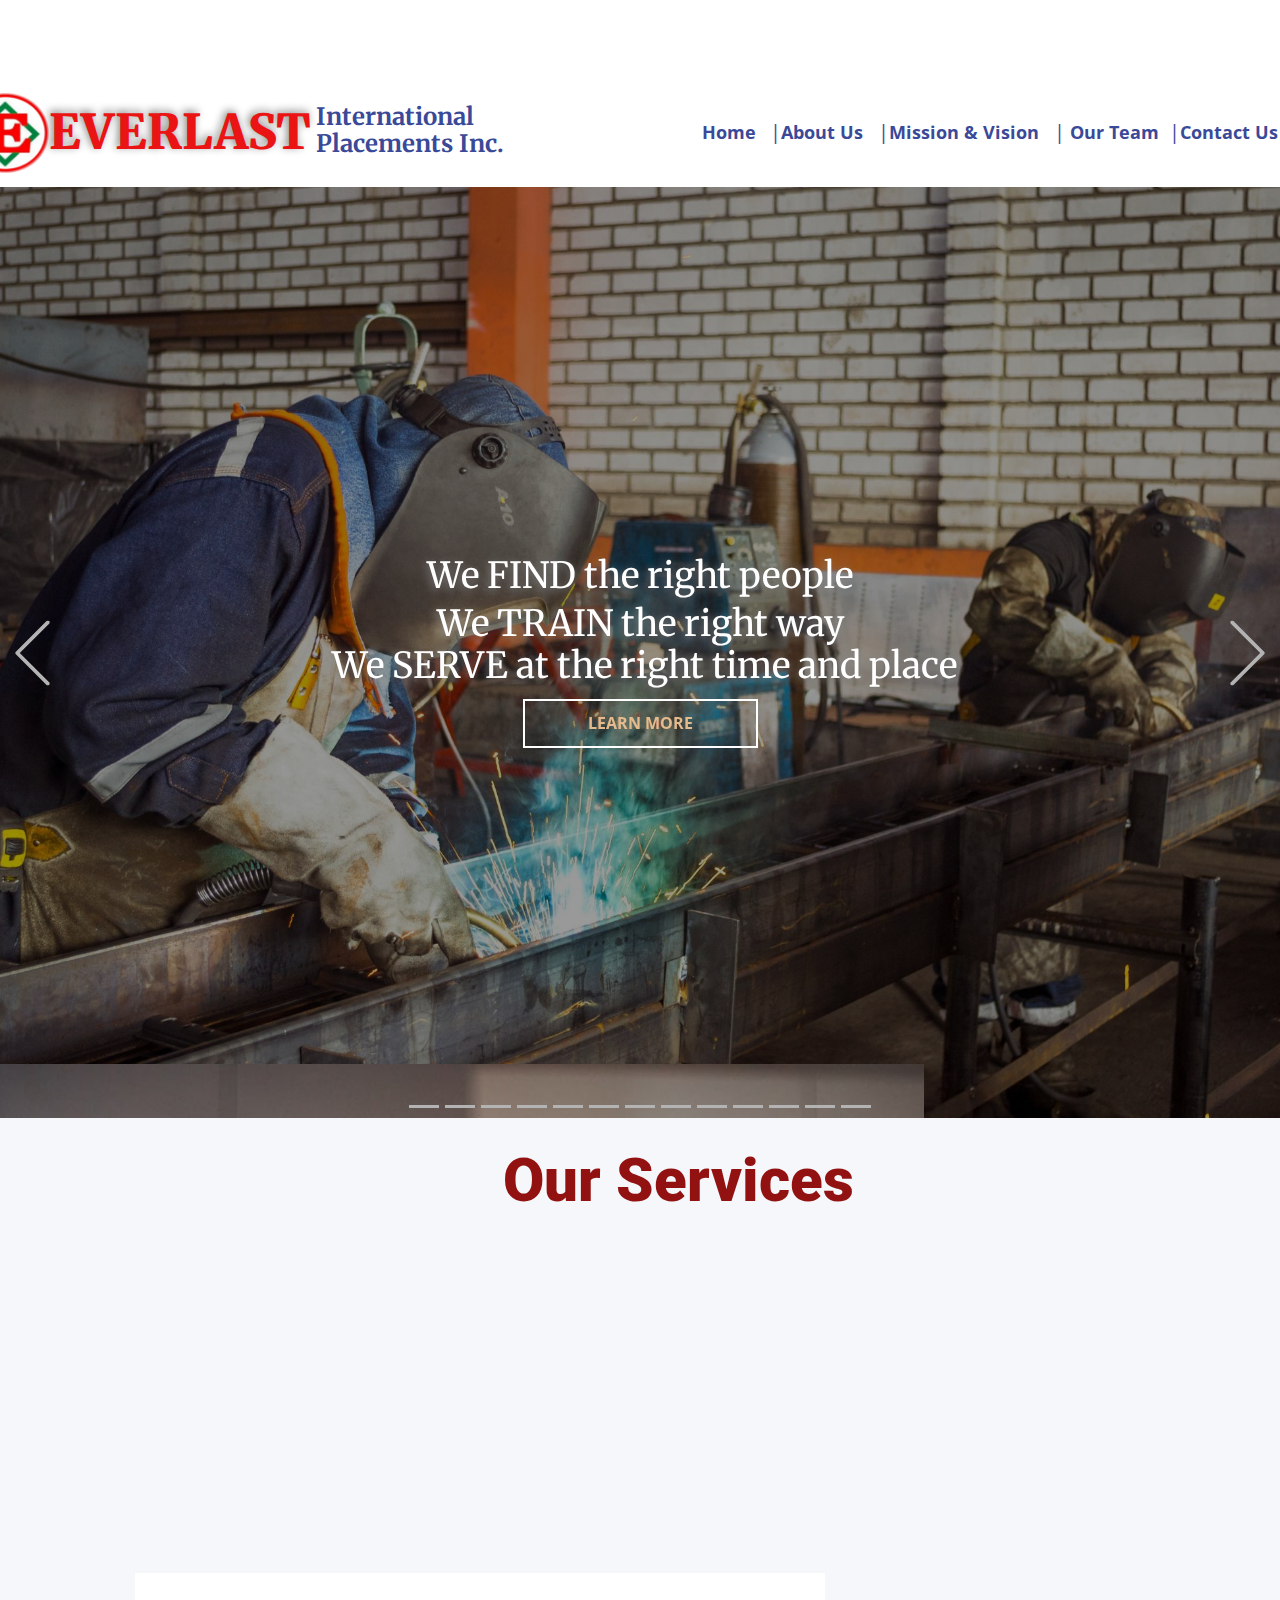
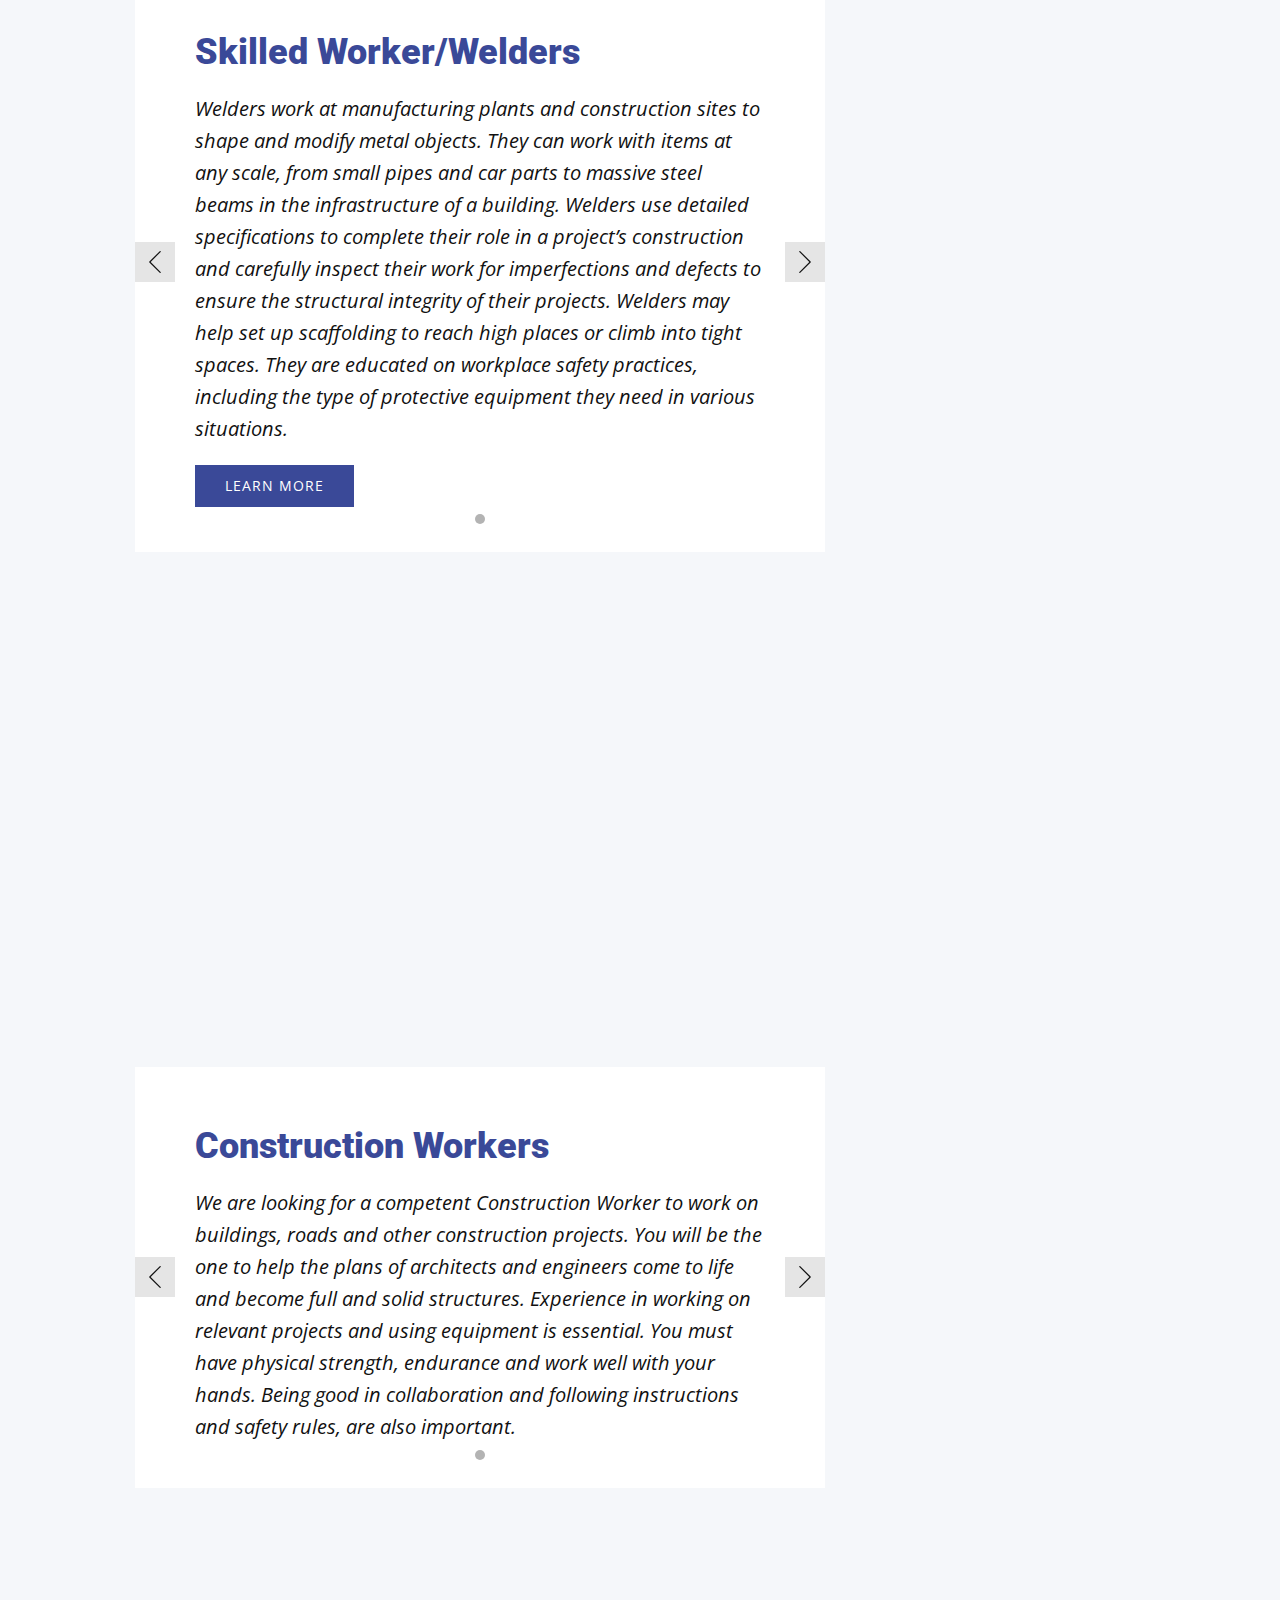
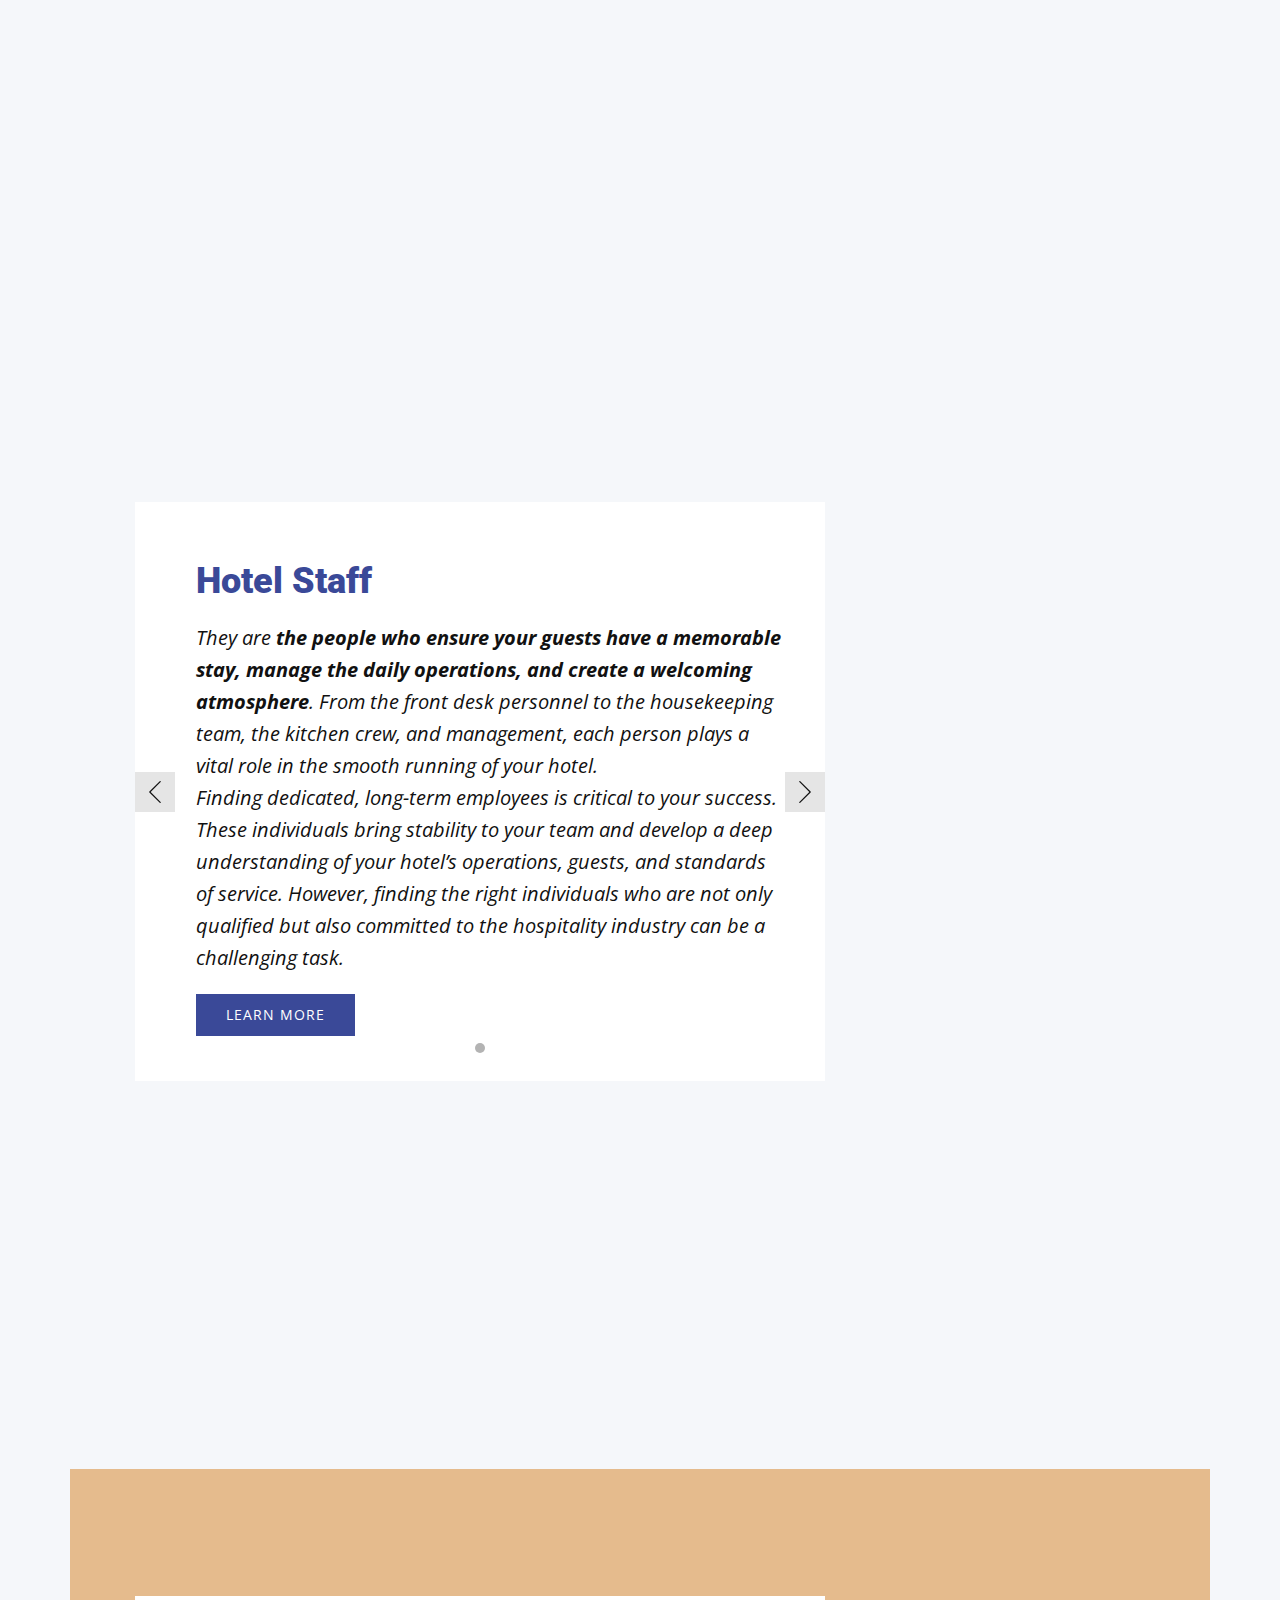
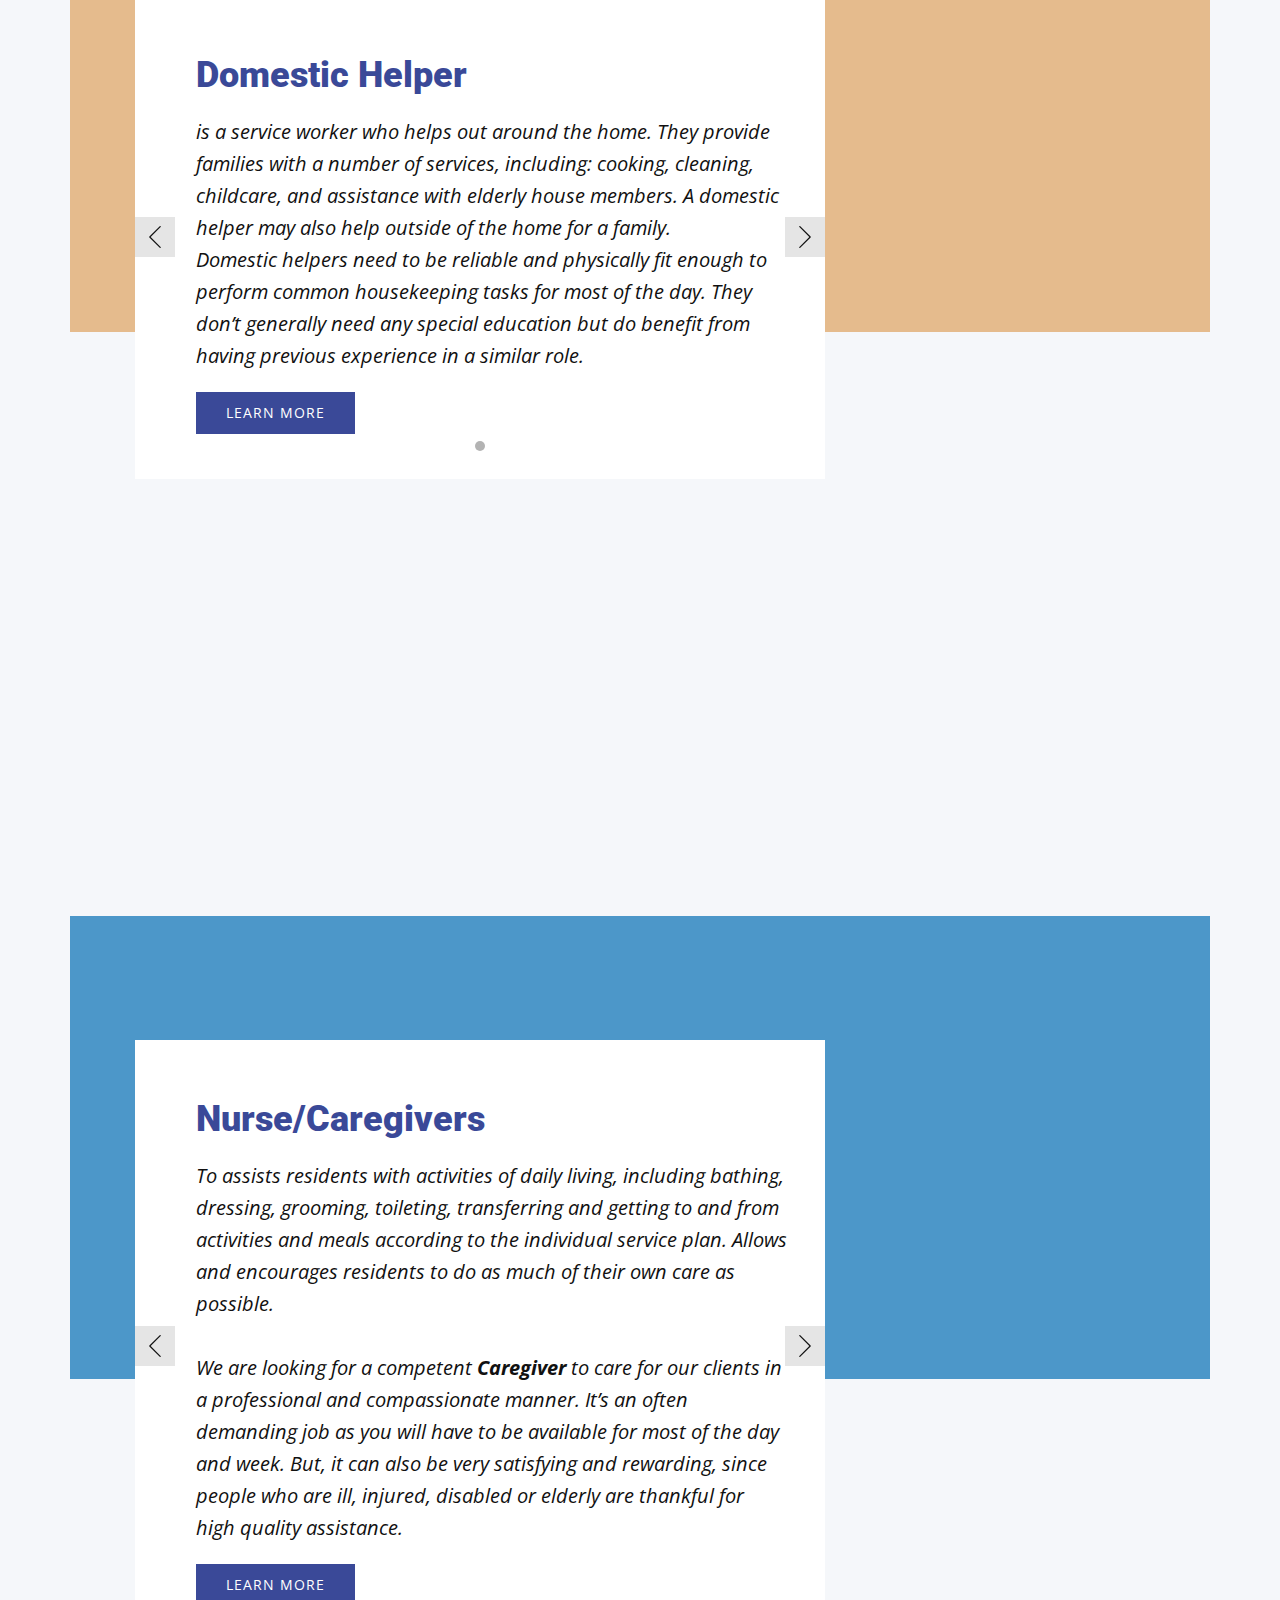
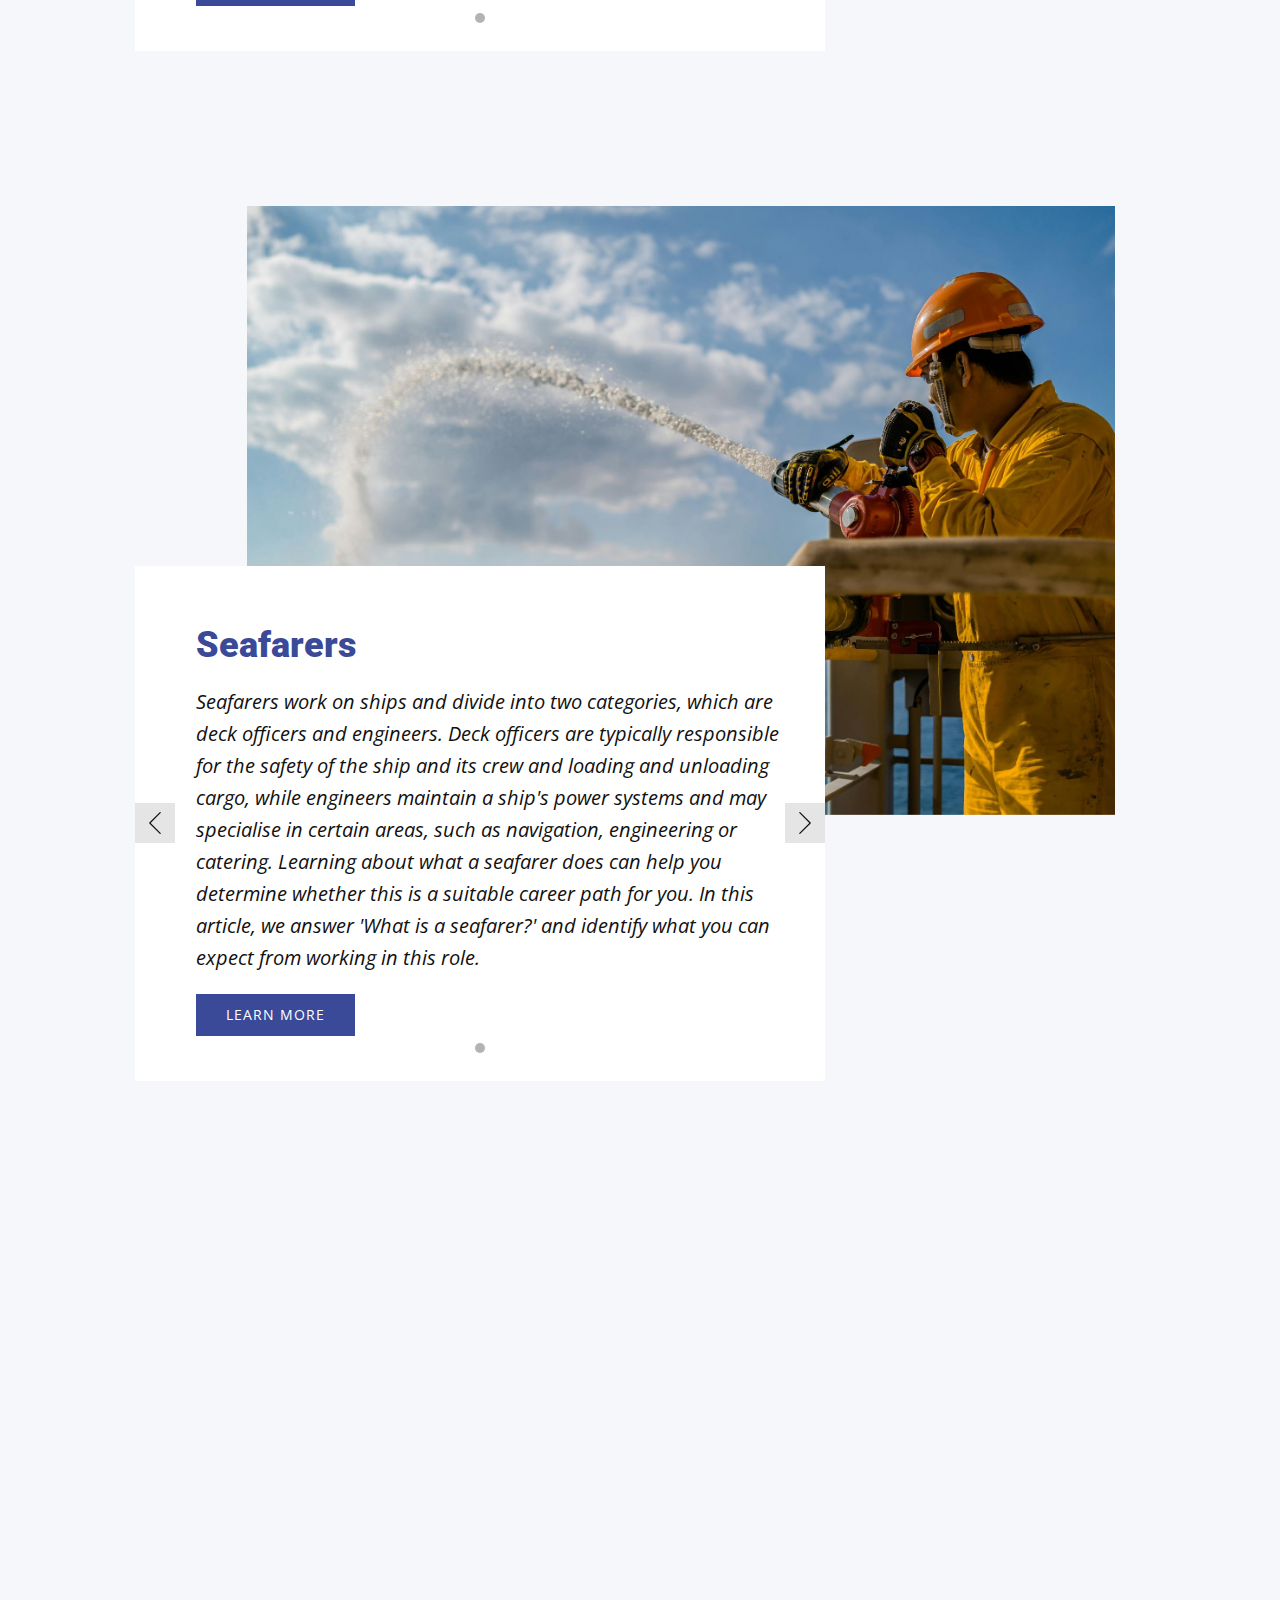
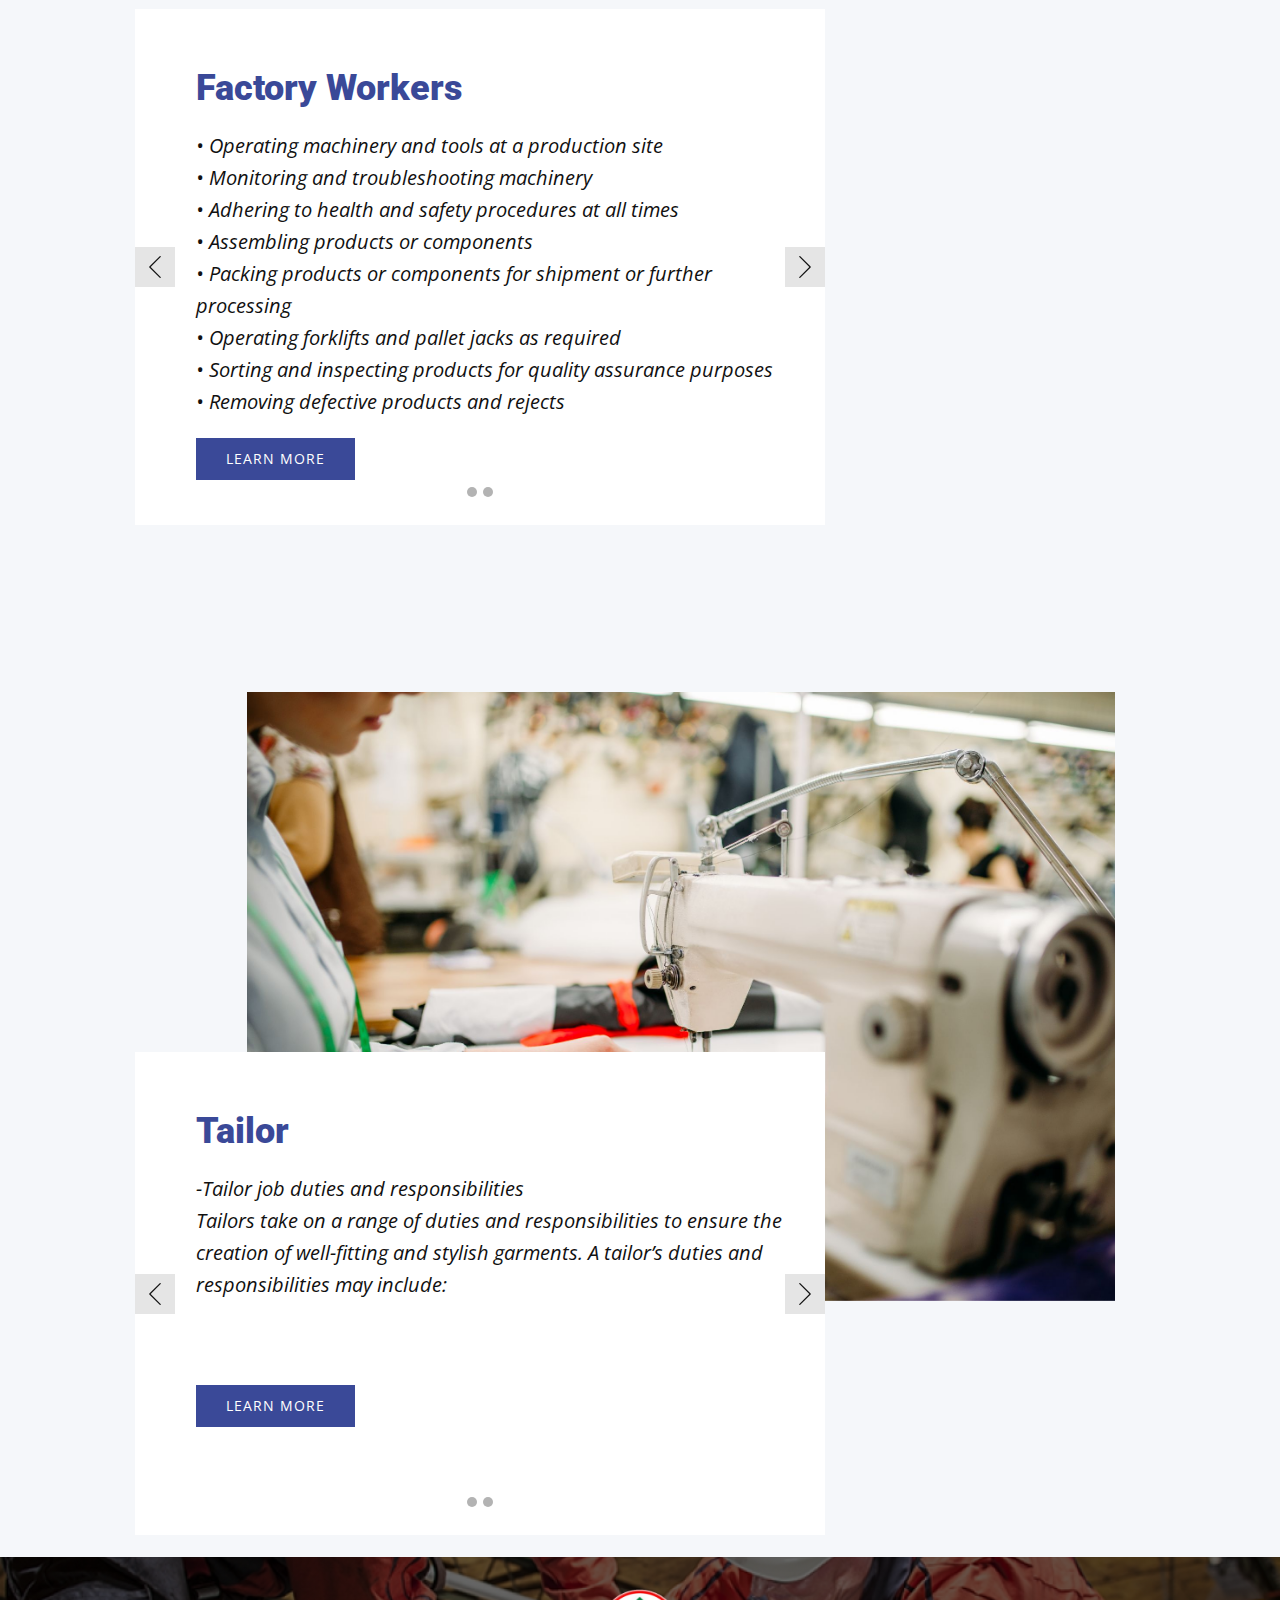
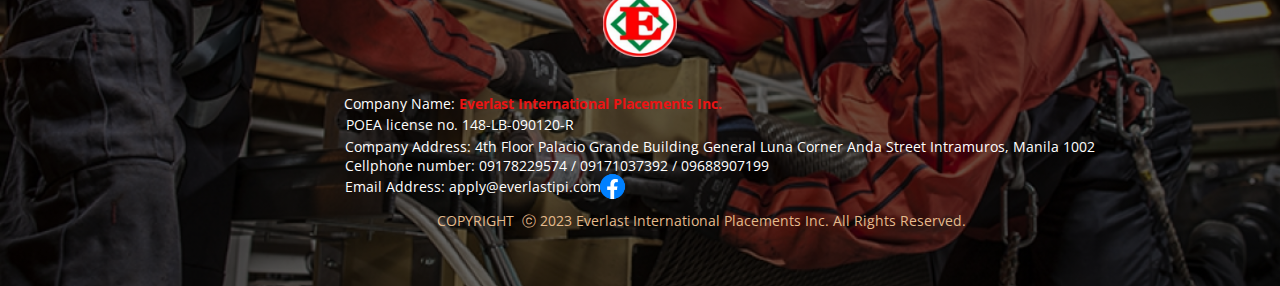
==== index.html @ 1fcce65f "Update index.html" ====
<!DOCTYPE html>
<html style="font-size: 16px;" lang="en"><head>
    <meta name="viewport" content="width=device-width, initial-scale=1.0">
    <meta charset="utf-8">
    <meta name="keywords" content="Top PC Games">
    <meta name="description" content="">
    <title>EVERLASTIPI</title>
    <link rel="stylesheet" href="nicepage.css" media="screen">
<link rel="stylesheet" href="EVERLASTIPI.css" media="screen">
    <script class="u-script" type="text/javascript" src="jquery-1.9.1.min.js" defer=""></script>
    <script class="u-script" type="text/javascript" src="nicepage.js" defer=""></script>
    <meta name="generator" content="Nicepage 6.8.8, nicepage.com">
    <link rel="icon" href="images/favicon.png">
    <link id="u-theme-google-font" rel="stylesheet" href="https://fonts.googleapis.com/css?family=Ubuntu:300,300i,400,400i,500,500i,700,700i|Open+Sans:300,300i,400,400i,500,500i,600,600i,700,700i,800,800i">
    <link id="u-page-google-font" rel="stylesheet" href="https://fonts.googleapis.com/css?family=Merriweather:300,300i,400,400i,700,700i,900,900i|Roboto:100,100i,300,300i,400,400i,500,500i,700,700i,900,900i">
    
    
    
    
    
    
    
    
    
    
    
    
    <script type="application/ld+json">{
		"@context": "http://schema.org",
		"@type": "Organization",
		"name": "everlastipi",
		"url": "/",
		"logo": "images/CopyofRedModernHiringInstagramPost1-1.png"
}</script>
    <meta name="theme-color" content="#3a4998">
    <meta property="og:title" content="EVERLASTIPI">
    <meta property="og:description" content="">
    <meta property="og:type" content="website">
    <link rel="canonical" href="/">
  <meta data-intl-tel-input-cdn-path="intlTelInput/"></head>
  <body data-home-page="https://everlastipi.nicepage.io/EVERLASTIPI.html?version=433267ba-91a5-27f6-fa46-a8f481340554" data-home-page-title="EVERLASTIPI" data-path-to-root="./" data-include-products="false" class="u-body u-xl-mode" data-lang="en"><header class="u-clearfix u-header u-header" id="sec-da44"><a href="#" class="u-image u-logo u-image-1" data-image-width="731" data-image-height="680">
        <img src="images/CopyofRedModernHiringInstagramPost1-1.png" class="u-logo-image u-logo-image-1">
      </a><h1 class="u-custom-font u-font-merriweather u-text u-text-custom-color-1 u-title u-text-1">EVERLAST</h1><h1 class="u-custom-font u-font-merriweather u-text u-text-palette-1-base u-title u-text-2">Placements Inc.</h1><h1 class="u-custom-font u-font-merriweather u-text u-text-palette-1-base u-title u-text-3">International</h1><p class="u-large-text u-text u-text-font u-text-palette-1-base u-text-variant u-text-4">
        <a href="EVERLASTIPI.html" class="u-active-none u-border-2 u-border-white u-btn u-button-style u-hover-none u-none u-text-palette-1-base u-btn-1">Home</a>&nbsp; |<a href="ABOUT-US.html" class="u-active-none u-border-none u-btn u-button-link u-button-style u-hover-none u-none u-text-palette-1-base u-btn-2">About Us</a>&nbsp; &nbsp;|<a href="MISSION-and-VISION.html" class="u-active-none u-border-none u-btn u-button-link u-button-style u-hover-none u-none u-text-palette-1-base u-btn-3">Mission &amp; Vision</a>&nbsp; &nbsp;| <a href="OUR-TEAM.html" class="u-active-none u-border-none u-btn u-button-link u-button-style u-hover-none u-none u-text-palette-1-base u-btn-4">Our Team</a>&nbsp; |<a href="CONTACT-US.html" class="u-active-none u-border-none u-btn u-button-link u-button-style u-hover-none u-none u-text-palette-1-base u-btn-5">Contact Us</a>
      </p></header>
    <section class="u-carousel u-slide u-block-360d-1" id="carousel-65d8" data-interval="5000" data-u-ride="carousel">
      <ol class="u-absolute-hcenter u-carousel-indicators u-block-360d-2">
        <li data-u-target="#carousel-65d8" class="u-active u-grey-30" data-u-slide-to="0"></li>
        <li data-u-target="#carousel-65d8" class="u-grey-30" data-u-slide-to="1"></li>
        <li data-u-target="#carousel-65d8" class="u-grey-30" data-u-slide-to="2"></li>
        <li data-u-target="#carousel-65d8" class="u-grey-30" data-u-slide-to="3"></li>
        <li data-u-target="#carousel-65d8" class="u-grey-30" data-u-slide-to="4"></li>
        <li data-u-target="#carousel-65d8" class="u-grey-30" data-u-slide-to="5"></li>
        <li data-u-target="#carousel-65d8" class="u-grey-30" data-u-slide-to="6"></li>
        <li data-u-target="#carousel-65d8" class="u-grey-30" data-u-slide-to="7"></li>
        <li data-u-target="#carousel-65d8" class="u-grey-30" data-u-slide-to="8"></li>
        <li data-u-target="#carousel-65d8" class="u-grey-30" data-u-slide-to="9"></li>
        <li data-u-target="#carousel-65d8" class="u-grey-30" data-u-slide-to="10"></li>
        <li data-u-target="#carousel-65d8" class="u-grey-30" data-u-slide-to="11"></li>
        <li data-u-target="#carousel-65d8" class="u-grey-30" data-u-slide-to="12"></li>
      </ol>
      <div class="u-carousel-inner" role="listbox">
        <div class="u-active u-align-center u-carousel-item u-clearfix u-image u-shading u-section-1-1" data-image-width="2000" data-image-height="1414">
          <h1 class="u-custom-font u-font-merriweather u-text u-text-body-alt-color u-title u-text-1"> We FIND the right people</h1>
          <h1 class="u-custom-font u-font-merriweather u-text u-text-body-alt-color u-title u-text-2"> We TRAIN the right way</h1>
          <h1 class="u-custom-font u-font-merriweather u-text u-text-body-alt-color u-title u-text-3"> &nbsp;We SERVE at the right time and place</h1>
          <a href="#" class="u-active-white u-border-2 u-border-white u-btn u-button-style u-hover-white u-none u-text-active-black u-text-hover-black u-text-palette-3-base u-btn-1">Learn more</a>
          <img class="custom-expanded u-image u-image-1" src="images/fffffff-min.jpg" data-image-width="1200" data-image-height="800">
        </div>
        <div class="u-align-center u-carousel-item u-clearfix u-image u-shading u-section-1-2" data-image-width="2000" data-image-height="1414">
          <div class="u-clearfix u-sheet u-valign-middle u-sheet-1">
            <h1 class="u-custom-font u-font-merriweather u-text u-text-body-alt-color u-title u-text-1"> We FIND the right people</h1>
            <h1 class="u-custom-font u-font-merriweather u-text u-text-body-alt-color u-title u-text-2"> We TRAIN the right way</h1>
            <h1 class="u-custom-font u-font-merriweather u-text u-text-body-alt-color u-title u-text-3"> &nbsp;We SERVE at the right time and place</h1>
            <a href="#" class="u-active-white u-border-2 u-border-white u-btn u-button-style u-hover-white u-none u-text-active-black u-text-hover-black u-text-palette-3-base u-btn-1">Learn more</a>
          </div>
        </div>
        <div class="u-align-center u-carousel-item u-clearfix u-image u-shading u-section-1-3" data-image-width="2000" data-image-height="1414">
          <div class="u-clearfix u-sheet u-valign-middle u-sheet-1">
            <h1 class="u-custom-font u-font-merriweather u-text u-text-body-alt-color u-title u-text-1"> We FIND the right people</h1>
            <h1 class="u-custom-font u-font-merriweather u-text u-text-body-alt-color u-title u-text-2"> We TRAIN the right way</h1>
            <h1 class="u-custom-font u-font-merriweather u-text u-text-body-alt-color u-title u-text-3"> &nbsp;We SERVE at the right time and place</h1>
            <a href="#" class="u-active-white u-border-2 u-border-white u-btn u-button-style u-hover-white u-none u-text-active-black u-text-hover-black u-text-palette-3-base u-btn-1">Learn more</a>
          </div>
        </div>
        <div class="u-align-center u-carousel-item u-clearfix u-image u-shading u-section-1-4" data-image-width="2000" data-image-height="1414">
          <div class="u-clearfix u-sheet u-valign-middle u-sheet-1">
            <h1 class="u-custom-font u-font-merriweather u-text u-text-body-alt-color u-title u-text-1"> We FIND the right people</h1>
            <h1 class="u-custom-font u-font-merriweather u-text u-text-body-alt-color u-title u-text-2"> We TRAIN the right way</h1>
            <h1 class="u-custom-font u-font-merriweather u-text u-text-body-alt-color u-title u-text-3"> &nbsp;We SERVE at the right time and place</h1>
            <a href="#" class="u-active-white u-border-2 u-border-white u-btn u-button-style u-hover-white u-none u-text-active-black u-text-hover-black u-text-palette-3-base u-btn-1">Learn more</a>
          </div>
        </div>
        <div class="u-align-center u-carousel-item u-clearfix u-image u-shading u-section-1-5" data-image-width="2000" data-image-height="1414">
          <div class="u-clearfix u-sheet u-valign-middle u-sheet-1">
            <h1 class="u-custom-font u-font-merriweather u-text u-text-body-alt-color u-title u-text-1"> We FIND the right people</h1>
            <h1 class="u-custom-font u-font-merriweather u-text u-text-body-alt-color u-title u-text-2"> We TRAIN the right way</h1>
            <h1 class="u-custom-font u-font-merriweather u-text u-text-body-alt-color u-title u-text-3"> &nbsp;We SERVE at the right time and place</h1>
            <a href="#" class="u-active-white u-border-2 u-border-white u-btn u-button-style u-hover-white u-none u-text-active-black u-text-hover-black u-text-palette-3-base u-btn-1">Learn more</a>
          </div>
        </div>
        <div class="u-align-center u-carousel-item u-clearfix u-image u-shading u-section-1-6" data-image-width="2000" data-image-height="1414">
          <div class="u-clearfix u-sheet u-sheet-1">
            <h1 class="u-custom-font u-font-merriweather u-text u-text-body-alt-color u-title u-text-1"> We FIND the right people</h1>
            <h1 class="u-custom-font u-font-merriweather u-text u-text-body-alt-color u-title u-text-2"> We TRAIN the right way</h1>
            <h1 class="u-custom-font u-font-merriweather u-text u-text-body-alt-color u-title u-text-3"> &nbsp;We SERVE at the right time and place</h1>
            <a href="#" class="u-active-white u-border-2 u-border-white u-btn u-button-style u-hover-white u-none u-text-active-black u-text-hover-black u-text-palette-3-base u-btn-1">Learn more</a>
          </div>
        </div>
        <div class="u-align-center u-carousel-item u-clearfix u-image u-shading u-section-1-7" data-image-width="2000" data-image-height="1414">
          <div class="u-clearfix u-sheet u-valign-middle u-sheet-1">
            <h1 class="u-custom-font u-font-merriweather u-text u-text-body-alt-color u-title u-text-1"> We FIND the right people</h1>
            <h1 class="u-custom-font u-font-merriweather u-text u-text-body-alt-color u-title u-text-2"> We TRAIN the right way</h1>
            <h1 class="u-custom-font u-font-merriweather u-text u-text-body-alt-color u-title u-text-3"> &nbsp;We SERVE at the right time and place</h1>
            <a href="#" class="u-active-white u-border-2 u-border-white u-btn u-button-style u-hover-white u-none u-text-active-black u-text-hover-black u-text-palette-3-base u-btn-1">Learn more</a>
          </div>
        </div>
        <div class="u-align-center u-carousel-item u-clearfix u-image u-shading u-section-1-8" data-image-width="2000" data-image-height="1414">
          <div class="u-clearfix u-sheet u-sheet-1">
            <h1 class="u-custom-font u-font-merriweather u-text u-text-body-alt-color u-title u-text-1"> We FIND the right people</h1>
            <h1 class="u-custom-font u-font-merriweather u-text u-text-body-alt-color u-title u-text-2"> We TRAIN the right way</h1>
            <h1 class="u-custom-font u-font-merriweather u-text u-text-body-alt-color u-title u-text-3"> &nbsp;We SERVE at the right time and place</h1>
            <a href="#" class="u-active-white u-border-2 u-border-white u-btn u-button-style u-hover-white u-none u-text-active-black u-text-hover-black u-text-palette-3-base u-btn-1">Learn more</a>
          </div>
        </div>
        <div class="u-align-center u-carousel-item u-clearfix u-image u-shading u-section-1-9" data-image-width="2000" data-image-height="1414">
          <div class="u-clearfix u-sheet u-valign-middle u-sheet-1">
            <h1 class="u-custom-font u-font-merriweather u-text u-text-body-alt-color u-title u-text-1"> We FIND the right people</h1>
            <h1 class="u-custom-font u-font-merriweather u-text u-text-body-alt-color u-title u-text-2"> We TRAIN the right way</h1>
            <h1 class="u-custom-font u-font-merriweather u-text u-text-body-alt-color u-title u-text-3"> &nbsp;We SERVE at the right time and place</h1>
            <a href="#" class="u-active-white u-border-2 u-border-white u-btn u-button-style u-hover-white u-none u-text-active-black u-text-hover-black u-text-palette-3-base u-btn-1">Learn more</a>
          </div>
        </div>
        <div class="u-align-center u-carousel-item u-clearfix u-image u-shading u-section-1-10" data-image-width="2000" data-image-height="1414">
          <div class="u-clearfix u-sheet u-sheet-1">
            <h1 class="u-custom-font u-font-merriweather u-text u-text-body-alt-color u-title u-text-1"> We FIND the right people</h1>
            <h1 class="u-custom-font u-font-merriweather u-text u-text-body-alt-color u-title u-text-2"> We TRAIN the right way</h1>
            <h1 class="u-custom-font u-font-merriweather u-text u-text-body-alt-color u-title u-text-3"> &nbsp;We SERVE at the right time and place</h1>
            <a href="#" class="u-active-white u-border-2 u-border-white u-btn u-button-style u-hover-white u-none u-text-active-black u-text-hover-black u-text-palette-3-base u-btn-1">Learn more</a>
          </div>
        </div>
        <div class="u-align-center u-carousel-item u-clearfix u-image u-shading u-section-1-11" data-image-width="2000" data-image-height="1414">
          <div class="u-clearfix u-sheet u-valign-middle u-sheet-1">
            <h1 class="u-custom-font u-font-merriweather u-text u-text-body-alt-color u-title u-text-1"> We FIND the right people</h1>
            <h1 class="u-custom-font u-font-merriweather u-text u-text-body-alt-color u-title u-text-2"> We TRAIN the right way</h1>
            <h1 class="u-custom-font u-font-merriweather u-text u-text-body-alt-color u-title u-text-3"> &nbsp;We SERVE at the right time and place</h1>
            <a href="#" class="u-active-white u-border-2 u-border-white u-btn u-button-style u-hover-white u-none u-text-active-black u-text-hover-black u-text-palette-3-base u-btn-1">Learn more</a>
          </div>
        </div>
        <div class="u-align-center u-carousel-item u-clearfix u-image u-shading u-section-1-12" data-image-width="2000" data-image-height="1414">
          <div class="u-clearfix u-sheet u-valign-middle u-sheet-1">
            <h1 class="u-custom-font u-font-merriweather u-text u-text-body-alt-color u-title u-text-1"> We FIND the right people</h1>
            <h1 class="u-custom-font u-font-merriweather u-text u-text-body-alt-color u-title u-text-2"> We TRAIN the right way</h1>
            <h1 class="u-custom-font u-font-merriweather u-text u-text-body-alt-color u-title u-text-3"> &nbsp;We SERVE at the right time and place</h1>
            <a href="#" class="u-active-white u-border-2 u-border-white u-btn u-button-style u-hover-white u-none u-text-active-black u-text-hover-black u-text-palette-3-base u-btn-1">Learn more</a>
          </div>
        </div>
        <div class="u-align-center u-carousel-item u-clearfix u-image u-shading u-section-1-13" data-image-width="3264" data-image-height="2176">
          <div class="u-clearfix u-sheet u-valign-middle u-sheet-1">
            <h1 class="u-custom-font u-font-merriweather u-text u-text-body-alt-color u-title u-text-1"> We FIND the right people</h1>
            <h1 class="u-custom-font u-font-merriweather u-text u-text-body-alt-color u-title u-text-2"> We TRAIN the right way</h1>
            <h1 class="u-custom-font u-font-merriweather u-text u-text-body-alt-color u-title u-text-3"> &nbsp;We SERVE at the right time and place</h1>
            <a href="#" class="u-active-white u-border-2 u-border-white u-btn u-button-style u-hover-white u-none u-text-active-black u-text-hover-black u-text-palette-3-base u-btn-1">Learn more</a>
          </div>
        </div>
      </div>
      <a class="u-absolute-vcenter u-carousel-control u-carousel-control-prev u-text-grey-30 u-block-360d-3" href="#carousel-65d8" role="button" data-u-slide="prev">
        <span aria-hidden="true">
          <svg class="u-svg-link" viewBox="0 0 477.175 477.175"><path d="M145.188,238.575l215.5-215.5c5.3-5.3,5.3-13.8,0-19.1s-13.8-5.3-19.1,0l-225.1,225.1c-5.3,5.3-5.3,13.8,0,19.1l225.1,225
                    c2.6,2.6,6.1,4,9.5,4s6.9-1.3,9.5-4c5.3-5.3,5.3-13.8,0-19.1L145.188,238.575z"></path></svg>
        </span>
        <span class="sr-only">Previous</span>
      </a>
      <a class="u-absolute-vcenter u-carousel-control u-carousel-control-next u-text-grey-30 u-block-360d-4" href="#carousel-65d8" role="button" data-u-slide="next">
        <span aria-hidden="true">
          <svg class="u-svg-link" viewBox="0 0 477.175 477.175"><path d="M360.731,229.075l-225.1-225.1c-5.3-5.3-13.8-5.3-19.1,0s-5.3,13.8,0,19.1l215.5,215.5l-215.5,215.5
                    c-5.3,5.3-5.3,13.8,0,19.1c2.6,2.6,6.1,4,9.5,4c3.4,0,6.9-1.3,9.5-4l225.1-225.1C365.931,242.875,365.931,234.275,360.731,229.075z"></path></svg>
        </span>
        <span class="sr-only">Next</span>
      </a>
    </section>
    <section class="u-clearfix u-palette-5-light-3 u-section-2" id="sec-f967">
      <div class="u-clearfix u-sheet u-sheet-1">
        <h2 class="u-text u-text-custom-color-3 u-text-1">Our Services</h2>
        <div class="u-expanded-width u-palette-1-base u-shape u-shape-rectangle u-shape-1" data-animation-name="flipIn" data-animation-duration="1000" data-animation-direction="X"></div>
        <img src="images/14.jpg" alt="" class="u-image u-image-default u-image-1" data-image-width="2000" data-image-height="1414" data-animation-name="customAnimationIn" data-animation-duration="1000">
        <div id="carousel-5937" data-interval="5000" data-u-ride="carousel" class="u-carousel u-slider u-slider-1">
          <ol class="u-absolute-hcenter u-carousel-indicators u-carousel-indicators-1">
            <li data-u-target="#carousel-5937" class="u-active u-grey-30 u-shape-circle" data-u-slide-to="0" style="width: 10px; height: 10px;"></li>
          </ol>
          <div class="u-carousel-inner" role="listbox">
            <div class="u-active u-carousel-item u-container-style u-slide u-white u-carousel-item-1">
              <div class="u-container-layout u-valign-top u-container-layout-1">
                <h2 class="u-text u-text-palette-1-base u-text-2">Skilled Worker/Welders</h2>
                <p class="u-align-center-xs u-large-text u-text u-text-variant u-text-3"> Welders work at manufacturing plants and construction sites to shape and modify metal objects. They can work with items at any scale, from small pipes and car parts to massive steel beams in the infrastructure of a building. Welders use detailed specifications to complete their role in a project’s construction and carefully inspect their work for imperfections and defects to ensure the structural integrity of their projects. Welders may help set up scaffolding to reach high places or climb into tight spaces. They are educated on workplace safety practices, including the type of protective equipment they need in various situations.</p>
                <a href="#" class="u-active-palette-1-dark-3 u-btn u-button-style u-hover-palette-1-dark-3 u-palette-1-base u-btn-1">learn more</a>
              </div>
            </div>
          </div>
          <a class="u-absolute-vcenter u-carousel-control u-carousel-control-prev u-grey-10 u-hover-grey-15 u-spacing-9 u-text-body-color u-text-hover-grey-60 u-carousel-control-1" href="#carousel-5937" role="button" data-u-slide="prev">
            <span aria-hidden="true">
              <svg viewBox="0 0 477.175 477.175"><path d="M145.188,238.575l215.5-215.5c5.3-5.3,5.3-13.8,0-19.1s-13.8-5.3-19.1,0l-225.1,225.1c-5.3,5.3-5.3,13.8,0,19.1l225.1,225
                    c2.6,2.6,6.1,4,9.5,4s6.9-1.3,9.5-4c5.3-5.3,5.3-13.8,0-19.1L145.188,238.575z"></path></svg>
            </span>
            <span class="sr-only">Previous</span>
          </a>
          <a class="u-absolute-vcenter u-carousel-control u-carousel-control-next u-grey-10 u-hover-grey-15 u-spacing-9 u-text-body-color u-text-hover-grey-60 u-carousel-control-2" href="#carousel-5937" role="button" data-u-slide="next">
            <span aria-hidden="true">
              <svg viewBox="0 0 477.175 477.175"><path d="M360.731,229.075l-225.1-225.1c-5.3-5.3-13.8-5.3-19.1,0s-5.3,13.8,0,19.1l215.5,215.5l-215.5,215.5
                    c-5.3,5.3-5.3,13.8,0,19.1c2.6,2.6,6.1,4,9.5,4c3.4,0,6.9-1.3,9.5-4l225.1-225.1C365.931,242.875,365.931,234.275,360.731,229.075z"></path></svg>
            </span>
            <span class="sr-only">Next</span>
          </a>
        </div>
      </div>
    </section>
    <section class="u-clearfix u-palette-5-light-3 u-section-3" id="carousel_6635">
      <div class="u-clearfix u-sheet u-sheet-1">
        <div class="u-custom-color-2 u-expanded-width u-shape u-shape-rectangle u-shape-1" data-animation-name="flipIn" data-animation-duration="1000" data-animation-direction="X"></div>
        <img src="images/16.jpg" alt="" class="u-image u-image-default u-image-1" data-image-width="2000" data-image-height="1414" data-animation-name="flipIn" data-animation-duration="1000" data-animation-direction="X">
        <div id="carousel-a6b8" data-interval="5000" data-u-ride="carousel" class="u-carousel u-slider u-slider-1">
          <ol class="u-absolute-hcenter-lg u-absolute-hcenter-md u-absolute-hcenter-sm u-absolute-hcenter-xl u-align-left-xs u-carousel-indicators u-dnd-started u-res-move-started u-carousel-indicators-1">
            <li data-u-target="#carousel-a6b8" class="u-active u-grey-30 u-shape-circle" data-u-slide-to="0" style="width: 10px; height: 10px;"></li>
          </ol>
          <div class="u-carousel-inner" role="listbox">
            <div class="u-active u-carousel-item u-container-style u-slide u-white u-carousel-item-1">
              <div class="u-container-layout u-valign-bottom u-container-layout-1">
                <h2 class="u-align-center-xs u-text u-text-palette-1-base u-text-1">Construction Workers</h2>
                <p class="u-large-text u-text u-text-variant u-text-2"> We are looking for a competent&nbsp;Construction Worker&nbsp;to work on buildings, roads and other construction projects. You will be the one to help the plans of architects and engineers come to life and become full and solid structures. Experience in working on relevant projects and using equipment is essential. You must have physical strength, endurance and work well with your hands. Being good in collaboration and following instructions and safety rules, are also important.</p>
              </div>
            </div>
          </div>
          <a class="u-absolute-vcenter u-carousel-control u-carousel-control-prev u-grey-10 u-hover-grey-15 u-spacing-9 u-text-body-color u-text-hover-grey-60 u-carousel-control-1" href="#carousel-a6b8" role="button" data-u-slide="prev">
            <span aria-hidden="true">
              <svg viewBox="0 0 477.175 477.175"><path d="M145.188,238.575l215.5-215.5c5.3-5.3,5.3-13.8,0-19.1s-13.8-5.3-19.1,0l-225.1,225.1c-5.3,5.3-5.3,13.8,0,19.1l225.1,225
                    c2.6,2.6,6.1,4,9.5,4s6.9-1.3,9.5-4c5.3-5.3,5.3-13.8,0-19.1L145.188,238.575z"></path></svg>
            </span>
            <span class="sr-only">Previous</span>
          </a>
          <a class="u-absolute-vcenter u-carousel-control u-carousel-control-next u-grey-10 u-hover-grey-15 u-spacing-9 u-text-body-color u-text-hover-grey-60 u-carousel-control-2" href="#carousel-a6b8" role="button" data-u-slide="next">
            <span aria-hidden="true">
              <svg viewBox="0 0 477.175 477.175"><path d="M360.731,229.075l-225.1-225.1c-5.3-5.3-13.8-5.3-19.1,0s-5.3,13.8,0,19.1l215.5,215.5l-215.5,215.5
                    c-5.3,5.3-5.3,13.8,0,19.1c2.6,2.6,6.1,4,9.5,4c3.4,0,6.9-1.3,9.5-4l225.1-225.1C365.931,242.875,365.931,234.275,360.731,229.075z"></path></svg>
            </span>
            <span class="sr-only">Next</span>
          </a>
        </div>
      </div>
    </section>
    <section class="u-clearfix u-palette-5-light-3 u-section-4" id="carousel_f308">
      <div class="u-clearfix u-sheet u-sheet-1">
        <div class="u-custom-color-3 u-expanded-width u-shape u-shape-rectangle u-shape-1" data-animation-name="flipIn" data-animation-duration="1000" data-animation-direction="X"></div>
        <img src="images/17.jpg" alt="" class="u-image u-image-default u-image-1" data-image-width="2000" data-image-height="1414" data-animation-name="flipIn" data-animation-duration="1000" data-animation-direction="X">
        <div id="carousel-4ea5" data-interval="5000" data-u-ride="carousel" class="u-carousel u-slider u-slider-1">
          <ol class="u-absolute-hcenter-lg u-absolute-hcenter-md u-absolute-hcenter-sm u-absolute-hcenter-xl u-carousel-indicators u-carousel-indicators-1">
            <li data-u-target="#carousel-4ea5" class="u-active u-grey-30 u-shape-circle" data-u-slide-to="0" style="width: 10px; height: 10px;"></li>
          </ol>
          <div class="u-carousel-inner" role="listbox">
            <div class="u-active u-carousel-item u-container-style u-slide u-white u-carousel-item-1">
              <div class="u-container-layout u-valign-bottom-xs u-valign-top-lg u-valign-top-md u-valign-top-sm u-valign-top-xl u-container-layout-1">
                <h2 class="u-align-center-xs u-text u-text-palette-1-base u-text-1">Hotel Staff</h2>
                <p class="u-large-text u-text u-text-variant u-text-2"> They are&nbsp;<b>the people who ensure your guests have a memorable stay, manage the daily operations, and create a welcoming atmosphere</b>. From the front desk personnel to the housekeeping team, the kitchen crew, and management, each person plays a vital role in the smooth running of your hotel.<br>Finding dedicated, long-term employees is critical to your success. These individuals bring stability to your team and develop a deep understanding of your hotel’s operations, guests, and standards of service. However, finding the right individuals who are not only qualified but also committed to the hospitality industry can be a challenging task.<br>
                </p>
                <a href="#" class="u-active-palette-1-dark-3 u-btn u-button-style u-hover-palette-1-dark-3 u-palette-1-base u-btn-1">learn more</a>
              </div>
            </div>
          </div>
          <a class="u-absolute-vcenter u-carousel-control u-carousel-control-prev u-grey-10 u-hover-grey-15 u-spacing-9 u-text-body-color u-text-hover-grey-60 u-carousel-control-1" href="#carousel-4ea5" role="button" data-u-slide="prev">
            <span aria-hidden="true">
              <svg viewBox="0 0 477.175 477.175"><path d="M145.188,238.575l215.5-215.5c5.3-5.3,5.3-13.8,0-19.1s-13.8-5.3-19.1,0l-225.1,225.1c-5.3,5.3-5.3,13.8,0,19.1l225.1,225
                    c2.6,2.6,6.1,4,9.5,4s6.9-1.3,9.5-4c5.3-5.3,5.3-13.8,0-19.1L145.188,238.575z"></path></svg>
            </span>
            <span class="sr-only">Previous</span>
          </a>
          <a class="u-absolute-vcenter u-carousel-control u-carousel-control-next u-grey-10 u-hover-grey-15 u-spacing-9 u-text-body-color u-text-hover-grey-60 u-carousel-control-2" href="#carousel-4ea5" role="button" data-u-slide="next">
            <span aria-hidden="true">
              <svg viewBox="0 0 477.175 477.175"><path d="M360.731,229.075l-225.1-225.1c-5.3-5.3-13.8-5.3-19.1,0s-5.3,13.8,0,19.1l215.5,215.5l-215.5,215.5
                    c-5.3,5.3-5.3,13.8,0,19.1c2.6,2.6,6.1,4,9.5,4c3.4,0,6.9-1.3,9.5-4l225.1-225.1C365.931,242.875,365.931,234.275,360.731,229.075z"></path></svg>
            </span>
            <span class="sr-only">Next</span>
          </a>
        </div>
      </div>
    </section>
    <section class="u-clearfix u-palette-5-light-3 u-section-5" id="carousel_421e">
      <div class="u-clearfix u-sheet u-sheet-1">
        <div class="u-expanded-width u-palette-3-light-1 u-shape u-shape-rectangle u-shape-1" data-animation-name="shake" data-animation-duration="1000" data-animation-direction=""></div>
        <img src="images/CopyofRedModernHiringInstagramPost1.jpg" alt="" class="u-image u-image-default u-image-1" data-image-width="2000" data-image-height="1414" data-animation-name="customAnimationIn" data-animation-duration="1000">
        <div id="carousel-7bbb" data-interval="5000" data-u-ride="carousel" class="u-carousel u-slider u-slider-1">
          <ol class="u-absolute-hcenter-lg u-absolute-hcenter-md u-absolute-hcenter-sm u-absolute-hcenter-xl u-carousel-indicators u-carousel-indicators-1">
            <li data-u-target="#carousel-7bbb" class="u-active u-grey-30 u-shape-circle" data-u-slide-to="0" style="width: 10px; height: 10px;"></li>
          </ol>
          <div class="u-carousel-inner" role="listbox">
            <div class="u-active u-carousel-item u-container-style u-slide u-white u-carousel-item-1">
              <div class="u-container-layout u-valign-bottom-xs u-valign-top-lg u-valign-top-md u-valign-top-sm u-valign-top-xl u-container-layout-1">
                <h2 class="u-align-center-xs u-text u-text-palette-1-base u-text-1">Domestic Helper</h2>
                <p class="u-large-text u-text u-text-variant u-text-2"> is a service worker who helps out around the home. They provide families with a number of services, including: cooking, cleaning, childcare, and assistance with elderly house members. A domestic helper may also help outside of the home for a family.<br>Domestic helpers need to be reliable and physically fit enough to perform common housekeeping tasks for most of the day. They don’t generally need any special education but do benefit from having previous experience in a similar role.<br>
                </p>
                <a href="#" class="u-active-palette-1-dark-3 u-btn u-button-style u-hover-palette-1-dark-3 u-palette-1-base u-btn-1">learn more</a>
              </div>
            </div>
          </div>
          <a class="u-absolute-vcenter u-carousel-control u-carousel-control-prev u-grey-10 u-hover-grey-15 u-spacing-9 u-text-body-color u-text-hover-grey-60 u-carousel-control-1" href="#carousel-7bbb" role="button" data-u-slide="prev">
            <span aria-hidden="true">
              <svg viewBox="0 0 477.175 477.175"><path d="M145.188,238.575l215.5-215.5c5.3-5.3,5.3-13.8,0-19.1s-13.8-5.3-19.1,0l-225.1,225.1c-5.3,5.3-5.3,13.8,0,19.1l225.1,225
                    c2.6,2.6,6.1,4,9.5,4s6.9-1.3,9.5-4c5.3-5.3,5.3-13.8,0-19.1L145.188,238.575z"></path></svg>
            </span>
            <span class="sr-only">Previous</span>
          </a>
          <a class="u-absolute-vcenter u-carousel-control u-carousel-control-next u-grey-10 u-hover-grey-15 u-spacing-9 u-text-body-color u-text-hover-grey-60 u-carousel-control-2" href="#carousel-7bbb" role="button" data-u-slide="next">
            <span aria-hidden="true">
              <svg viewBox="0 0 477.175 477.175"><path d="M360.731,229.075l-225.1-225.1c-5.3-5.3-13.8-5.3-19.1,0s-5.3,13.8,0,19.1l215.5,215.5l-215.5,215.5
                    c-5.3,5.3-5.3,13.8,0,19.1c2.6,2.6,6.1,4,9.5,4c3.4,0,6.9-1.3,9.5-4l225.1-225.1C365.931,242.875,365.931,234.275,360.731,229.075z"></path></svg>
            </span>
            <span class="sr-only">Next</span>
          </a>
        </div>
      </div>
    </section>
    <section class="u-clearfix u-palette-5-light-3 u-section-6" id="carousel_7cf0">
      <div class="u-clearfix u-sheet u-sheet-1">
        <div class="u-expanded-width u-palette-4-base u-shape u-shape-rectangle u-shape-1" data-animation-name="swing" data-animation-duration="1000" data-animation-direction=""></div>
        <img src="images/CopyofRedModernHiringInstagramPost2.jpg" alt="" class="u-image u-image-default u-image-1" data-image-width="2000" data-image-height="1414" data-animation-name="bounceIn" data-animation-duration="1000" data-animation-direction="">
        <div id="carousel-3913" data-interval="5000" data-u-ride="carousel" class="u-carousel u-slider u-slider-1">
          <ol class="u-absolute-hcenter-lg u-absolute-hcenter-md u-absolute-hcenter-sm u-absolute-hcenter-xl u-carousel-indicators u-carousel-indicators-1">
            <li data-u-target="#carousel-3913" class="u-active u-grey-30 u-shape-circle" data-u-slide-to="0" style="width: 10px; height: 10px;"></li>
          </ol>
          <div class="u-carousel-inner" role="listbox">
            <div class="u-active u-carousel-item u-container-style u-slide u-white u-carousel-item-1">
              <div class="u-container-layout u-valign-bottom-xs u-valign-top-lg u-valign-top-md u-valign-top-sm u-valign-top-xl u-container-layout-1">
                <h2 class="u-align-center-xs u-text u-text-palette-1-base u-text-1">Nurse/Caregivers</h2>
                <p class="u-large-text u-text u-text-variant u-text-2"> To assists residents with activities of daily living, including bathing, dressing, grooming, toileting, transferring and getting to and from activities and meals according to the individual service plan. Allows and encourages residents to do as much of their own care as possible.<br>
                  <br>We are looking for a competent&nbsp;<b>Caregiver</b>&nbsp;to care for our clients&nbsp;in a professional and compassionate manner. It’s an&nbsp;often demanding job as you will have to be available for most of the day and week. But, it can also be very satisfying and rewarding, since people who are ill, injured, disabled or elderly are thankful for high quality assistance.<br>
                </p>
                <a href="#" class="u-active-palette-1-dark-3 u-btn u-button-style u-hover-palette-1-dark-3 u-palette-1-base u-btn-1">learn more</a>
              </div>
            </div>
          </div>
          <a class="u-absolute-vcenter u-carousel-control u-carousel-control-prev u-grey-10 u-hover-grey-15 u-spacing-9 u-text-body-color u-text-hover-grey-60 u-carousel-control-1" href="#carousel-3913" role="button" data-u-slide="prev">
            <span aria-hidden="true">
              <svg viewBox="0 0 477.175 477.175"><path d="M145.188,238.575l215.5-215.5c5.3-5.3,5.3-13.8,0-19.1s-13.8-5.3-19.1,0l-225.1,225.1c-5.3,5.3-5.3,13.8,0,19.1l225.1,225
                    c2.6,2.6,6.1,4,9.5,4s6.9-1.3,9.5-4c5.3-5.3,5.3-13.8,0-19.1L145.188,238.575z"></path></svg>
            </span>
            <span class="sr-only">Previous</span>
          </a>
          <a class="u-absolute-vcenter u-carousel-control u-carousel-control-next u-grey-10 u-hover-grey-15 u-spacing-9 u-text-body-color u-text-hover-grey-60 u-carousel-control-2" href="#carousel-3913" role="button" data-u-slide="next">
            <span aria-hidden="true">
              <svg viewBox="0 0 477.175 477.175"><path d="M360.731,229.075l-225.1-225.1c-5.3-5.3-13.8-5.3-19.1,0s-5.3,13.8,0,19.1l215.5,215.5l-215.5,215.5
                    c-5.3,5.3-5.3,13.8,0,19.1c2.6,2.6,6.1,4,9.5,4c3.4,0,6.9-1.3,9.5-4l225.1-225.1C365.931,242.875,365.931,234.275,360.731,229.075z"></path></svg>
            </span>
            <span class="sr-only">Next</span>
          </a>
        </div>
      </div>
    </section>
    <section class="u-clearfix u-palette-5-light-3 u-section-7" id="carousel_52c8">
      <div class="u-clearfix u-sheet u-sheet-1">
        <div class="u-custom-color-2 u-expanded-width u-shape u-shape-rectangle u-shape-1" data-animation-name="flipIn" data-animation-duration="1000" data-animation-direction="X"></div>
        <img src="images/CopyofRedModernHiringInstagramPost3.jpg" alt="" class="u-image u-image-default u-image-1" data-image-width="2000" data-image-height="1414" data-animation-name="shake" data-animation-duration="1000" data-animation-direction="">
        <div id="carousel-3b4f" data-interval="5000" data-u-ride="carousel" class="u-carousel u-slider u-slider-1">
          <ol class="u-absolute-hcenter-lg u-absolute-hcenter-md u-absolute-hcenter-sm u-absolute-hcenter-xl u-carousel-indicators u-carousel-indicators-1">
            <li data-u-target="#carousel-3b4f" class="u-active u-grey-30 u-shape-circle" data-u-slide-to="0" style="width: 10px; height: 10px;"></li>
          </ol>
          <div class="u-carousel-inner" role="listbox">
            <div class="u-active u-carousel-item u-container-style u-slide u-white u-carousel-item-1">
              <div class="u-container-layout u-valign-top u-container-layout-1">
                <h2 class="u-text u-text-palette-1-base u-text-1">Seafarers</h2>
                <p class="u-large-text u-text u-text-variant u-text-2"> Seafarers work on ships and divide into two categories, which are deck officers and engineers. Deck officers are typically responsible for the safety of the ship and its crew and loading and unloading cargo, while engineers maintain a ship's power systems and may specialise in certain areas, such as navigation, engineering or catering. Learning about what a seafarer does can help you determine whether this is a suitable career path for you. In this article, we answer 'What is a seafarer?' and identify what you can expect from working in this role.<br>
                </p>
                <a href="#" class="u-active-palette-1-dark-3 u-btn u-button-style u-hover-palette-1-dark-3 u-palette-1-base u-btn-1">learn more</a>
              </div>
            </div>
          </div>
          <a class="u-absolute-vcenter u-carousel-control u-carousel-control-prev u-grey-10 u-hover-grey-15 u-spacing-9 u-text-body-color u-text-hover-grey-60 u-carousel-control-1" href="#carousel-3b4f" role="button" data-u-slide="prev">
            <span aria-hidden="true">
              <svg viewBox="0 0 477.175 477.175"><path d="M145.188,238.575l215.5-215.5c5.3-5.3,5.3-13.8,0-19.1s-13.8-5.3-19.1,0l-225.1,225.1c-5.3,5.3-5.3,13.8,0,19.1l225.1,225
                    c2.6,2.6,6.1,4,9.5,4s6.9-1.3,9.5-4c5.3-5.3,5.3-13.8,0-19.1L145.188,238.575z"></path></svg>
            </span>
            <span class="sr-only">Previous</span>
          </a>
          <a class="u-absolute-vcenter u-carousel-control u-carousel-control-next u-grey-10 u-hover-grey-15 u-spacing-9 u-text-body-color u-text-hover-grey-60 u-carousel-control-2" href="#carousel-3b4f" role="button" data-u-slide="next">
            <span aria-hidden="true">
              <svg viewBox="0 0 477.175 477.175"><path d="M360.731,229.075l-225.1-225.1c-5.3-5.3-13.8-5.3-19.1,0s-5.3,13.8,0,19.1l215.5,215.5l-215.5,215.5
                    c-5.3,5.3-5.3,13.8,0,19.1c2.6,2.6,6.1,4,9.5,4c3.4,0,6.9-1.3,9.5-4l225.1-225.1C365.931,242.875,365.931,234.275,360.731,229.075z"></path></svg>
            </span>
            <span class="sr-only">Next</span>
          </a>
        </div>
      </div>
    </section>
    <section class="u-clearfix u-palette-5-light-3 u-section-8" id="carousel_5e2d">
      <div class="u-clearfix u-sheet u-sheet-1">
        <div class="u-custom-color-4 u-expanded-width u-shape u-shape-rectangle u-shape-1" data-animation-name="bounceIn" data-animation-duration="1000" data-animation-direction=""></div>
        <img src="images/CopyofRedModernHiringInstagramPost5.jpg" alt="" class="u-image u-image-default u-image-1" data-image-width="2000" data-image-height="1414" data-animation-name="jackInTheBox" data-animation-duration="1000" data-animation-direction="">
        <div id="carousel-7dcc" data-interval="5000" data-u-ride="carousel" class="u-carousel u-slider u-slider-1">
          <ol class="u-absolute-hcenter-lg u-absolute-hcenter-md u-absolute-hcenter-sm u-absolute-hcenter-xl u-carousel-indicators u-carousel-indicators-1">
            <li data-u-target="#carousel-7dcc" class="u-active u-grey-30 u-shape-circle" data-u-slide-to="0" style="width: 10px; height: 10px;"></li>
            <li data-u-target="#carousel-7dcc" class="u-grey-30 u-shape-circle" data-u-slide-to="1" style="width: 10px; height: 10px;"></li>
          </ol>
          <div class="u-carousel-inner" role="listbox">
            <div class="u-active u-carousel-item u-container-style u-slide u-white u-carousel-item-1">
              <div class="u-container-layout u-valign-top u-container-layout-1">
                <h2 class="u-text u-text-palette-1-base u-text-1">Factory Workers</h2>
                <p class="u-large-text u-text u-text-variant u-text-2"> • Operating machinery and tools at a production site <br>• Monitoring and troubleshooting machinery <br>• Adhering to health and safety procedures at all times <br>• Assembling products or components <br>• Packing products or components for shipment or further processing <br>• Operating forklifts and pallet jacks as required <br>• Sorting and inspecting products for quality assurance purposes <br>• Removing defective products and rejects&nbsp;<br>
                </p>
                <a href="#" class="u-active-palette-1-dark-3 u-btn u-button-style u-hover-palette-1-dark-3 u-palette-1-base u-btn-1">learn more</a>
              </div>
            </div>
            <div class="u-carousel-item u-container-style u-slide u-white u-carousel-item-2">
              <div class="u-container-layout u-container-layout-2">
                <h2 class="u-text u-text-palette-1-base u-text-3"> Ship Chandling Services</h2>
                <p class="u-large-text u-text u-text-variant u-text-4"> Stationery Supplies: Our Ship Chandling Services extend to providing a wide range of stationary supplies at highly competitive prices, catering to the unique needs of ships and boats. General Ship Supplies: From essential equipment to everyday supplies, our Ship Chandling Services cover a diverse range of items required for the smooth operation of ships and boats.</p>
                <a href="#" class="u-active-palette-1-dark-3 u-btn u-button-style u-hover-palette-1-dark-3 u-palette-1-base u-btn-2">learn more</a>
              </div>
            </div>
          </div>
          <a class="u-absolute-vcenter u-carousel-control u-carousel-control-prev u-grey-10 u-hover-grey-15 u-spacing-9 u-text-body-color u-text-hover-grey-60 u-carousel-control-1" href="#carousel-7dcc" role="button" data-u-slide="prev">
            <span aria-hidden="true">
              <svg viewBox="0 0 477.175 477.175"><path d="M145.188,238.575l215.5-215.5c5.3-5.3,5.3-13.8,0-19.1s-13.8-5.3-19.1,0l-225.1,225.1c-5.3,5.3-5.3,13.8,0,19.1l225.1,225
                    c2.6,2.6,6.1,4,9.5,4s6.9-1.3,9.5-4c5.3-5.3,5.3-13.8,0-19.1L145.188,238.575z"></path></svg>
            </span>
            <span class="sr-only">Previous</span>
          </a>
          <a class="u-absolute-vcenter u-carousel-control u-carousel-control-next u-grey-10 u-hover-grey-15 u-spacing-9 u-text-body-color u-text-hover-grey-60 u-carousel-control-2" href="#carousel-7dcc" role="button" data-u-slide="next">
            <span aria-hidden="true">
              <svg viewBox="0 0 477.175 477.175"><path d="M360.731,229.075l-225.1-225.1c-5.3-5.3-13.8-5.3-19.1,0s-5.3,13.8,0,19.1l215.5,215.5l-215.5,215.5
                    c-5.3,5.3-5.3,13.8,0,19.1c2.6,2.6,6.1,4,9.5,4c3.4,0,6.9-1.3,9.5-4l225.1-225.1C365.931,242.875,365.931,234.275,360.731,229.075z"></path></svg>
            </span>
            <span class="sr-only">Next</span>
          </a>
        </div>
      </div>
    </section>
    <section class="u-clearfix u-palette-5-light-3 u-section-9" id="carousel_a989">
      <div class="u-clearfix u-sheet u-sheet-1">
        <div class="u-custom-color-5 u-expanded-width u-shape u-shape-rectangle u-shape-1" data-animation-name="customAnimationIn" data-animation-duration="1000"></div>
        <img src="images/CopyofRedModernHiringInstagramPost6.jpg" alt="" class="u-image u-image-default u-image-1" data-image-width="2000" data-image-height="1414" data-animation-name="jello" data-animation-duration="1000" data-animation-direction="">
        <div id="carousel-f195" data-interval="5000" data-u-ride="carousel" class="u-carousel u-slider u-slider-1">
          <ol class="u-absolute-hcenter-lg u-absolute-hcenter-md u-absolute-hcenter-sm u-absolute-hcenter-xl u-carousel-indicators u-carousel-indicators-1">
            <li data-u-target="#carousel-f195" class="u-active u-grey-30 u-shape-circle" data-u-slide-to="0" style="width: 10px; height: 10px;"></li>
            <li data-u-target="#carousel-f195" class="u-grey-30 u-shape-circle" data-u-slide-to="1" style="width: 10px; height: 10px;"></li>
          </ol>
          <div class="u-carousel-inner" role="listbox">
            <div class="u-active u-carousel-item u-container-style u-slide u-white u-carousel-item-1">
              <div class="u-container-layout u-valign-top-lg u-valign-top-md u-valign-top-sm u-valign-top-xl u-container-layout-1">
                <h2 class="u-text u-text-palette-1-base u-text-1">Tailor</h2>
                <p class="u-large-text u-text u-text-variant u-text-2"> -Tailor job duties and responsibilities<br>Tailors take on a range of duties and responsibilities to ensure the creation of well-fitting and stylish garments. A tailor’s duties and responsibilities may include:<br>
                  <br>
                  <br>
                </p>
                <a href="#" class="u-active-palette-1-dark-3 u-btn u-button-style u-hover-palette-1-dark-3 u-palette-1-base u-btn-1">learn more</a>
              </div>
            </div>
            <div class="u-carousel-item u-container-style u-slide u-white u-carousel-item-2">
              <div class="u-container-layout u-container-layout-2">
                <h2 class="u-text u-text-palette-1-base u-text-3">Taylor</h2>
                <p class="u-large-text u-text u-text-variant u-text-4"> -Sewing and measuring clothing<br>-Designing and creating clothes from scratch for a customer,&nbsp; &nbsp; &nbsp;such as suits, jackets, blazers, pants and more<br>-Fixing clothes that have been damaged or ripped<br>-Altering clothes to fit better, including making garments shorter,&nbsp; longer, tighter or looser<br>-Ironing and steaming clothes that are finished and ready to be picked up by customers&nbsp;
                </p>
                <a href="#" class="u-active-palette-1-dark-3 u-btn u-button-style u-hover-palette-1-dark-3 u-palette-1-base u-btn-2">learn more</a>
              </div>
            </div>
          </div>
          <a class="u-absolute-vcenter u-carousel-control u-carousel-control-prev u-grey-10 u-hover-grey-15 u-spacing-9 u-text-body-color u-text-hover-grey-60 u-carousel-control-1" href="#carousel-f195" role="button" data-u-slide="prev">
            <span aria-hidden="true">
              <svg viewBox="0 0 477.175 477.175"><path d="M145.188,238.575l215.5-215.5c5.3-5.3,5.3-13.8,0-19.1s-13.8-5.3-19.1,0l-225.1,225.1c-5.3,5.3-5.3,13.8,0,19.1l225.1,225
                    c2.6,2.6,6.1,4,9.5,4s6.9-1.3,9.5-4c5.3-5.3,5.3-13.8,0-19.1L145.188,238.575z"></path></svg>
            </span>
            <span class="sr-only">Previous</span>
          </a>
          <a class="u-absolute-vcenter u-carousel-control u-carousel-control-next u-grey-10 u-hover-grey-15 u-spacing-9 u-text-body-color u-text-hover-grey-60 u-carousel-control-2" href="#carousel-f195" role="button" data-u-slide="next">
            <span aria-hidden="true">
              <svg viewBox="0 0 477.175 477.175"><path d="M360.731,229.075l-225.1-225.1c-5.3-5.3-13.8-5.3-19.1,0s-5.3,13.8,0,19.1l215.5,215.5l-215.5,215.5
                    c-5.3,5.3-5.3,13.8,0,19.1c2.6,2.6,6.1,4,9.5,4c3.4,0,6.9-1.3,9.5-4l225.1-225.1C365.931,242.875,365.931,234.275,360.731,229.075z"></path></svg>
            </span>
            <span class="sr-only">Next</span>
          </a>
        </div>
      </div>
    </section>
    <section class="u-align-center u-clearfix u-image u-shading u-section-10" data-image-width="1110" data-image-height="800" id="carousel_a8ef">
      <div class="u-clearfix u-sheet u-sheet-1">
        <img class="u-image u-image-contain u-image-default u-image-1" src="images/CopyofRedModernHiringInstagramPost1-1.png" alt="" data-image-width="731" data-image-height="680">
        <p class="u-small-text u-text u-text-custom-color-1 u-text-variant u-text-1">
          <span class="u-text-white"> Company Name: </span>
          <span style="font-weight: 700;">Everlast International Placements Inc.</span>
        </p>
        <p class="u-align-left u-small-text u-text u-text-variant u-text-2"> POEA license no. 148-LB-090120-R</p>
        <p class="u-align-left u-small-text u-text u-text-variant u-text-3"> Company Address:&nbsp;4th Floor Palacio Grande Building&nbsp;General Luna Corner Anda Street&nbsp;Intramuros, Manila 1002</p>
        <p class="u-align-left u-small-text u-text u-text-variant u-text-4"> &nbsp;Cellphone number: 09178229574 /&nbsp;09171037392 /&nbsp;09688907199</p>
        <p class="u-align-left u-small-text u-text u-text-variant u-text-5"> Email Address: apply@everlastipi.com</p>
        <img class="u-image u-image-contain u-image-default u-preserve-proportions u-image-2" src="images/facebook-logo-facebook-logo-transparent-facebook-icon-transparent-free-free-png.webp" alt="" data-image-width="980" data-image-height="980" data-href="https://www.facebook.com/everlastipi">
        <p class="u-align-left u-small-text u-text u-text-palette-3-base u-text-variant u-text-6"> COPYRIGHT &nbsp;ⓒ 2023 Everlast International Placements Inc. All Rights Reserved.</p>
      </div>
    </section>
</body></html>
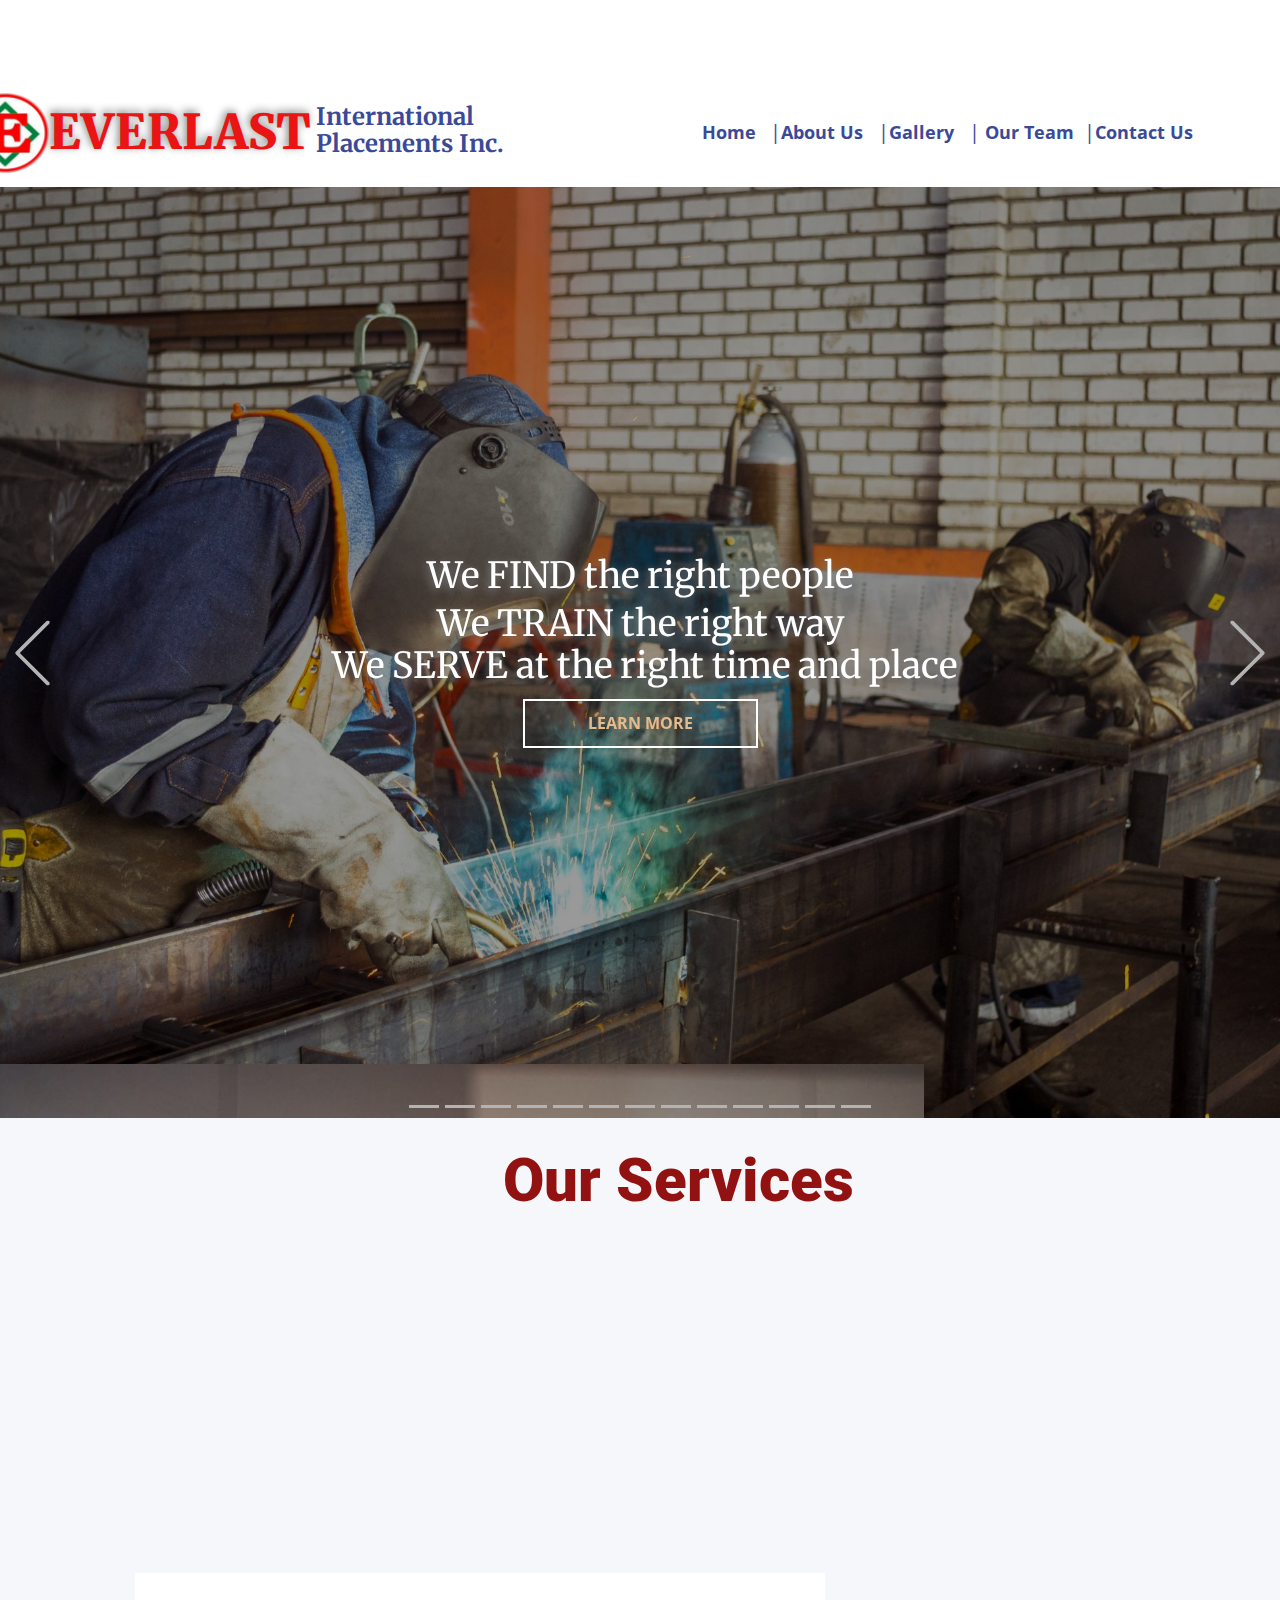
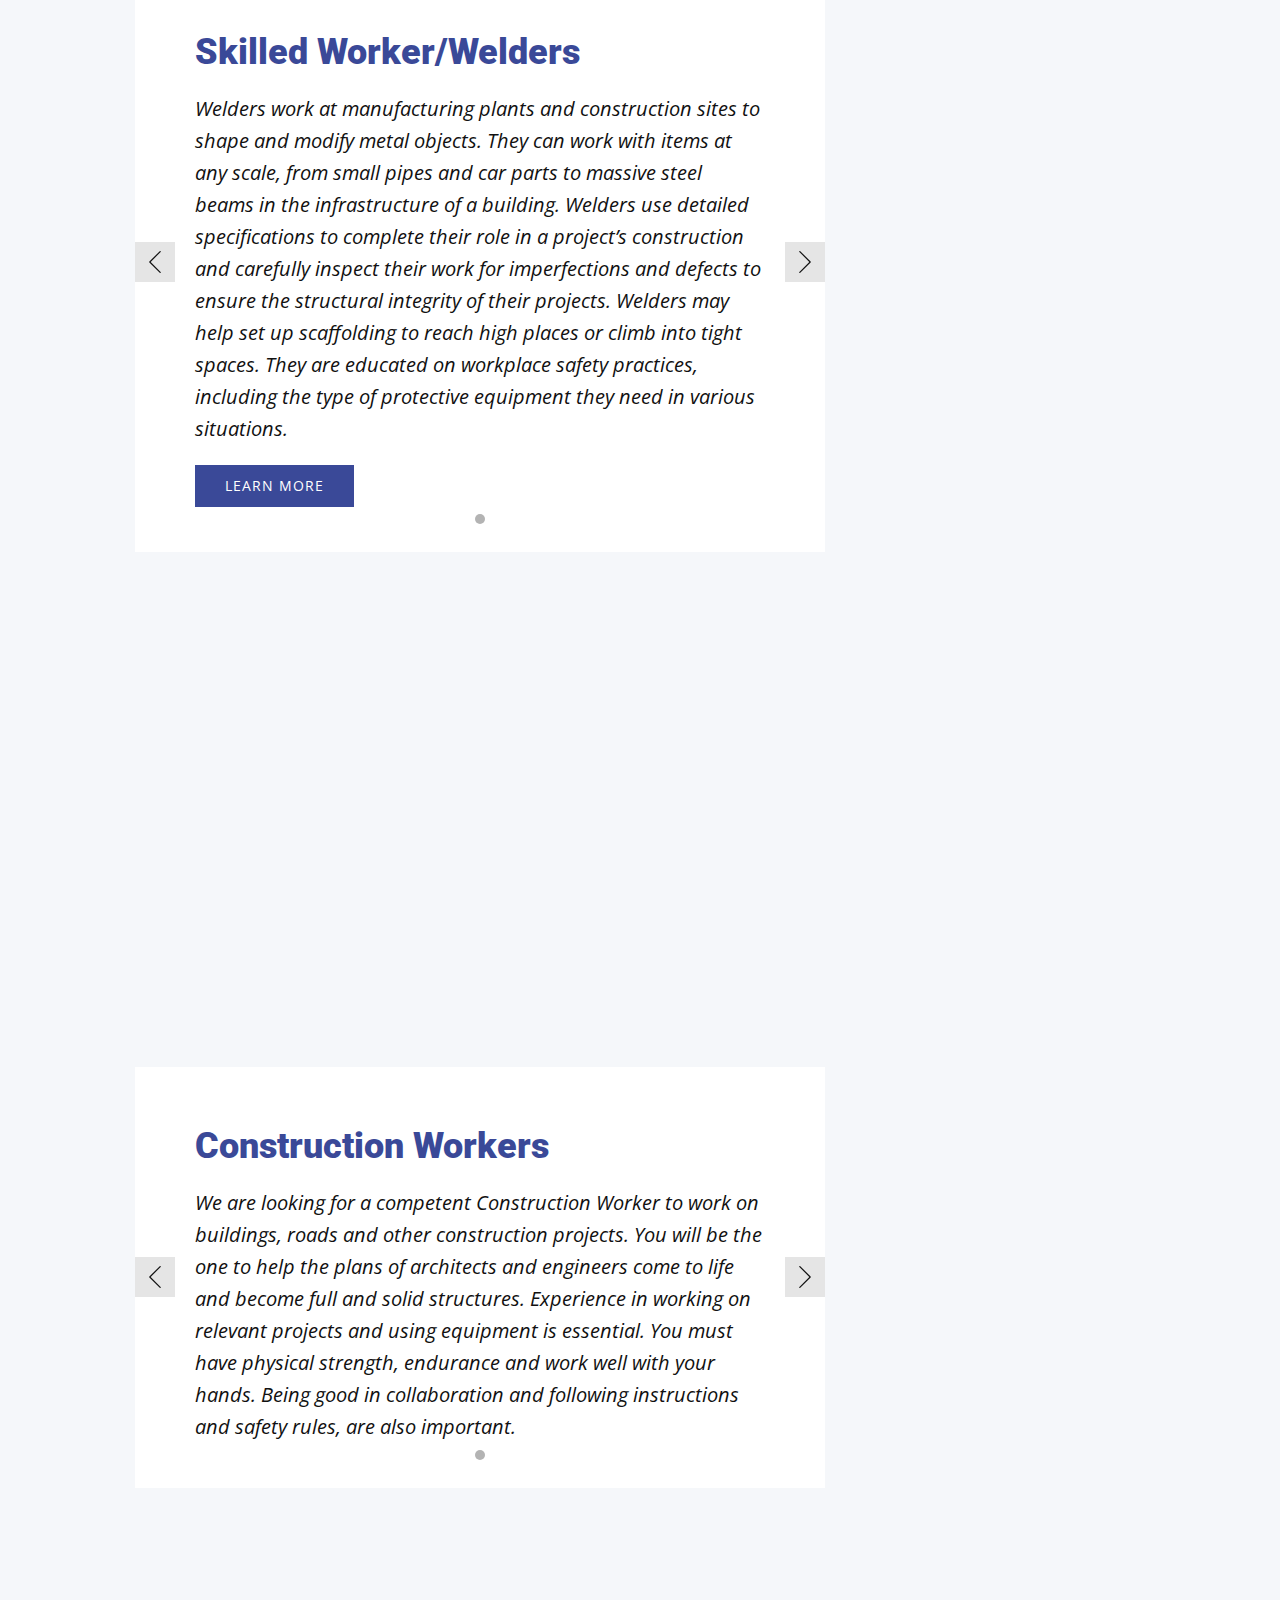
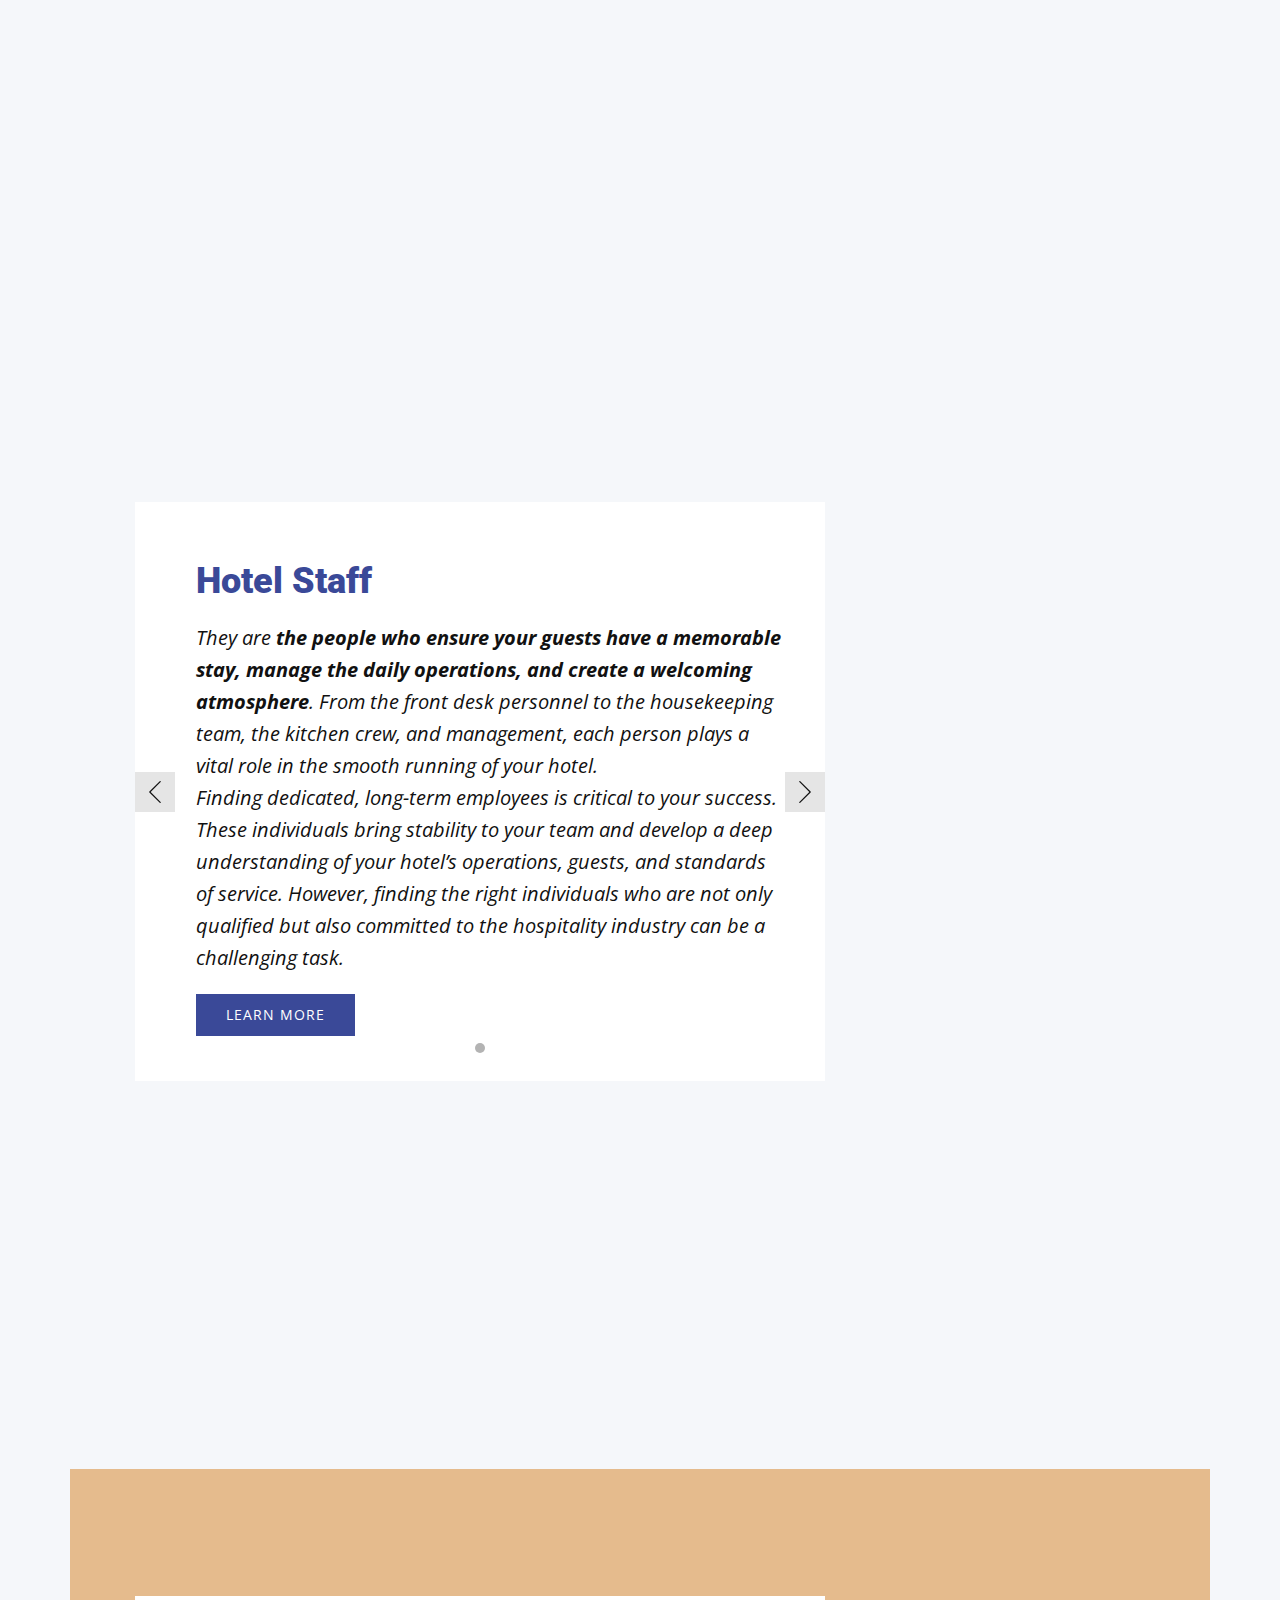
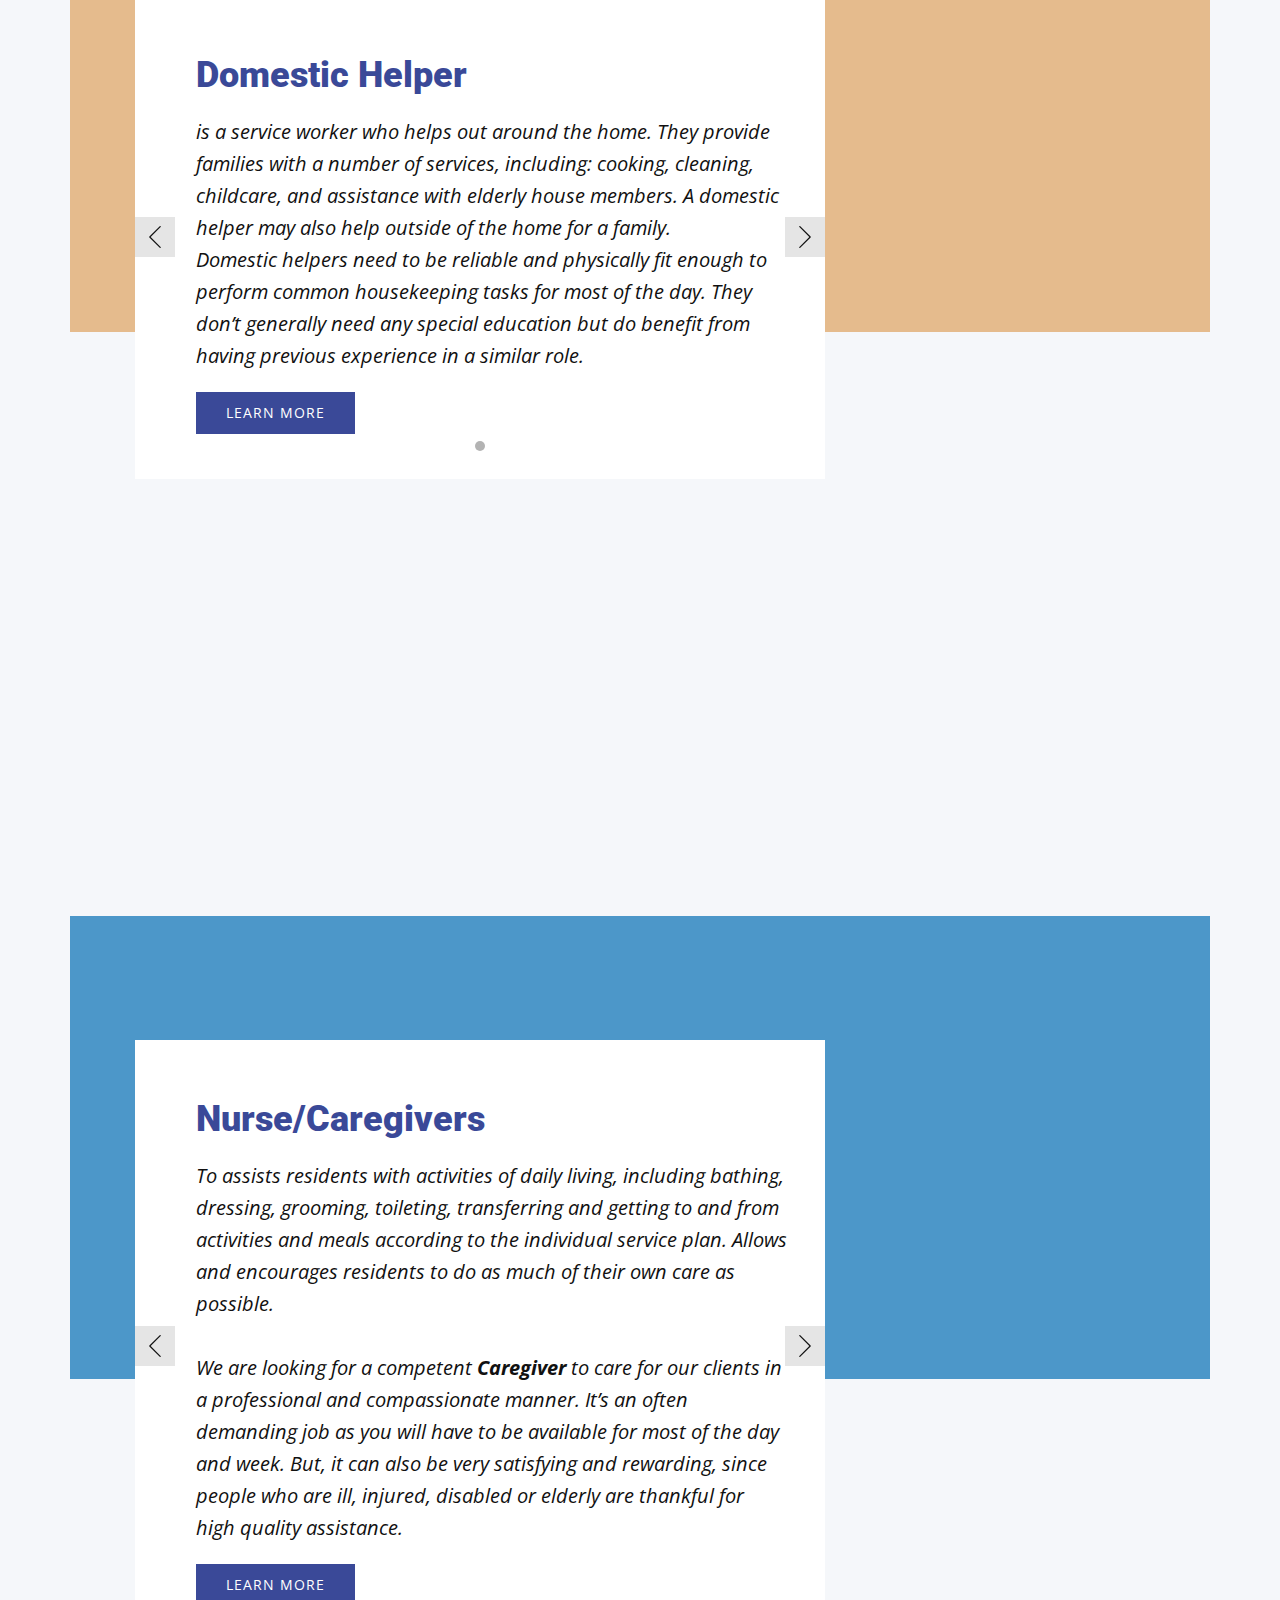
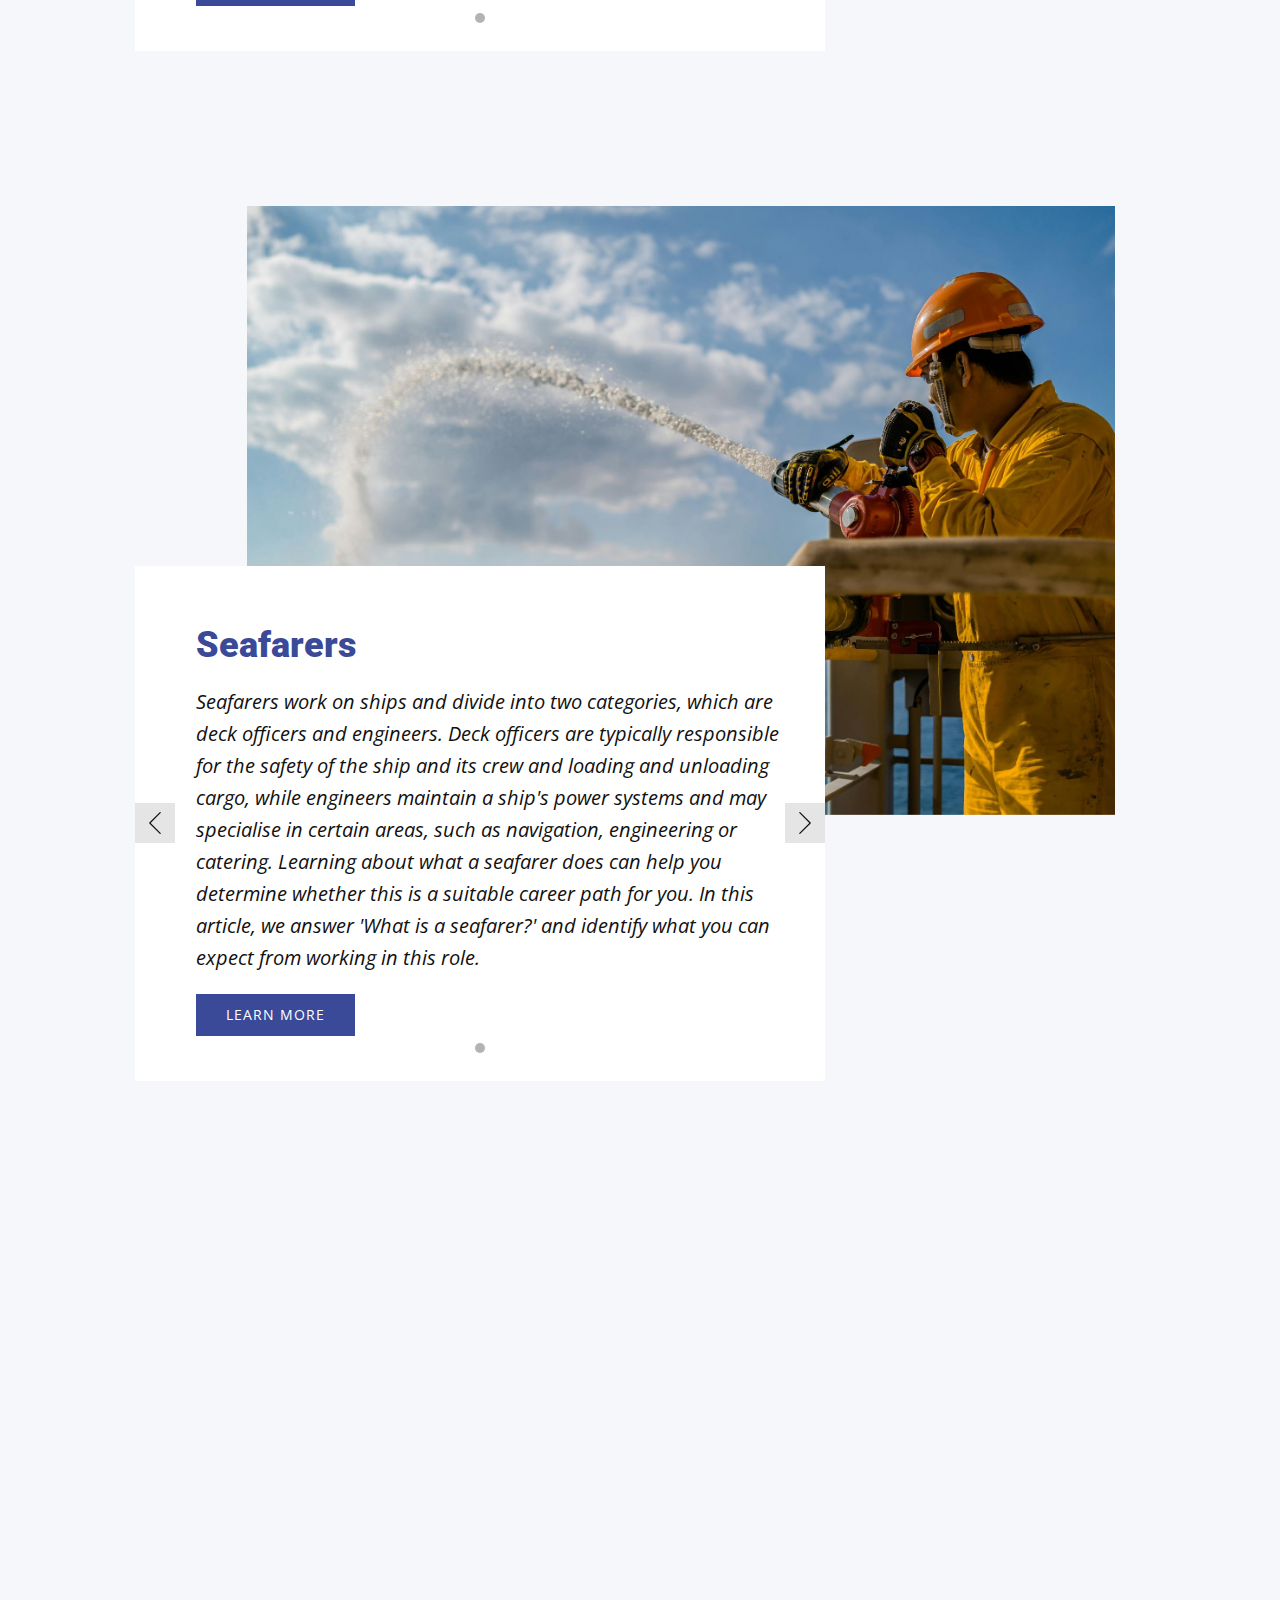
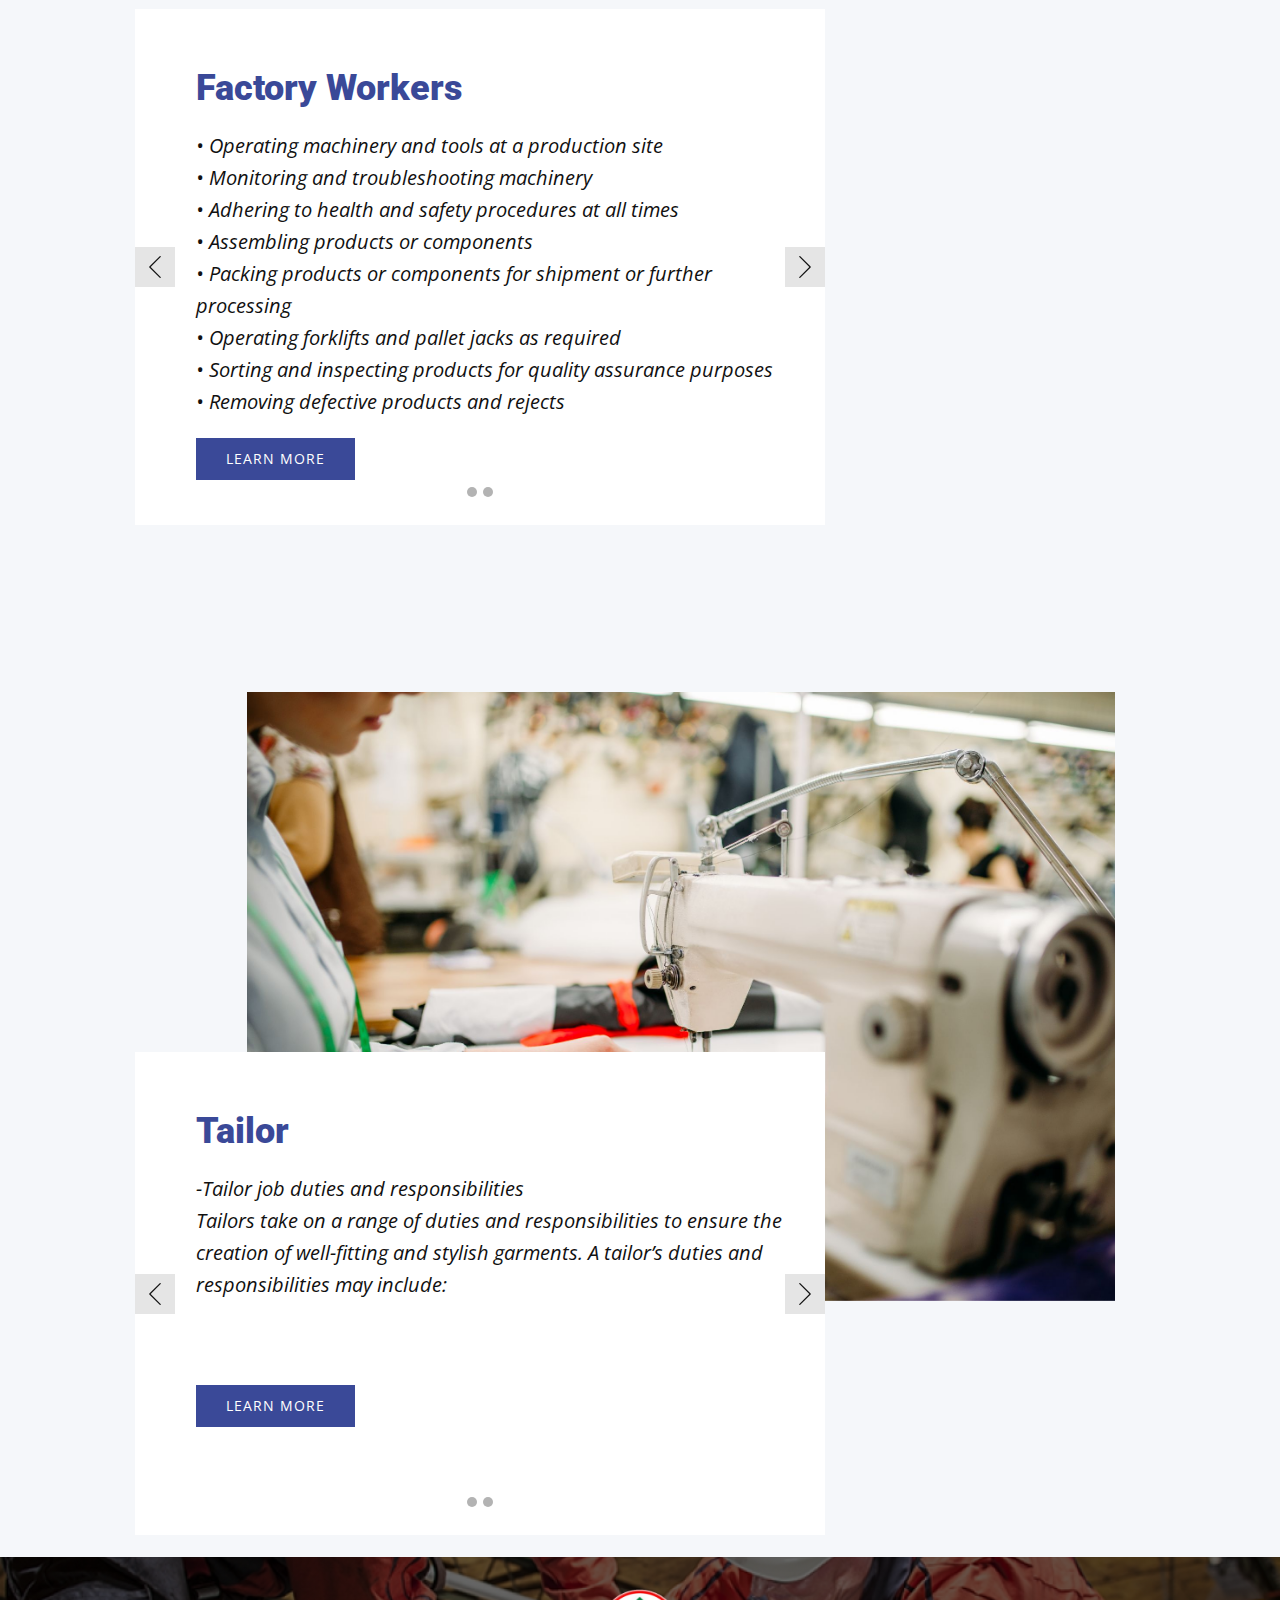
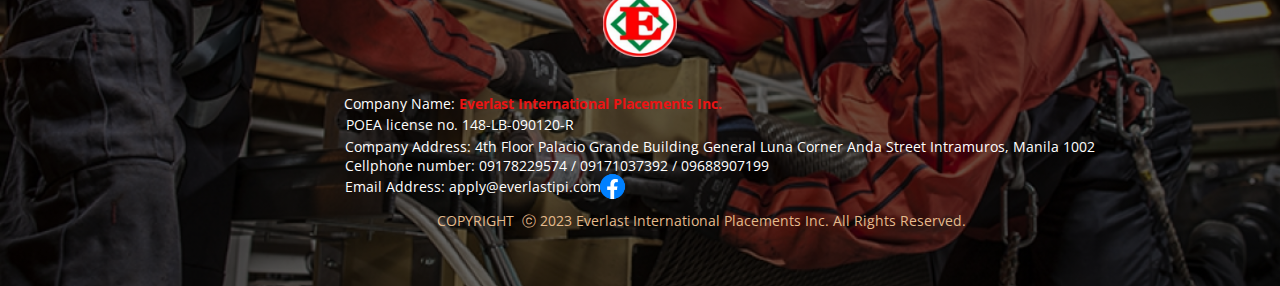
==== commit f27e084e: "Add files via upload" ====
--- a/index.html
+++ b/index.html
@@ -38,26 +38,26 @@
     <meta property="og:type" content="website">
     <link rel="canonical" href="/">
   <meta data-intl-tel-input-cdn-path="intlTelInput/"></head>
-  <body data-home-page="https://everlastipi.nicepage.io/EVERLASTIPI.html?version=433267ba-91a5-27f6-fa46-a8f481340554" data-home-page-title="EVERLASTIPI" data-path-to-root="./" data-include-products="false" class="u-body u-xl-mode" data-lang="en"><header class="u-clearfix u-header u-header" id="sec-da44"><a href="#" class="u-image u-logo u-image-1" data-image-width="731" data-image-height="680">
+  <body data-home-page="https://everlastipi.nicepage.io/EVERLASTIPI.html?version=723b4fce-6415-9864-b9a3-442413a54c73" data-home-page-title="EVERLASTIPI" data-path-to-root="./" data-include-products="false" class="u-body u-xl-mode" data-lang="en"><header class="u-clearfix u-header u-header" id="sec-da44"><a href="EVERLASTIPI.html" class="u-image u-logo u-image-1" data-image-width="731" data-image-height="680" title="EVERLASTIPI">
         <img src="images/CopyofRedModernHiringInstagramPost1-1.png" class="u-logo-image u-logo-image-1">
       </a><h1 class="u-custom-font u-font-merriweather u-text u-text-custom-color-1 u-title u-text-1">EVERLAST</h1><h1 class="u-custom-font u-font-merriweather u-text u-text-palette-1-base u-title u-text-2">Placements Inc.</h1><h1 class="u-custom-font u-font-merriweather u-text u-text-palette-1-base u-title u-text-3">International</h1><p class="u-large-text u-text u-text-font u-text-palette-1-base u-text-variant u-text-4">
-        <a href="EVERLASTIPI.html" class="u-active-none u-border-2 u-border-white u-btn u-button-style u-hover-none u-none u-text-palette-1-base u-btn-1">Home</a>&nbsp; |<a href="ABOUT-US.html" class="u-active-none u-border-none u-btn u-button-link u-button-style u-hover-none u-none u-text-palette-1-base u-btn-2">About Us</a>&nbsp; &nbsp;|<a href="MISSION-and-VISION.html" class="u-active-none u-border-none u-btn u-button-link u-button-style u-hover-none u-none u-text-palette-1-base u-btn-3">Mission &amp; Vision</a>&nbsp; &nbsp;| <a href="OUR-TEAM.html" class="u-active-none u-border-none u-btn u-button-link u-button-style u-hover-none u-none u-text-palette-1-base u-btn-4">Our Team</a>&nbsp; |<a href="CONTACT-US.html" class="u-active-none u-border-none u-btn u-button-link u-button-style u-hover-none u-none u-text-palette-1-base u-btn-5">Contact Us</a>
+        <a href="EVERLASTIPI.html" class="u-active-none u-border-2 u-border-white u-btn u-button-style u-hover-none u-none u-text-palette-1-base u-btn-1">Home</a>&nbsp; |<a href="ABOUT-US.html" class="u-active-none u-border-none u-btn u-button-link u-button-style u-hover-none u-none u-text-palette-1-base u-btn-2">About Us</a>&nbsp; &nbsp;|<a href="GALLERY.html" class="u-active-none u-border-none u-btn u-button-link u-button-style u-hover-none u-none u-text-palette-1-base u-btn-3">Gallery</a>&nbsp; &nbsp;| <a href="OUR-TEAM.html" class="u-active-none u-border-none u-btn u-button-link u-button-style u-hover-none u-none u-text-palette-1-base u-btn-4">Our Team</a>&nbsp; |<a href="CONTACT-US.html" class="u-active-none u-border-none u-btn u-button-link u-button-style u-hover-none u-none u-text-palette-1-base u-btn-5">Contact Us</a>
       </p></header>
-    <section class="u-carousel u-slide u-block-360d-1" id="carousel-65d8" data-interval="5000" data-u-ride="carousel">
+    <section class="u-carousel u-slide u-block-360d-1" id="carousel-9650" data-interval="5000" data-u-ride="carousel">
       <ol class="u-absolute-hcenter u-carousel-indicators u-block-360d-2">
-        <li data-u-target="#carousel-65d8" class="u-active u-grey-30" data-u-slide-to="0"></li>
-        <li data-u-target="#carousel-65d8" class="u-grey-30" data-u-slide-to="1"></li>
-        <li data-u-target="#carousel-65d8" class="u-grey-30" data-u-slide-to="2"></li>
-        <li data-u-target="#carousel-65d8" class="u-grey-30" data-u-slide-to="3"></li>
-        <li data-u-target="#carousel-65d8" class="u-grey-30" data-u-slide-to="4"></li>
-        <li data-u-target="#carousel-65d8" class="u-grey-30" data-u-slide-to="5"></li>
-        <li data-u-target="#carousel-65d8" class="u-grey-30" data-u-slide-to="6"></li>
-        <li data-u-target="#carousel-65d8" class="u-grey-30" data-u-slide-to="7"></li>
-        <li data-u-target="#carousel-65d8" class="u-grey-30" data-u-slide-to="8"></li>
-        <li data-u-target="#carousel-65d8" class="u-grey-30" data-u-slide-to="9"></li>
-        <li data-u-target="#carousel-65d8" class="u-grey-30" data-u-slide-to="10"></li>
-        <li data-u-target="#carousel-65d8" class="u-grey-30" data-u-slide-to="11"></li>
-        <li data-u-target="#carousel-65d8" class="u-grey-30" data-u-slide-to="12"></li>
+        <li data-u-target="#carousel-9650" class="u-active u-grey-30" data-u-slide-to="0"></li>
+        <li data-u-target="#carousel-9650" class="u-grey-30" data-u-slide-to="1"></li>
+        <li data-u-target="#carousel-9650" class="u-grey-30" data-u-slide-to="2"></li>
+        <li data-u-target="#carousel-9650" class="u-grey-30" data-u-slide-to="3"></li>
+        <li data-u-target="#carousel-9650" class="u-grey-30" data-u-slide-to="4"></li>
+        <li data-u-target="#carousel-9650" class="u-grey-30" data-u-slide-to="5"></li>
+        <li data-u-target="#carousel-9650" class="u-grey-30" data-u-slide-to="6"></li>
+        <li data-u-target="#carousel-9650" class="u-grey-30" data-u-slide-to="7"></li>
+        <li data-u-target="#carousel-9650" class="u-grey-30" data-u-slide-to="8"></li>
+        <li data-u-target="#carousel-9650" class="u-grey-30" data-u-slide-to="9"></li>
+        <li data-u-target="#carousel-9650" class="u-grey-30" data-u-slide-to="10"></li>
+        <li data-u-target="#carousel-9650" class="u-grey-30" data-u-slide-to="11"></li>
+        <li data-u-target="#carousel-9650" class="u-grey-30" data-u-slide-to="12"></li>
       </ol>
       <div class="u-carousel-inner" role="listbox">
         <div class="u-active u-align-center u-carousel-item u-clearfix u-image u-shading u-section-1-1" data-image-width="2000" data-image-height="1414">
@@ -164,14 +164,14 @@
           </div>
         </div>
       </div>
-      <a class="u-absolute-vcenter u-carousel-control u-carousel-control-prev u-text-grey-30 u-block-360d-3" href="#carousel-65d8" role="button" data-u-slide="prev">
+      <a class="u-absolute-vcenter u-carousel-control u-carousel-control-prev u-text-grey-30 u-block-360d-3" href="#carousel-9650" role="button" data-u-slide="prev">
         <span aria-hidden="true">
           <svg class="u-svg-link" viewBox="0 0 477.175 477.175"><path d="M145.188,238.575l215.5-215.5c5.3-5.3,5.3-13.8,0-19.1s-13.8-5.3-19.1,0l-225.1,225.1c-5.3,5.3-5.3,13.8,0,19.1l225.1,225
                     c2.6,2.6,6.1,4,9.5,4s6.9-1.3,9.5-4c5.3-5.3,5.3-13.8,0-19.1L145.188,238.575z"></path></svg>
         </span>
         <span class="sr-only">Previous</span>
       </a>
-      <a class="u-absolute-vcenter u-carousel-control u-carousel-control-next u-text-grey-30 u-block-360d-4" href="#carousel-65d8" role="button" data-u-slide="next">
+      <a class="u-absolute-vcenter u-carousel-control u-carousel-control-next u-text-grey-30 u-block-360d-4" href="#carousel-9650" role="button" data-u-slide="next">
         <span aria-hidden="true">
           <svg class="u-svg-link" viewBox="0 0 477.175 477.175"><path d="M360.731,229.075l-225.1-225.1c-5.3-5.3-13.8-5.3-19.1,0s-5.3,13.8,0,19.1l215.5,215.5l-215.5,215.5
                     c-5.3,5.3-5.3,13.8,0,19.1c2.6,2.6,6.1,4,9.5,4c3.4,0,6.9-1.3,9.5-4l225.1-225.1C365.931,242.875,365.931,234.275,360.731,229.075z"></path></svg>
@@ -184,9 +184,9 @@
         <h2 class="u-text u-text-custom-color-3 u-text-1">Our Services</h2>
         <div class="u-expanded-width u-palette-1-base u-shape u-shape-rectangle u-shape-1" data-animation-name="flipIn" data-animation-duration="1000" data-animation-direction="X"></div>
         <img src="images/14.jpg" alt="" class="u-image u-image-default u-image-1" data-image-width="2000" data-image-height="1414" data-animation-name="customAnimationIn" data-animation-duration="1000">
-        <div id="carousel-5937" data-interval="5000" data-u-ride="carousel" class="u-carousel u-slider u-slider-1">
+        <div id="carousel-a638" data-interval="5000" data-u-ride="carousel" class="u-carousel u-slider u-slider-1">
           <ol class="u-absolute-hcenter u-carousel-indicators u-carousel-indicators-1">
-            <li data-u-target="#carousel-5937" class="u-active u-grey-30 u-shape-circle" data-u-slide-to="0" style="width: 10px; height: 10px;"></li>
+            <li data-u-target="#carousel-a638" class="u-active u-grey-30 u-shape-circle" data-u-slide-to="0" style="width: 10px; height: 10px;"></li>
           </ol>
           <div class="u-carousel-inner" role="listbox">
             <div class="u-active u-carousel-item u-container-style u-slide u-white u-carousel-item-1">
@@ -197,14 +197,14 @@
               </div>
             </div>
           </div>
-          <a class="u-absolute-vcenter u-carousel-control u-carousel-control-prev u-grey-10 u-hover-grey-15 u-spacing-9 u-text-body-color u-text-hover-grey-60 u-carousel-control-1" href="#carousel-5937" role="button" data-u-slide="prev">
-            <span aria-hidden="true">
-              <svg viewBox="0 0 477.175 477.175"><path d="M145.188,238.575l215.5-215.5c5.3-5.3,5.3-13.8,0-19.1s-13.8-5.3-19.1,0l-225.1,225.1c-5.3,5.3-5.3,13.8,0,19.1l225.1,225
-                    c2.6,2.6,6.1,4,9.5,4s6.9-1.3,9.5-4c5.3-5.3,5.3-13.8,0-19.1L145.188,238.575z"></path></svg>
-            </span>
-            <span class="sr-only">Previous</span>
-          </a>
-          <a class="u-absolute-vcenter u-carousel-control u-carousel-control-next u-grey-10 u-hover-grey-15 u-spacing-9 u-text-body-color u-text-hover-grey-60 u-carousel-control-2" href="#carousel-5937" role="button" data-u-slide="next">
+          <a class="u-absolute-vcenter u-carousel-control u-carousel-control-prev u-grey-10 u-hover-grey-15 u-spacing-9 u-text-body-color u-text-hover-grey-60 u-carousel-control-1" href="#carousel-a638" role="button" data-u-slide="prev">
+            <span aria-hidden="true">
+              <svg viewBox="0 0 477.175 477.175"><path d="M145.188,238.575l215.5-215.5c5.3-5.3,5.3-13.8,0-19.1s-13.8-5.3-19.1,0l-225.1,225.1c-5.3,5.3-5.3,13.8,0,19.1l225.1,225
+                    c2.6,2.6,6.1,4,9.5,4s6.9-1.3,9.5-4c5.3-5.3,5.3-13.8,0-19.1L145.188,238.575z"></path></svg>
+            </span>
+            <span class="sr-only">Previous</span>
+          </a>
+          <a class="u-absolute-vcenter u-carousel-control u-carousel-control-next u-grey-10 u-hover-grey-15 u-spacing-9 u-text-body-color u-text-hover-grey-60 u-carousel-control-2" href="#carousel-a638" role="button" data-u-slide="next">
             <span aria-hidden="true">
               <svg viewBox="0 0 477.175 477.175"><path d="M360.731,229.075l-225.1-225.1c-5.3-5.3-13.8-5.3-19.1,0s-5.3,13.8,0,19.1l215.5,215.5l-215.5,215.5
                     c-5.3,5.3-5.3,13.8,0,19.1c2.6,2.6,6.1,4,9.5,4c3.4,0,6.9-1.3,9.5-4l225.1-225.1C365.931,242.875,365.931,234.275,360.731,229.075z"></path></svg>
@@ -218,9 +218,9 @@
       <div class="u-clearfix u-sheet u-sheet-1">
         <div class="u-custom-color-2 u-expanded-width u-shape u-shape-rectangle u-shape-1" data-animation-name="flipIn" data-animation-duration="1000" data-animation-direction="X"></div>
         <img src="images/16.jpg" alt="" class="u-image u-image-default u-image-1" data-image-width="2000" data-image-height="1414" data-animation-name="flipIn" data-animation-duration="1000" data-animation-direction="X">
-        <div id="carousel-a6b8" data-interval="5000" data-u-ride="carousel" class="u-carousel u-slider u-slider-1">
+        <div id="carousel-e81a" data-interval="5000" data-u-ride="carousel" class="u-carousel u-slider u-slider-1">
           <ol class="u-absolute-hcenter-lg u-absolute-hcenter-md u-absolute-hcenter-sm u-absolute-hcenter-xl u-align-left-xs u-carousel-indicators u-dnd-started u-res-move-started u-carousel-indicators-1">
-            <li data-u-target="#carousel-a6b8" class="u-active u-grey-30 u-shape-circle" data-u-slide-to="0" style="width: 10px; height: 10px;"></li>
+            <li data-u-target="#carousel-e81a" class="u-active u-grey-30 u-shape-circle" data-u-slide-to="0" style="width: 10px; height: 10px;"></li>
           </ol>
           <div class="u-carousel-inner" role="listbox">
             <div class="u-active u-carousel-item u-container-style u-slide u-white u-carousel-item-1">
@@ -230,14 +230,14 @@
               </div>
             </div>
           </div>
-          <a class="u-absolute-vcenter u-carousel-control u-carousel-control-prev u-grey-10 u-hover-grey-15 u-spacing-9 u-text-body-color u-text-hover-grey-60 u-carousel-control-1" href="#carousel-a6b8" role="button" data-u-slide="prev">
-            <span aria-hidden="true">
-              <svg viewBox="0 0 477.175 477.175"><path d="M145.188,238.575l215.5-215.5c5.3-5.3,5.3-13.8,0-19.1s-13.8-5.3-19.1,0l-225.1,225.1c-5.3,5.3-5.3,13.8,0,19.1l225.1,225
-                    c2.6,2.6,6.1,4,9.5,4s6.9-1.3,9.5-4c5.3-5.3,5.3-13.8,0-19.1L145.188,238.575z"></path></svg>
-            </span>
-            <span class="sr-only">Previous</span>
-          </a>
-          <a class="u-absolute-vcenter u-carousel-control u-carousel-control-next u-grey-10 u-hover-grey-15 u-spacing-9 u-text-body-color u-text-hover-grey-60 u-carousel-control-2" href="#carousel-a6b8" role="button" data-u-slide="next">
+          <a class="u-absolute-vcenter u-carousel-control u-carousel-control-prev u-grey-10 u-hover-grey-15 u-spacing-9 u-text-body-color u-text-hover-grey-60 u-carousel-control-1" href="#carousel-e81a" role="button" data-u-slide="prev">
+            <span aria-hidden="true">
+              <svg viewBox="0 0 477.175 477.175"><path d="M145.188,238.575l215.5-215.5c5.3-5.3,5.3-13.8,0-19.1s-13.8-5.3-19.1,0l-225.1,225.1c-5.3,5.3-5.3,13.8,0,19.1l225.1,225
+                    c2.6,2.6,6.1,4,9.5,4s6.9-1.3,9.5-4c5.3-5.3,5.3-13.8,0-19.1L145.188,238.575z"></path></svg>
+            </span>
+            <span class="sr-only">Previous</span>
+          </a>
+          <a class="u-absolute-vcenter u-carousel-control u-carousel-control-next u-grey-10 u-hover-grey-15 u-spacing-9 u-text-body-color u-text-hover-grey-60 u-carousel-control-2" href="#carousel-e81a" role="button" data-u-slide="next">
             <span aria-hidden="true">
               <svg viewBox="0 0 477.175 477.175"><path d="M360.731,229.075l-225.1-225.1c-5.3-5.3-13.8-5.3-19.1,0s-5.3,13.8,0,19.1l215.5,215.5l-215.5,215.5
                     c-5.3,5.3-5.3,13.8,0,19.1c2.6,2.6,6.1,4,9.5,4c3.4,0,6.9-1.3,9.5-4l225.1-225.1C365.931,242.875,365.931,234.275,360.731,229.075z"></path></svg>
@@ -251,9 +251,9 @@
       <div class="u-clearfix u-sheet u-sheet-1">
         <div class="u-custom-color-3 u-expanded-width u-shape u-shape-rectangle u-shape-1" data-animation-name="flipIn" data-animation-duration="1000" data-animation-direction="X"></div>
         <img src="images/17.jpg" alt="" class="u-image u-image-default u-image-1" data-image-width="2000" data-image-height="1414" data-animation-name="flipIn" data-animation-duration="1000" data-animation-direction="X">
-        <div id="carousel-4ea5" data-interval="5000" data-u-ride="carousel" class="u-carousel u-slider u-slider-1">
-          <ol class="u-absolute-hcenter-lg u-absolute-hcenter-md u-absolute-hcenter-sm u-absolute-hcenter-xl u-carousel-indicators u-carousel-indicators-1">
-            <li data-u-target="#carousel-4ea5" class="u-active u-grey-30 u-shape-circle" data-u-slide-to="0" style="width: 10px; height: 10px;"></li>
+        <div id="carousel-6240" data-interval="5000" data-u-ride="carousel" class="u-carousel u-slider u-slider-1">
+          <ol class="u-absolute-hcenter-lg u-absolute-hcenter-md u-absolute-hcenter-sm u-absolute-hcenter-xl u-carousel-indicators u-carousel-indicators-1">
+            <li data-u-target="#carousel-6240" class="u-active u-grey-30 u-shape-circle" data-u-slide-to="0" style="width: 10px; height: 10px;"></li>
           </ol>
           <div class="u-carousel-inner" role="listbox">
             <div class="u-active u-carousel-item u-container-style u-slide u-white u-carousel-item-1">
@@ -265,14 +265,14 @@
               </div>
             </div>
           </div>
-          <a class="u-absolute-vcenter u-carousel-control u-carousel-control-prev u-grey-10 u-hover-grey-15 u-spacing-9 u-text-body-color u-text-hover-grey-60 u-carousel-control-1" href="#carousel-4ea5" role="button" data-u-slide="prev">
-            <span aria-hidden="true">
-              <svg viewBox="0 0 477.175 477.175"><path d="M145.188,238.575l215.5-215.5c5.3-5.3,5.3-13.8,0-19.1s-13.8-5.3-19.1,0l-225.1,225.1c-5.3,5.3-5.3,13.8,0,19.1l225.1,225
-                    c2.6,2.6,6.1,4,9.5,4s6.9-1.3,9.5-4c5.3-5.3,5.3-13.8,0-19.1L145.188,238.575z"></path></svg>
-            </span>
-            <span class="sr-only">Previous</span>
-          </a>
-          <a class="u-absolute-vcenter u-carousel-control u-carousel-control-next u-grey-10 u-hover-grey-15 u-spacing-9 u-text-body-color u-text-hover-grey-60 u-carousel-control-2" href="#carousel-4ea5" role="button" data-u-slide="next">
+          <a class="u-absolute-vcenter u-carousel-control u-carousel-control-prev u-grey-10 u-hover-grey-15 u-spacing-9 u-text-body-color u-text-hover-grey-60 u-carousel-control-1" href="#carousel-6240" role="button" data-u-slide="prev">
+            <span aria-hidden="true">
+              <svg viewBox="0 0 477.175 477.175"><path d="M145.188,238.575l215.5-215.5c5.3-5.3,5.3-13.8,0-19.1s-13.8-5.3-19.1,0l-225.1,225.1c-5.3,5.3-5.3,13.8,0,19.1l225.1,225
+                    c2.6,2.6,6.1,4,9.5,4s6.9-1.3,9.5-4c5.3-5.3,5.3-13.8,0-19.1L145.188,238.575z"></path></svg>
+            </span>
+            <span class="sr-only">Previous</span>
+          </a>
+          <a class="u-absolute-vcenter u-carousel-control u-carousel-control-next u-grey-10 u-hover-grey-15 u-spacing-9 u-text-body-color u-text-hover-grey-60 u-carousel-control-2" href="#carousel-6240" role="button" data-u-slide="next">
             <span aria-hidden="true">
               <svg viewBox="0 0 477.175 477.175"><path d="M360.731,229.075l-225.1-225.1c-5.3-5.3-13.8-5.3-19.1,0s-5.3,13.8,0,19.1l215.5,215.5l-215.5,215.5
                     c-5.3,5.3-5.3,13.8,0,19.1c2.6,2.6,6.1,4,9.5,4c3.4,0,6.9-1.3,9.5-4l225.1-225.1C365.931,242.875,365.931,234.275,360.731,229.075z"></path></svg>
@@ -286,9 +286,9 @@
       <div class="u-clearfix u-sheet u-sheet-1">
         <div class="u-expanded-width u-palette-3-light-1 u-shape u-shape-rectangle u-shape-1" data-animation-name="shake" data-animation-duration="1000" data-animation-direction=""></div>
         <img src="images/CopyofRedModernHiringInstagramPost1.jpg" alt="" class="u-image u-image-default u-image-1" data-image-width="2000" data-image-height="1414" data-animation-name="customAnimationIn" data-animation-duration="1000">
-        <div id="carousel-7bbb" data-interval="5000" data-u-ride="carousel" class="u-carousel u-slider u-slider-1">
-          <ol class="u-absolute-hcenter-lg u-absolute-hcenter-md u-absolute-hcenter-sm u-absolute-hcenter-xl u-carousel-indicators u-carousel-indicators-1">
-            <li data-u-target="#carousel-7bbb" class="u-active u-grey-30 u-shape-circle" data-u-slide-to="0" style="width: 10px; height: 10px;"></li>
+        <div id="carousel-b2c0" data-interval="5000" data-u-ride="carousel" class="u-carousel u-slider u-slider-1">
+          <ol class="u-absolute-hcenter-lg u-absolute-hcenter-md u-absolute-hcenter-sm u-absolute-hcenter-xl u-carousel-indicators u-carousel-indicators-1">
+            <li data-u-target="#carousel-b2c0" class="u-active u-grey-30 u-shape-circle" data-u-slide-to="0" style="width: 10px; height: 10px;"></li>
           </ol>
           <div class="u-carousel-inner" role="listbox">
             <div class="u-active u-carousel-item u-container-style u-slide u-white u-carousel-item-1">
@@ -300,14 +300,14 @@
               </div>
             </div>
           </div>
-          <a class="u-absolute-vcenter u-carousel-control u-carousel-control-prev u-grey-10 u-hover-grey-15 u-spacing-9 u-text-body-color u-text-hover-grey-60 u-carousel-control-1" href="#carousel-7bbb" role="button" data-u-slide="prev">
-            <span aria-hidden="true">
-              <svg viewBox="0 0 477.175 477.175"><path d="M145.188,238.575l215.5-215.5c5.3-5.3,5.3-13.8,0-19.1s-13.8-5.3-19.1,0l-225.1,225.1c-5.3,5.3-5.3,13.8,0,19.1l225.1,225
-                    c2.6,2.6,6.1,4,9.5,4s6.9-1.3,9.5-4c5.3-5.3,5.3-13.8,0-19.1L145.188,238.575z"></path></svg>
-            </span>
-            <span class="sr-only">Previous</span>
-          </a>
-          <a class="u-absolute-vcenter u-carousel-control u-carousel-control-next u-grey-10 u-hover-grey-15 u-spacing-9 u-text-body-color u-text-hover-grey-60 u-carousel-control-2" href="#carousel-7bbb" role="button" data-u-slide="next">
+          <a class="u-absolute-vcenter u-carousel-control u-carousel-control-prev u-grey-10 u-hover-grey-15 u-spacing-9 u-text-body-color u-text-hover-grey-60 u-carousel-control-1" href="#carousel-b2c0" role="button" data-u-slide="prev">
+            <span aria-hidden="true">
+              <svg viewBox="0 0 477.175 477.175"><path d="M145.188,238.575l215.5-215.5c5.3-5.3,5.3-13.8,0-19.1s-13.8-5.3-19.1,0l-225.1,225.1c-5.3,5.3-5.3,13.8,0,19.1l225.1,225
+                    c2.6,2.6,6.1,4,9.5,4s6.9-1.3,9.5-4c5.3-5.3,5.3-13.8,0-19.1L145.188,238.575z"></path></svg>
+            </span>
+            <span class="sr-only">Previous</span>
+          </a>
+          <a class="u-absolute-vcenter u-carousel-control u-carousel-control-next u-grey-10 u-hover-grey-15 u-spacing-9 u-text-body-color u-text-hover-grey-60 u-carousel-control-2" href="#carousel-b2c0" role="button" data-u-slide="next">
             <span aria-hidden="true">
               <svg viewBox="0 0 477.175 477.175"><path d="M360.731,229.075l-225.1-225.1c-5.3-5.3-13.8-5.3-19.1,0s-5.3,13.8,0,19.1l215.5,215.5l-215.5,215.5
                     c-5.3,5.3-5.3,13.8,0,19.1c2.6,2.6,6.1,4,9.5,4c3.4,0,6.9-1.3,9.5-4l225.1-225.1C365.931,242.875,365.931,234.275,360.731,229.075z"></path></svg>
@@ -321,9 +321,9 @@
       <div class="u-clearfix u-sheet u-sheet-1">
         <div class="u-expanded-width u-palette-4-base u-shape u-shape-rectangle u-shape-1" data-animation-name="swing" data-animation-duration="1000" data-animation-direction=""></div>
         <img src="images/CopyofRedModernHiringInstagramPost2.jpg" alt="" class="u-image u-image-default u-image-1" data-image-width="2000" data-image-height="1414" data-animation-name="bounceIn" data-animation-duration="1000" data-animation-direction="">
-        <div id="carousel-3913" data-interval="5000" data-u-ride="carousel" class="u-carousel u-slider u-slider-1">
-          <ol class="u-absolute-hcenter-lg u-absolute-hcenter-md u-absolute-hcenter-sm u-absolute-hcenter-xl u-carousel-indicators u-carousel-indicators-1">
-            <li data-u-target="#carousel-3913" class="u-active u-grey-30 u-shape-circle" data-u-slide-to="0" style="width: 10px; height: 10px;"></li>
+        <div id="carousel-1288" data-interval="5000" data-u-ride="carousel" class="u-carousel u-slider u-slider-1">
+          <ol class="u-absolute-hcenter-lg u-absolute-hcenter-md u-absolute-hcenter-sm u-absolute-hcenter-xl u-carousel-indicators u-carousel-indicators-1">
+            <li data-u-target="#carousel-1288" class="u-active u-grey-30 u-shape-circle" data-u-slide-to="0" style="width: 10px; height: 10px;"></li>
           </ol>
           <div class="u-carousel-inner" role="listbox">
             <div class="u-active u-carousel-item u-container-style u-slide u-white u-carousel-item-1">
@@ -336,14 +336,14 @@
               </div>
             </div>
           </div>
-          <a class="u-absolute-vcenter u-carousel-control u-carousel-control-prev u-grey-10 u-hover-grey-15 u-spacing-9 u-text-body-color u-text-hover-grey-60 u-carousel-control-1" href="#carousel-3913" role="button" data-u-slide="prev">
-            <span aria-hidden="true">
-              <svg viewBox="0 0 477.175 477.175"><path d="M145.188,238.575l215.5-215.5c5.3-5.3,5.3-13.8,0-19.1s-13.8-5.3-19.1,0l-225.1,225.1c-5.3,5.3-5.3,13.8,0,19.1l225.1,225
-                    c2.6,2.6,6.1,4,9.5,4s6.9-1.3,9.5-4c5.3-5.3,5.3-13.8,0-19.1L145.188,238.575z"></path></svg>
-            </span>
-            <span class="sr-only">Previous</span>
-          </a>
-          <a class="u-absolute-vcenter u-carousel-control u-carousel-control-next u-grey-10 u-hover-grey-15 u-spacing-9 u-text-body-color u-text-hover-grey-60 u-carousel-control-2" href="#carousel-3913" role="button" data-u-slide="next">
+          <a class="u-absolute-vcenter u-carousel-control u-carousel-control-prev u-grey-10 u-hover-grey-15 u-spacing-9 u-text-body-color u-text-hover-grey-60 u-carousel-control-1" href="#carousel-1288" role="button" data-u-slide="prev">
+            <span aria-hidden="true">
+              <svg viewBox="0 0 477.175 477.175"><path d="M145.188,238.575l215.5-215.5c5.3-5.3,5.3-13.8,0-19.1s-13.8-5.3-19.1,0l-225.1,225.1c-5.3,5.3-5.3,13.8,0,19.1l225.1,225
+                    c2.6,2.6,6.1,4,9.5,4s6.9-1.3,9.5-4c5.3-5.3,5.3-13.8,0-19.1L145.188,238.575z"></path></svg>
+            </span>
+            <span class="sr-only">Previous</span>
+          </a>
+          <a class="u-absolute-vcenter u-carousel-control u-carousel-control-next u-grey-10 u-hover-grey-15 u-spacing-9 u-text-body-color u-text-hover-grey-60 u-carousel-control-2" href="#carousel-1288" role="button" data-u-slide="next">
             <span aria-hidden="true">
               <svg viewBox="0 0 477.175 477.175"><path d="M360.731,229.075l-225.1-225.1c-5.3-5.3-13.8-5.3-19.1,0s-5.3,13.8,0,19.1l215.5,215.5l-215.5,215.5
                     c-5.3,5.3-5.3,13.8,0,19.1c2.6,2.6,6.1,4,9.5,4c3.4,0,6.9-1.3,9.5-4l225.1-225.1C365.931,242.875,365.931,234.275,360.731,229.075z"></path></svg>
@@ -357,9 +357,9 @@
       <div class="u-clearfix u-sheet u-sheet-1">
         <div class="u-custom-color-2 u-expanded-width u-shape u-shape-rectangle u-shape-1" data-animation-name="flipIn" data-animation-duration="1000" data-animation-direction="X"></div>
         <img src="images/CopyofRedModernHiringInstagramPost3.jpg" alt="" class="u-image u-image-default u-image-1" data-image-width="2000" data-image-height="1414" data-animation-name="shake" data-animation-duration="1000" data-animation-direction="">
-        <div id="carousel-3b4f" data-interval="5000" data-u-ride="carousel" class="u-carousel u-slider u-slider-1">
-          <ol class="u-absolute-hcenter-lg u-absolute-hcenter-md u-absolute-hcenter-sm u-absolute-hcenter-xl u-carousel-indicators u-carousel-indicators-1">
-            <li data-u-target="#carousel-3b4f" class="u-active u-grey-30 u-shape-circle" data-u-slide-to="0" style="width: 10px; height: 10px;"></li>
+        <div id="carousel-ec9a" data-interval="5000" data-u-ride="carousel" class="u-carousel u-slider u-slider-1">
+          <ol class="u-absolute-hcenter-lg u-absolute-hcenter-md u-absolute-hcenter-sm u-absolute-hcenter-xl u-carousel-indicators u-carousel-indicators-1">
+            <li data-u-target="#carousel-ec9a" class="u-active u-grey-30 u-shape-circle" data-u-slide-to="0" style="width: 10px; height: 10px;"></li>
           </ol>
           <div class="u-carousel-inner" role="listbox">
             <div class="u-active u-carousel-item u-container-style u-slide u-white u-carousel-item-1">
@@ -371,14 +371,14 @@
               </div>
             </div>
           </div>
-          <a class="u-absolute-vcenter u-carousel-control u-carousel-control-prev u-grey-10 u-hover-grey-15 u-spacing-9 u-text-body-color u-text-hover-grey-60 u-carousel-control-1" href="#carousel-3b4f" role="button" data-u-slide="prev">
-            <span aria-hidden="true">
-              <svg viewBox="0 0 477.175 477.175"><path d="M145.188,238.575l215.5-215.5c5.3-5.3,5.3-13.8,0-19.1s-13.8-5.3-19.1,0l-225.1,225.1c-5.3,5.3-5.3,13.8,0,19.1l225.1,225
-                    c2.6,2.6,6.1,4,9.5,4s6.9-1.3,9.5-4c5.3-5.3,5.3-13.8,0-19.1L145.188,238.575z"></path></svg>
-            </span>
-            <span class="sr-only">Previous</span>
-          </a>
-          <a class="u-absolute-vcenter u-carousel-control u-carousel-control-next u-grey-10 u-hover-grey-15 u-spacing-9 u-text-body-color u-text-hover-grey-60 u-carousel-control-2" href="#carousel-3b4f" role="button" data-u-slide="next">
+          <a class="u-absolute-vcenter u-carousel-control u-carousel-control-prev u-grey-10 u-hover-grey-15 u-spacing-9 u-text-body-color u-text-hover-grey-60 u-carousel-control-1" href="#carousel-ec9a" role="button" data-u-slide="prev">
+            <span aria-hidden="true">
+              <svg viewBox="0 0 477.175 477.175"><path d="M145.188,238.575l215.5-215.5c5.3-5.3,5.3-13.8,0-19.1s-13.8-5.3-19.1,0l-225.1,225.1c-5.3,5.3-5.3,13.8,0,19.1l225.1,225
+                    c2.6,2.6,6.1,4,9.5,4s6.9-1.3,9.5-4c5.3-5.3,5.3-13.8,0-19.1L145.188,238.575z"></path></svg>
+            </span>
+            <span class="sr-only">Previous</span>
+          </a>
+          <a class="u-absolute-vcenter u-carousel-control u-carousel-control-next u-grey-10 u-hover-grey-15 u-spacing-9 u-text-body-color u-text-hover-grey-60 u-carousel-control-2" href="#carousel-ec9a" role="button" data-u-slide="next">
             <span aria-hidden="true">
               <svg viewBox="0 0 477.175 477.175"><path d="M360.731,229.075l-225.1-225.1c-5.3-5.3-13.8-5.3-19.1,0s-5.3,13.8,0,19.1l215.5,215.5l-215.5,215.5
                     c-5.3,5.3-5.3,13.8,0,19.1c2.6,2.6,6.1,4,9.5,4c3.4,0,6.9-1.3,9.5-4l225.1-225.1C365.931,242.875,365.931,234.275,360.731,229.075z"></path></svg>
@@ -392,10 +392,10 @@
       <div class="u-clearfix u-sheet u-sheet-1">
         <div class="u-custom-color-4 u-expanded-width u-shape u-shape-rectangle u-shape-1" data-animation-name="bounceIn" data-animation-duration="1000" data-animation-direction=""></div>
         <img src="images/CopyofRedModernHiringInstagramPost5.jpg" alt="" class="u-image u-image-default u-image-1" data-image-width="2000" data-image-height="1414" data-animation-name="jackInTheBox" data-animation-duration="1000" data-animation-direction="">
-        <div id="carousel-7dcc" data-interval="5000" data-u-ride="carousel" class="u-carousel u-slider u-slider-1">
-          <ol class="u-absolute-hcenter-lg u-absolute-hcenter-md u-absolute-hcenter-sm u-absolute-hcenter-xl u-carousel-indicators u-carousel-indicators-1">
-            <li data-u-target="#carousel-7dcc" class="u-active u-grey-30 u-shape-circle" data-u-slide-to="0" style="width: 10px; height: 10px;"></li>
-            <li data-u-target="#carousel-7dcc" class="u-grey-30 u-shape-circle" data-u-slide-to="1" style="width: 10px; height: 10px;"></li>
+        <div id="carousel-1d2a" data-interval="5000" data-u-ride="carousel" class="u-carousel u-slider u-slider-1">
+          <ol class="u-absolute-hcenter-lg u-absolute-hcenter-md u-absolute-hcenter-sm u-absolute-hcenter-xl u-carousel-indicators u-carousel-indicators-1">
+            <li data-u-target="#carousel-1d2a" class="u-active u-grey-30 u-shape-circle" data-u-slide-to="0" style="width: 10px; height: 10px;"></li>
+            <li data-u-target="#carousel-1d2a" class="u-grey-30 u-shape-circle" data-u-slide-to="1" style="width: 10px; height: 10px;"></li>
           </ol>
           <div class="u-carousel-inner" role="listbox">
             <div class="u-active u-carousel-item u-container-style u-slide u-white u-carousel-item-1">
@@ -414,14 +414,14 @@
               </div>
             </div>
           </div>
-          <a class="u-absolute-vcenter u-carousel-control u-carousel-control-prev u-grey-10 u-hover-grey-15 u-spacing-9 u-text-body-color u-text-hover-grey-60 u-carousel-control-1" href="#carousel-7dcc" role="button" data-u-slide="prev">
-            <span aria-hidden="true">
-              <svg viewBox="0 0 477.175 477.175"><path d="M145.188,238.575l215.5-215.5c5.3-5.3,5.3-13.8,0-19.1s-13.8-5.3-19.1,0l-225.1,225.1c-5.3,5.3-5.3,13.8,0,19.1l225.1,225
-                    c2.6,2.6,6.1,4,9.5,4s6.9-1.3,9.5-4c5.3-5.3,5.3-13.8,0-19.1L145.188,238.575z"></path></svg>
-            </span>
-            <span class="sr-only">Previous</span>
-          </a>
-          <a class="u-absolute-vcenter u-carousel-control u-carousel-control-next u-grey-10 u-hover-grey-15 u-spacing-9 u-text-body-color u-text-hover-grey-60 u-carousel-control-2" href="#carousel-7dcc" role="button" data-u-slide="next">
+          <a class="u-absolute-vcenter u-carousel-control u-carousel-control-prev u-grey-10 u-hover-grey-15 u-spacing-9 u-text-body-color u-text-hover-grey-60 u-carousel-control-1" href="#carousel-1d2a" role="button" data-u-slide="prev">
+            <span aria-hidden="true">
+              <svg viewBox="0 0 477.175 477.175"><path d="M145.188,238.575l215.5-215.5c5.3-5.3,5.3-13.8,0-19.1s-13.8-5.3-19.1,0l-225.1,225.1c-5.3,5.3-5.3,13.8,0,19.1l225.1,225
+                    c2.6,2.6,6.1,4,9.5,4s6.9-1.3,9.5-4c5.3-5.3,5.3-13.8,0-19.1L145.188,238.575z"></path></svg>
+            </span>
+            <span class="sr-only">Previous</span>
+          </a>
+          <a class="u-absolute-vcenter u-carousel-control u-carousel-control-next u-grey-10 u-hover-grey-15 u-spacing-9 u-text-body-color u-text-hover-grey-60 u-carousel-control-2" href="#carousel-1d2a" role="button" data-u-slide="next">
             <span aria-hidden="true">
               <svg viewBox="0 0 477.175 477.175"><path d="M360.731,229.075l-225.1-225.1c-5.3-5.3-13.8-5.3-19.1,0s-5.3,13.8,0,19.1l215.5,215.5l-215.5,215.5
                     c-5.3,5.3-5.3,13.8,0,19.1c2.6,2.6,6.1,4,9.5,4c3.4,0,6.9-1.3,9.5-4l225.1-225.1C365.931,242.875,365.931,234.275,360.731,229.075z"></path></svg>
@@ -435,10 +435,10 @@
       <div class="u-clearfix u-sheet u-sheet-1">
         <div class="u-custom-color-5 u-expanded-width u-shape u-shape-rectangle u-shape-1" data-animation-name="customAnimationIn" data-animation-duration="1000"></div>
         <img src="images/CopyofRedModernHiringInstagramPost6.jpg" alt="" class="u-image u-image-default u-image-1" data-image-width="2000" data-image-height="1414" data-animation-name="jello" data-animation-duration="1000" data-animation-direction="">
-        <div id="carousel-f195" data-interval="5000" data-u-ride="carousel" class="u-carousel u-slider u-slider-1">
-          <ol class="u-absolute-hcenter-lg u-absolute-hcenter-md u-absolute-hcenter-sm u-absolute-hcenter-xl u-carousel-indicators u-carousel-indicators-1">
-            <li data-u-target="#carousel-f195" class="u-active u-grey-30 u-shape-circle" data-u-slide-to="0" style="width: 10px; height: 10px;"></li>
-            <li data-u-target="#carousel-f195" class="u-grey-30 u-shape-circle" data-u-slide-to="1" style="width: 10px; height: 10px;"></li>
+        <div id="carousel-b5de" data-interval="5000" data-u-ride="carousel" class="u-carousel u-slider u-slider-1">
+          <ol class="u-absolute-hcenter-lg u-absolute-hcenter-md u-absolute-hcenter-sm u-absolute-hcenter-xl u-carousel-indicators u-carousel-indicators-1">
+            <li data-u-target="#carousel-b5de" class="u-active u-grey-30 u-shape-circle" data-u-slide-to="0" style="width: 10px; height: 10px;"></li>
+            <li data-u-target="#carousel-b5de" class="u-grey-30 u-shape-circle" data-u-slide-to="1" style="width: 10px; height: 10px;"></li>
           </ol>
           <div class="u-carousel-inner" role="listbox">
             <div class="u-active u-carousel-item u-container-style u-slide u-white u-carousel-item-1">
@@ -460,14 +460,14 @@
               </div>
             </div>
           </div>
-          <a class="u-absolute-vcenter u-carousel-control u-carousel-control-prev u-grey-10 u-hover-grey-15 u-spacing-9 u-text-body-color u-text-hover-grey-60 u-carousel-control-1" href="#carousel-f195" role="button" data-u-slide="prev">
-            <span aria-hidden="true">
-              <svg viewBox="0 0 477.175 477.175"><path d="M145.188,238.575l215.5-215.5c5.3-5.3,5.3-13.8,0-19.1s-13.8-5.3-19.1,0l-225.1,225.1c-5.3,5.3-5.3,13.8,0,19.1l225.1,225
-                    c2.6,2.6,6.1,4,9.5,4s6.9-1.3,9.5-4c5.3-5.3,5.3-13.8,0-19.1L145.188,238.575z"></path></svg>
-            </span>
-            <span class="sr-only">Previous</span>
-          </a>
-          <a class="u-absolute-vcenter u-carousel-control u-carousel-control-next u-grey-10 u-hover-grey-15 u-spacing-9 u-text-body-color u-text-hover-grey-60 u-carousel-control-2" href="#carousel-f195" role="button" data-u-slide="next">
+          <a class="u-absolute-vcenter u-carousel-control u-carousel-control-prev u-grey-10 u-hover-grey-15 u-spacing-9 u-text-body-color u-text-hover-grey-60 u-carousel-control-1" href="#carousel-b5de" role="button" data-u-slide="prev">
+            <span aria-hidden="true">
+              <svg viewBox="0 0 477.175 477.175"><path d="M145.188,238.575l215.5-215.5c5.3-5.3,5.3-13.8,0-19.1s-13.8-5.3-19.1,0l-225.1,225.1c-5.3,5.3-5.3,13.8,0,19.1l225.1,225
+                    c2.6,2.6,6.1,4,9.5,4s6.9-1.3,9.5-4c5.3-5.3,5.3-13.8,0-19.1L145.188,238.575z"></path></svg>
+            </span>
+            <span class="sr-only">Previous</span>
+          </a>
+          <a class="u-absolute-vcenter u-carousel-control u-carousel-control-next u-grey-10 u-hover-grey-15 u-spacing-9 u-text-body-color u-text-hover-grey-60 u-carousel-control-2" href="#carousel-b5de" role="button" data-u-slide="next">
             <span aria-hidden="true">
               <svg viewBox="0 0 477.175 477.175"><path d="M360.731,229.075l-225.1-225.1c-5.3-5.3-13.8-5.3-19.1,0s-5.3,13.8,0,19.1l215.5,215.5l-215.5,215.5
                     c-5.3,5.3-5.3,13.8,0,19.1c2.6,2.6,6.1,4,9.5,4c3.4,0,6.9-1.3,9.5-4l225.1-225.1C365.931,242.875,365.931,234.275,360.731,229.075z"></path></svg>
@@ -492,4 +492,4 @@
         <p class="u-align-left u-small-text u-text u-text-palette-3-base u-text-variant u-text-6"> COPYRIGHT &nbsp;ⓒ 2023 Everlast International Placements Inc. All Rights Reserved.</p>
       </div>
     </section>
-</body></html>
+</body></html>--- a/nicepage.css
+++ b/nicepage.css
@@ -43597,15 +43597,15 @@
   margin: -42px -339px 0 721px;
 }
 
-.u-footer .u-text-7 {
-  font-size: 0.875rem;
-  margin: 32px 237px 0 390px;
-}
-
 .u-footer .u-image-1 {
   width: 43px;
   height: 43px;
-  margin: 14px 472px 23px auto;
+  margin: 48px 472px 0 auto;
+}
+
+.u-footer .u-text-7 {
+  font-size: 0.875rem;
+  margin: 10px 237px 10px 390px;
 }
 @media (max-width: 1199px) {
   .u-footer .u-text-1 {
@@ -43645,18 +43645,15 @@
     margin-left: 621px;
   }
 
-  .u-footer .u-text-7 {
-    margin-top: -65px;
-    margin-right: 137px;
-    margin-left: 290px;
-  }
-
   .u-footer .u-image-1 {
     width: 43px;
     height: 43px;
-    margin-top: 18px;
+    margin-top: -25px;
     margin-right: 472px;
-    margin-bottom: 60px;
+  }
+
+  .u-footer .u-text-7 {
+    margin: -83px 137px 60px 290px;
   }
 }
 @media (max-width: 991px) {
@@ -43736,17 +43733,15 @@
     margin-left: 104px;
   }
 
+  .u-footer .u-image-1 {
+    margin-top: 25px;
+    margin-right: 297px;
+  }
+
   .u-footer .u-text-7 {
     font-size: 0.625rem;
     width: auto;
-    margin-top: 64px;
-    margin-right: -28px;
-    margin-left: 0;
-  }
-
-  .u-footer .u-image-1 {
-    margin-top: -55px;
-    margin-right: 297px;
+    margin: -4px -28px 48px 0;
   }
 }
 
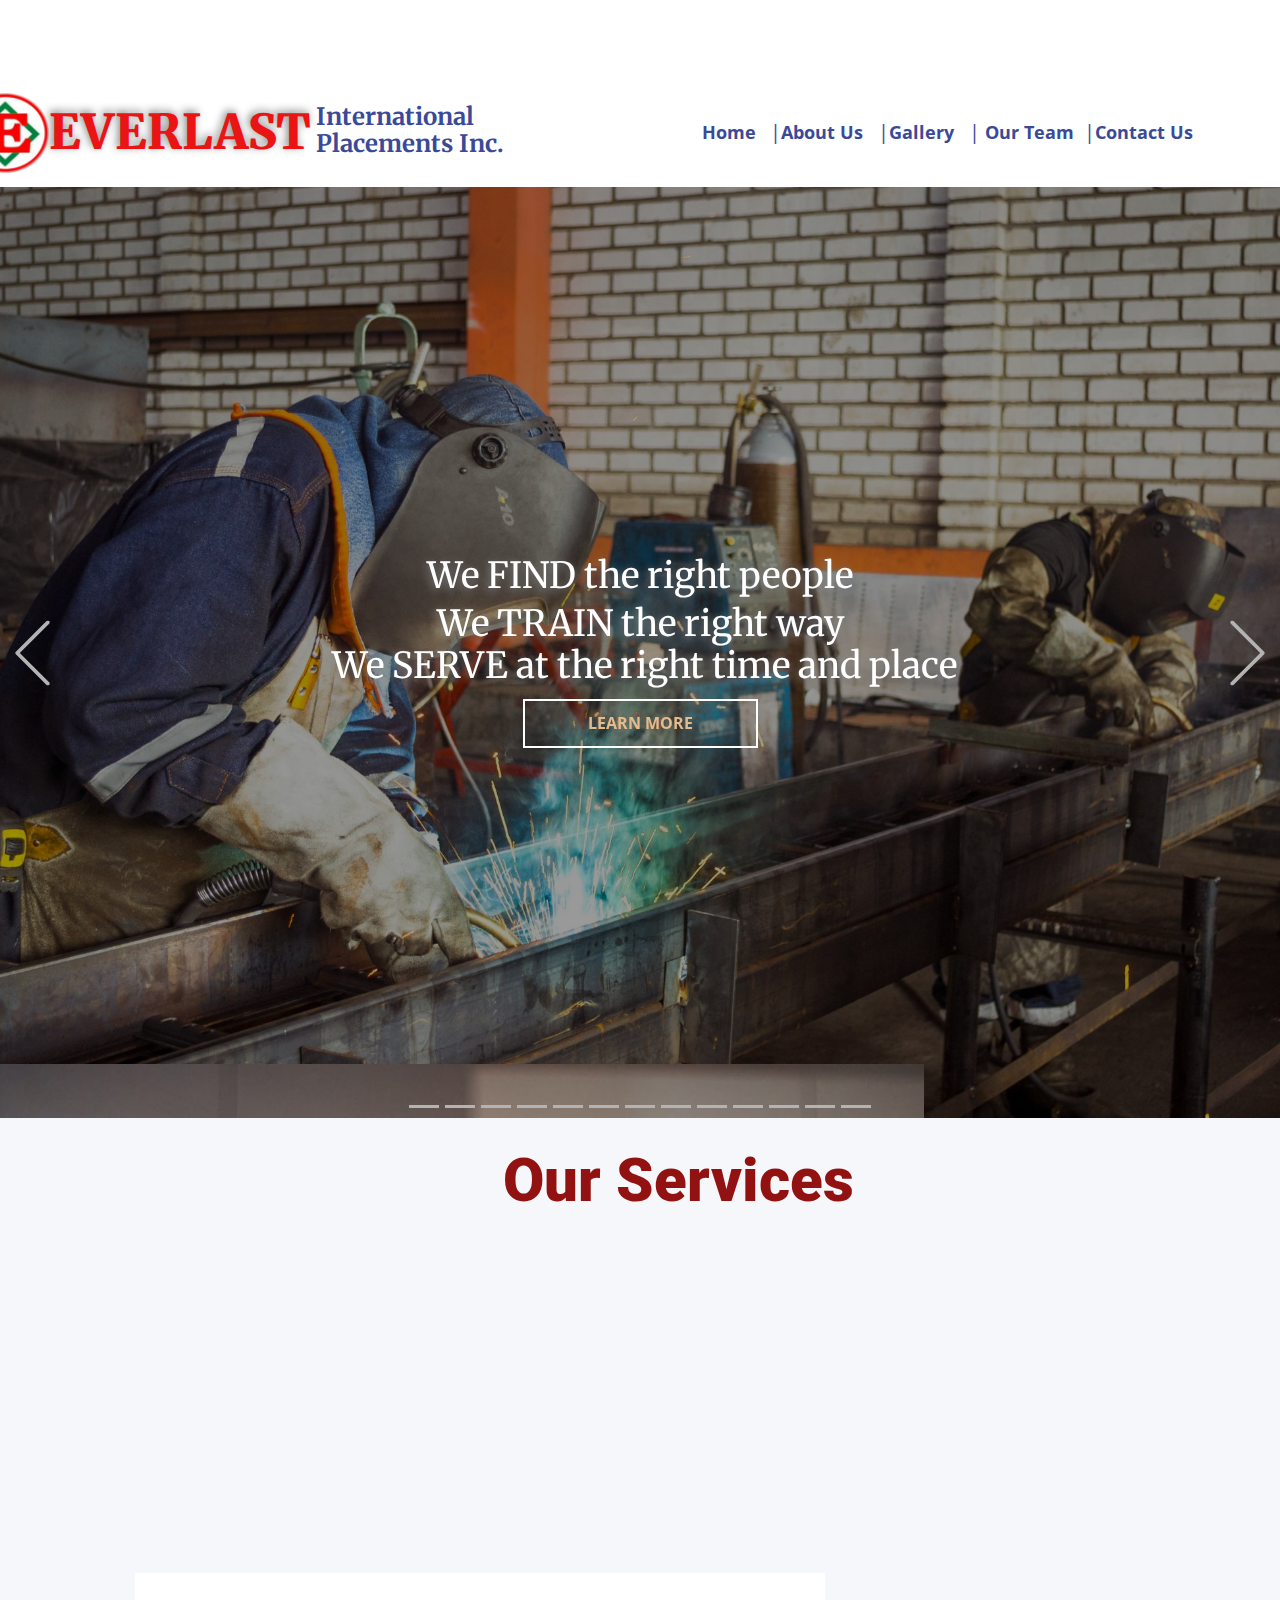
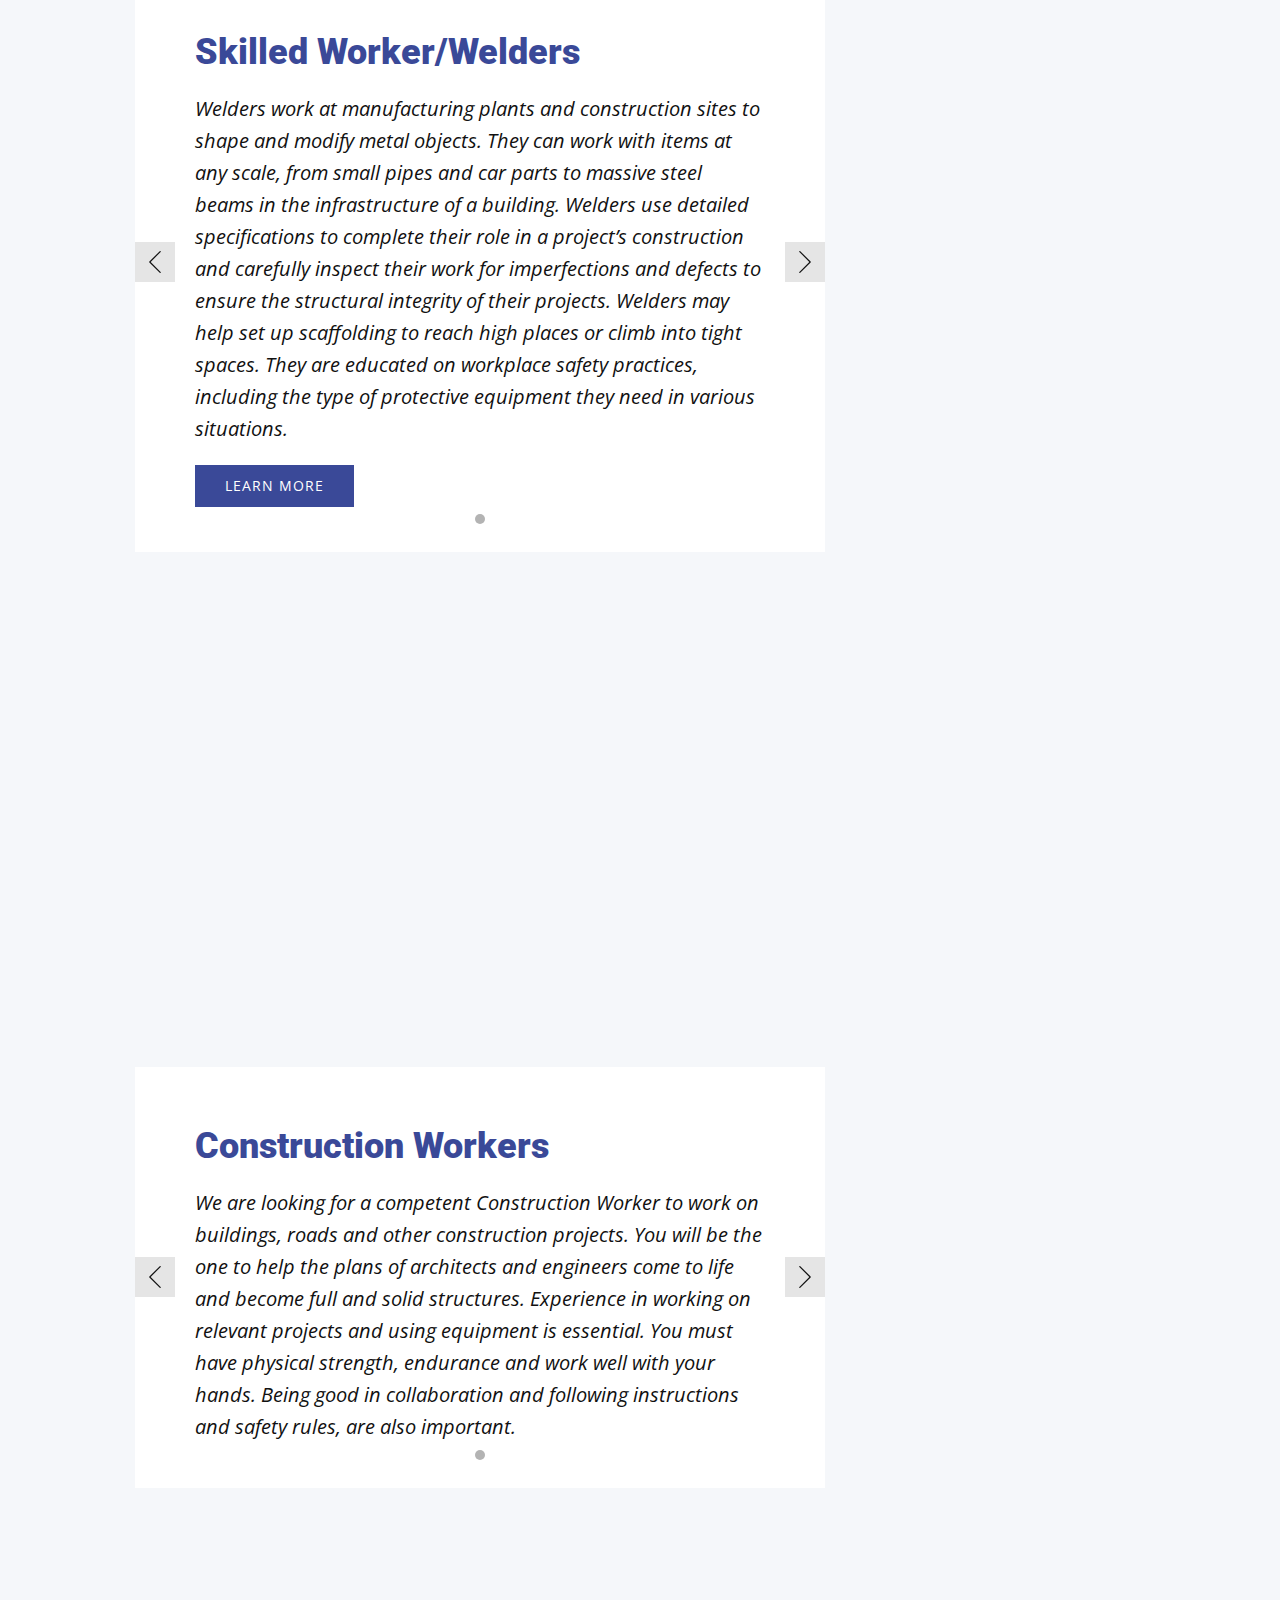
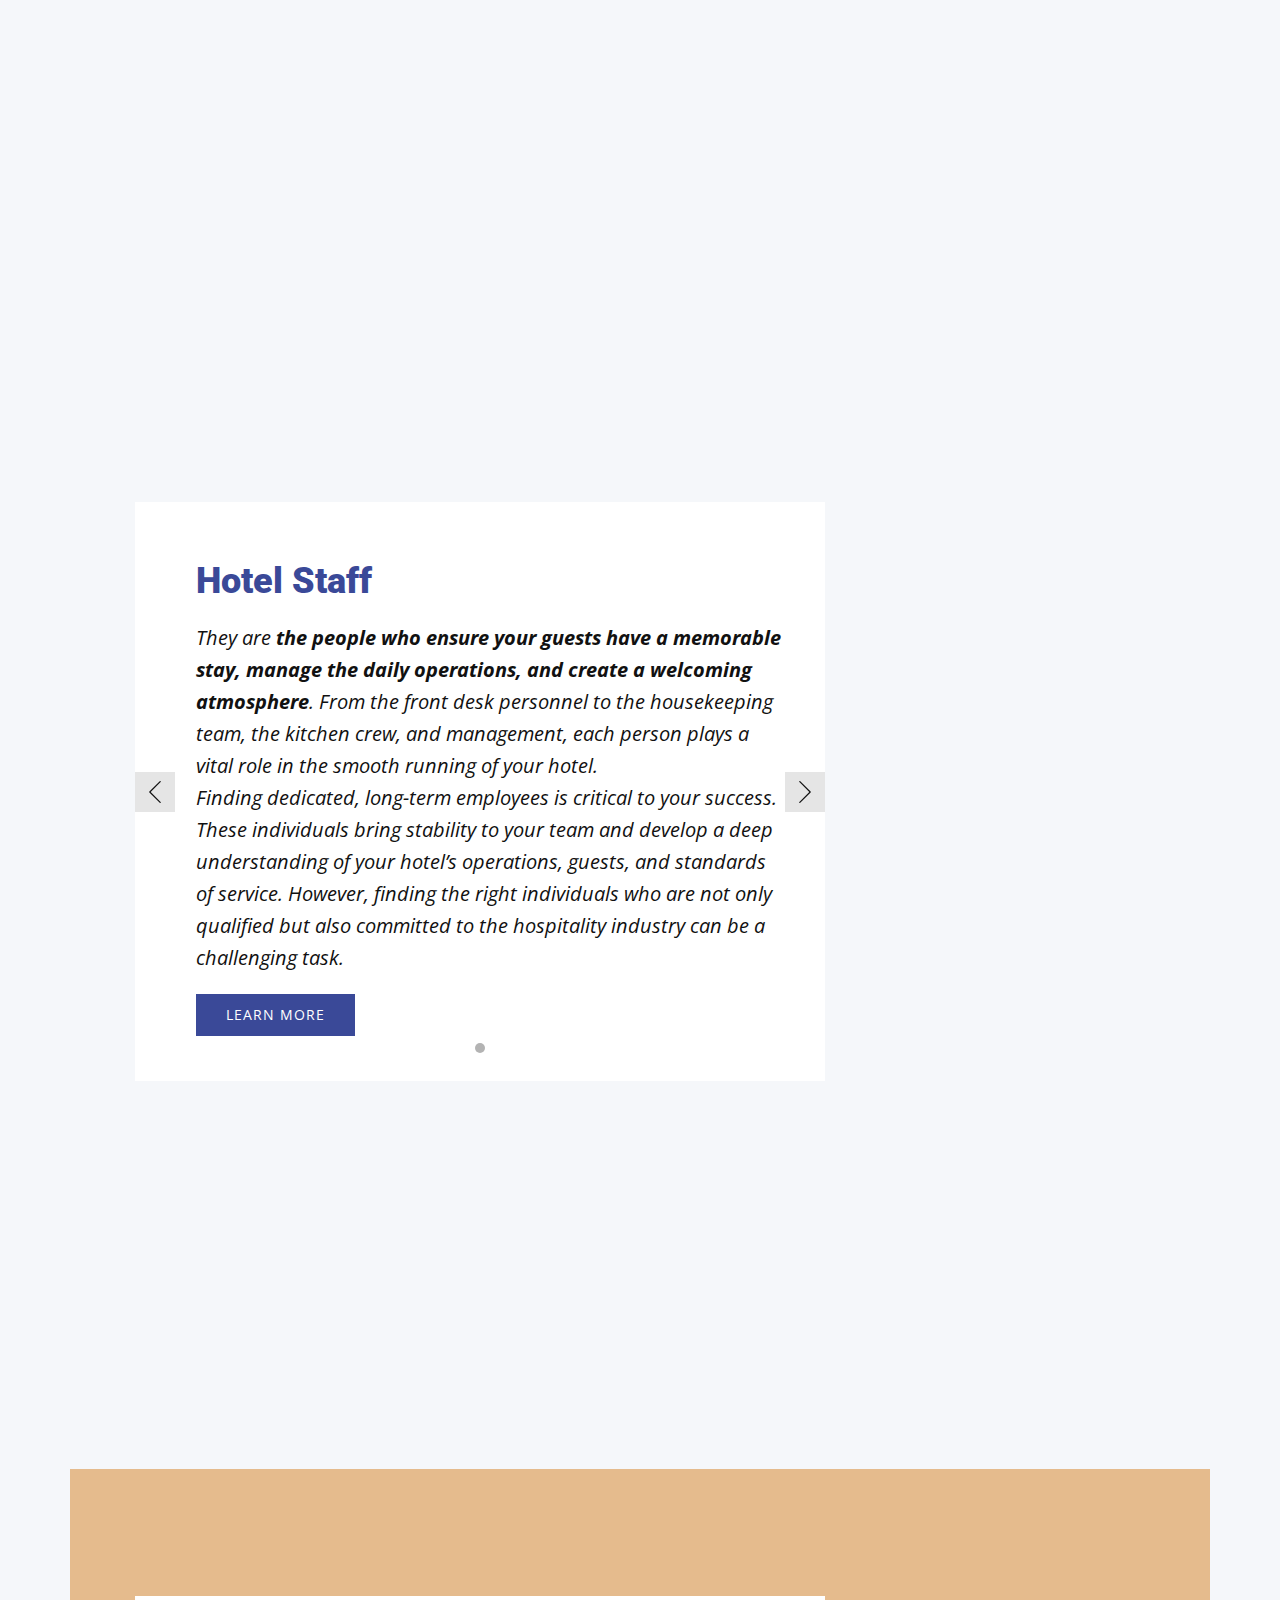
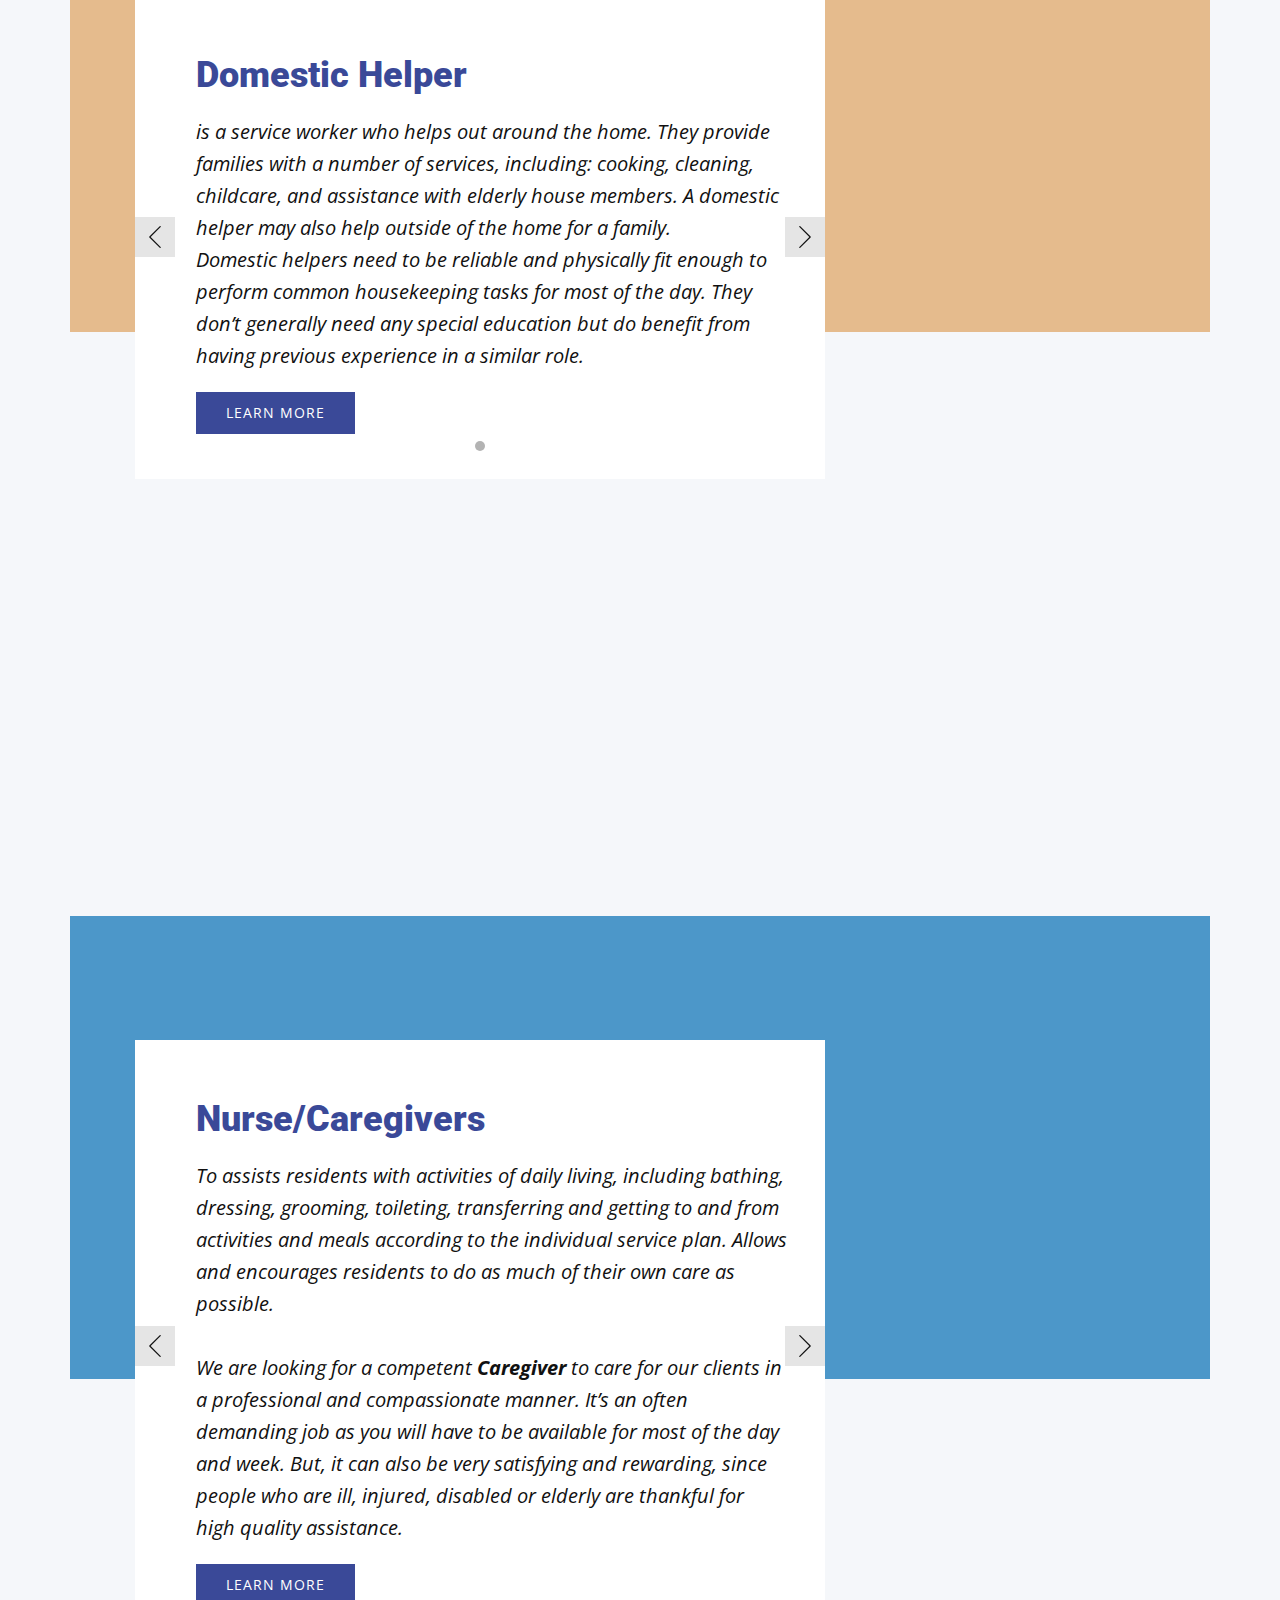
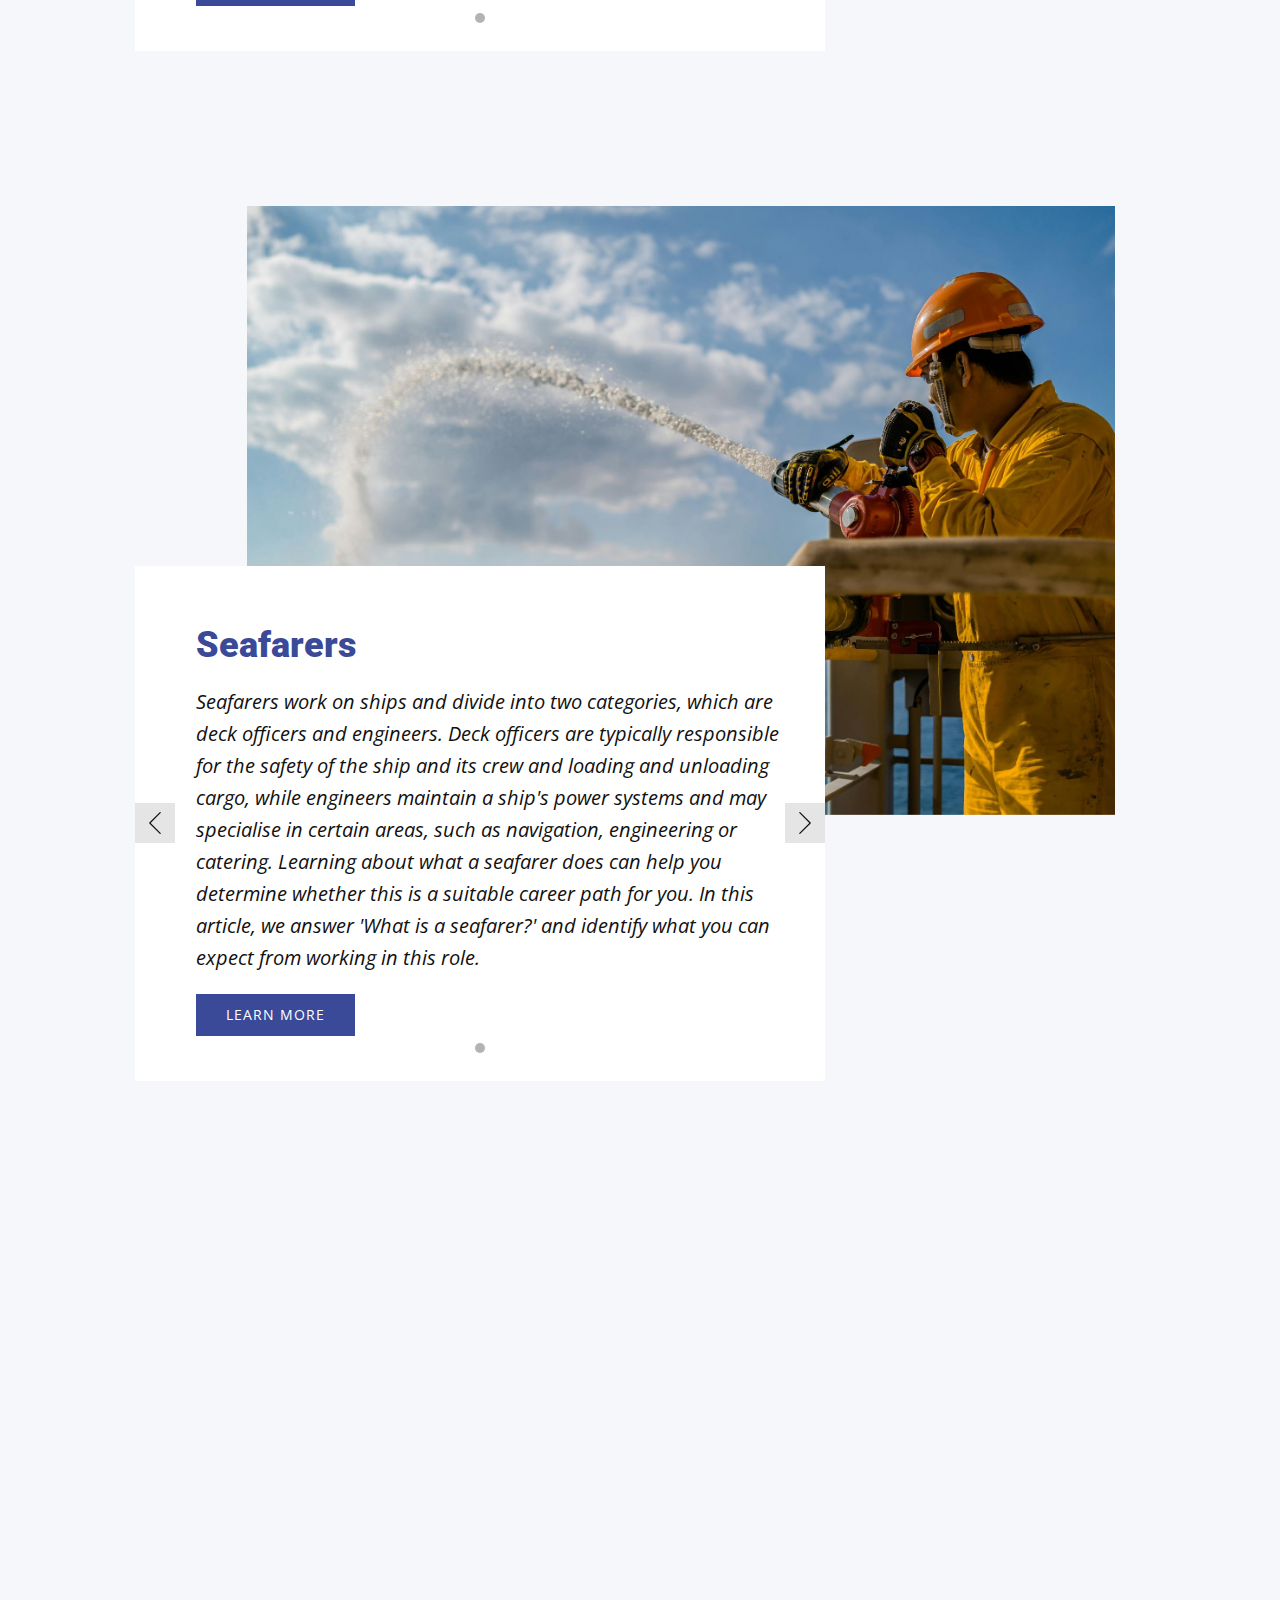
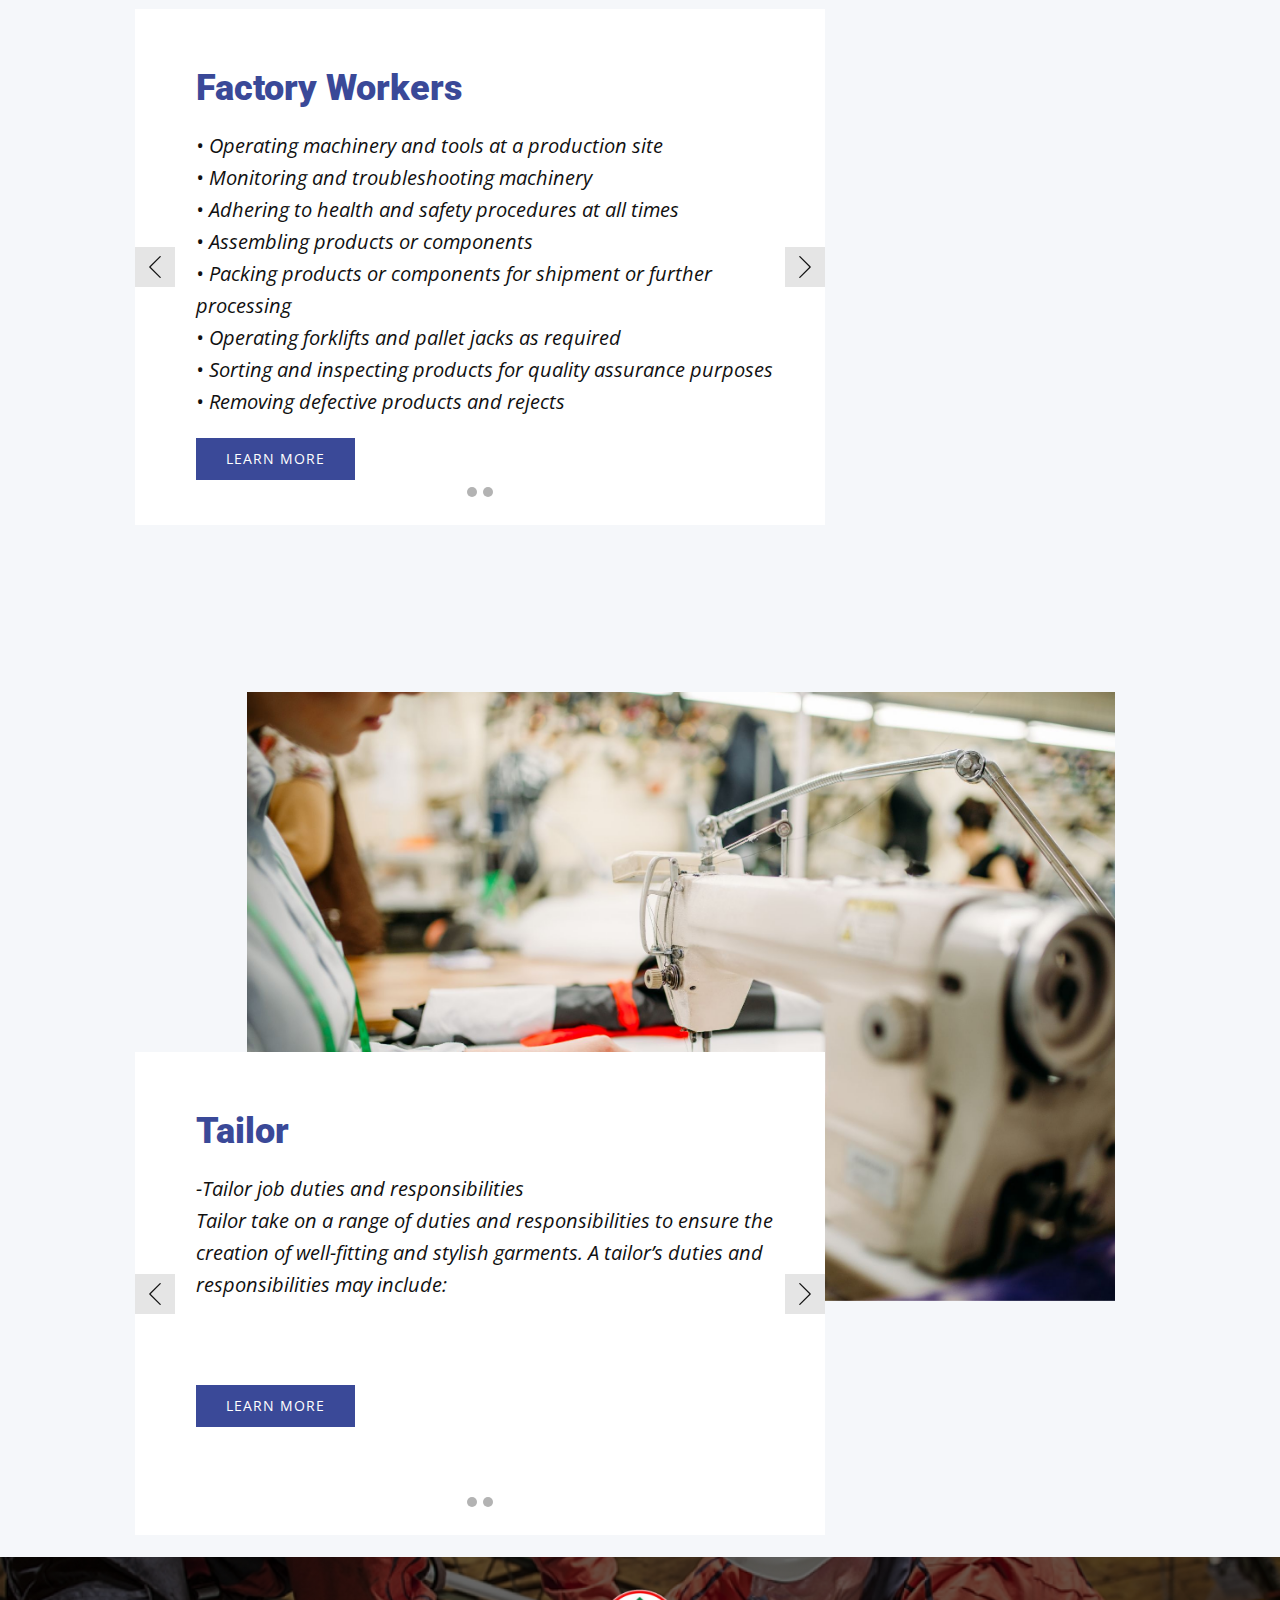
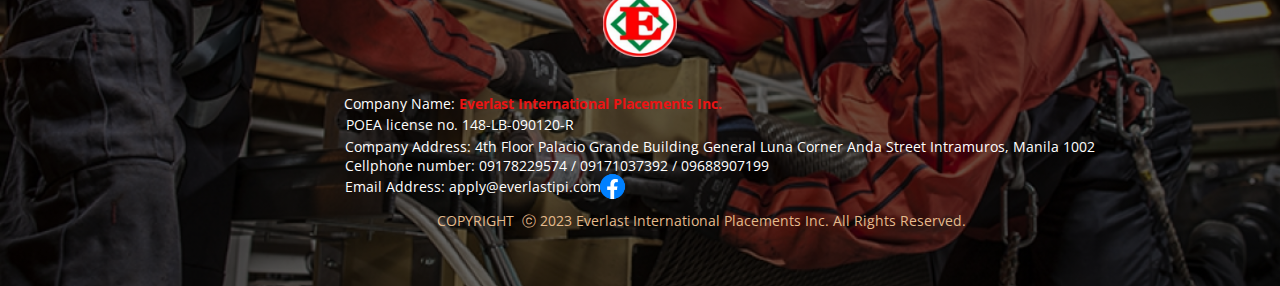
==== commit e76a9263: "Update index.html" ====
--- a/index.html
+++ b/index.html
@@ -5,6 +5,7 @@
     <meta name="keywords" content="Top PC Games">
     <meta name="description" content="">
     <title>EVERLASTIPI</title>
+    <link rel="icon" type="image/x-icon" href="images/new.png">
     <link rel="stylesheet" href="nicepage.css" media="screen">
 <link rel="stylesheet" href="EVERLASTIPI.css" media="screen">
     <script class="u-script" type="text/javascript" src="jquery-1.9.1.min.js" defer=""></script>
@@ -38,7 +39,7 @@
     <meta property="og:type" content="website">
     <link rel="canonical" href="/">
   <meta data-intl-tel-input-cdn-path="intlTelInput/"></head>
-  <body data-home-page="https://everlastipi.nicepage.io/EVERLASTIPI.html?version=723b4fce-6415-9864-b9a3-442413a54c73" data-home-page-title="EVERLASTIPI" data-path-to-root="./" data-include-products="false" class="u-body u-xl-mode" data-lang="en"><header class="u-clearfix u-header u-header" id="sec-da44"><a href="EVERLASTIPI.html" class="u-image u-logo u-image-1" data-image-width="731" data-image-height="680" title="EVERLASTIPI">
+  <body data-home-page="https://everlastipi.nicepage.io/EVERLASTIPI.html?version=fccb6188-3c73-4dc6-1f01-f71f59e4edf8" data-home-page-title="EVERLASTIPI" data-path-to-root="./" data-include-products="false" class="u-body u-xl-mode" data-lang="en"><header class="u-clearfix u-header u-header" id="sec-da44"><a href="EVERLASTIPI.html" class="u-image u-logo u-image-1" data-image-width="731" data-image-height="680" title="EVERLASTIPI">
         <img src="images/CopyofRedModernHiringInstagramPost1-1.png" class="u-logo-image u-logo-image-1">
       </a><h1 class="u-custom-font u-font-merriweather u-text u-text-custom-color-1 u-title u-text-1">EVERLAST</h1><h1 class="u-custom-font u-font-merriweather u-text u-text-palette-1-base u-title u-text-2">Placements Inc.</h1><h1 class="u-custom-font u-font-merriweather u-text u-text-palette-1-base u-title u-text-3">International</h1><p class="u-large-text u-text u-text-font u-text-palette-1-base u-text-variant u-text-4">
         <a href="EVERLASTIPI.html" class="u-active-none u-border-2 u-border-white u-btn u-button-style u-hover-none u-none u-text-palette-1-base u-btn-1">Home</a>&nbsp; |<a href="ABOUT-US.html" class="u-active-none u-border-none u-btn u-button-link u-button-style u-hover-none u-none u-text-palette-1-base u-btn-2">About Us</a>&nbsp; &nbsp;|<a href="GALLERY.html" class="u-active-none u-border-none u-btn u-button-link u-button-style u-hover-none u-none u-text-palette-1-base u-btn-3">Gallery</a>&nbsp; &nbsp;| <a href="OUR-TEAM.html" class="u-active-none u-border-none u-btn u-button-link u-button-style u-hover-none u-none u-text-palette-1-base u-btn-4">Our Team</a>&nbsp; |<a href="CONTACT-US.html" class="u-active-none u-border-none u-btn u-button-link u-button-style u-hover-none u-none u-text-palette-1-base u-btn-5">Contact Us</a>
@@ -444,7 +445,7 @@
             <div class="u-active u-carousel-item u-container-style u-slide u-white u-carousel-item-1">
               <div class="u-container-layout u-valign-top-lg u-valign-top-md u-valign-top-sm u-valign-top-xl u-container-layout-1">
                 <h2 class="u-text u-text-palette-1-base u-text-1">Tailor</h2>
-                <p class="u-large-text u-text u-text-variant u-text-2"> -Tailor job duties and responsibilities<br>Tailors take on a range of duties and responsibilities to ensure the creation of well-fitting and stylish garments. A tailor’s duties and responsibilities may include:<br>
+                <p class="u-large-text u-text u-text-variant u-text-2"> -Tailor job duties and responsibilities<br>Tailor take on a range of duties and responsibilities to ensure the creation of well-fitting and stylish garments. A tailor’s duties and responsibilities may include:<br>
                   <br>
                   <br>
                 </p>
@@ -453,7 +454,7 @@
             </div>
             <div class="u-carousel-item u-container-style u-slide u-white u-carousel-item-2">
               <div class="u-container-layout u-container-layout-2">
-                <h2 class="u-text u-text-palette-1-base u-text-3">Taylor</h2>
+                <h2 class="u-text u-text-palette-1-base u-text-3">Tailor</h2>
                 <p class="u-large-text u-text u-text-variant u-text-4"> -Sewing and measuring clothing<br>-Designing and creating clothes from scratch for a customer,&nbsp; &nbsp; &nbsp;such as suits, jackets, blazers, pants and more<br>-Fixing clothes that have been damaged or ripped<br>-Altering clothes to fit better, including making garments shorter,&nbsp; longer, tighter or looser<br>-Ironing and steaming clothes that are finished and ready to be picked up by customers&nbsp;
                 </p>
                 <a href="#" class="u-active-palette-1-dark-3 u-btn u-button-style u-hover-palette-1-dark-3 u-palette-1-base u-btn-2">learn more</a>
@@ -492,4 +493,4 @@
         <p class="u-align-left u-small-text u-text u-text-palette-3-base u-text-variant u-text-6"> COPYRIGHT &nbsp;ⓒ 2023 Everlast International Placements Inc. All Rights Reserved.</p>
       </div>
     </section>
-</body></html>+</body></html>
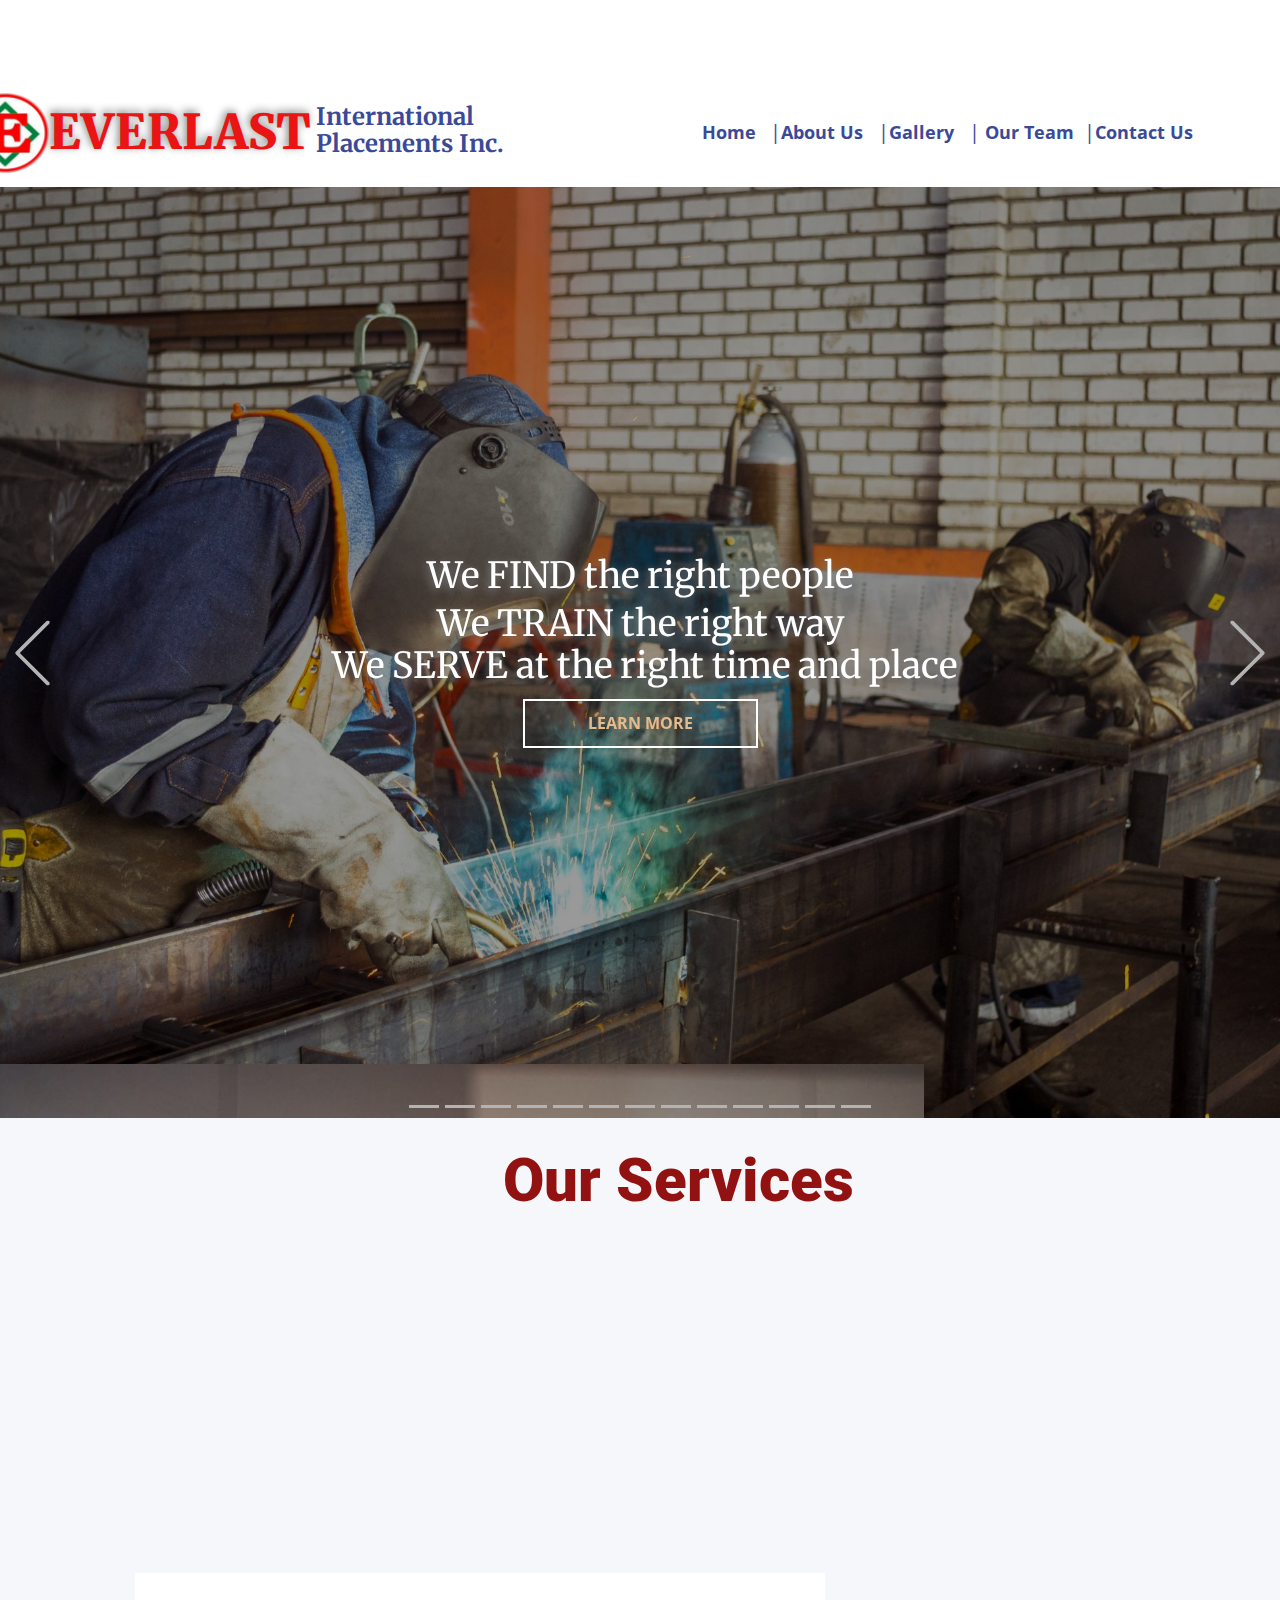
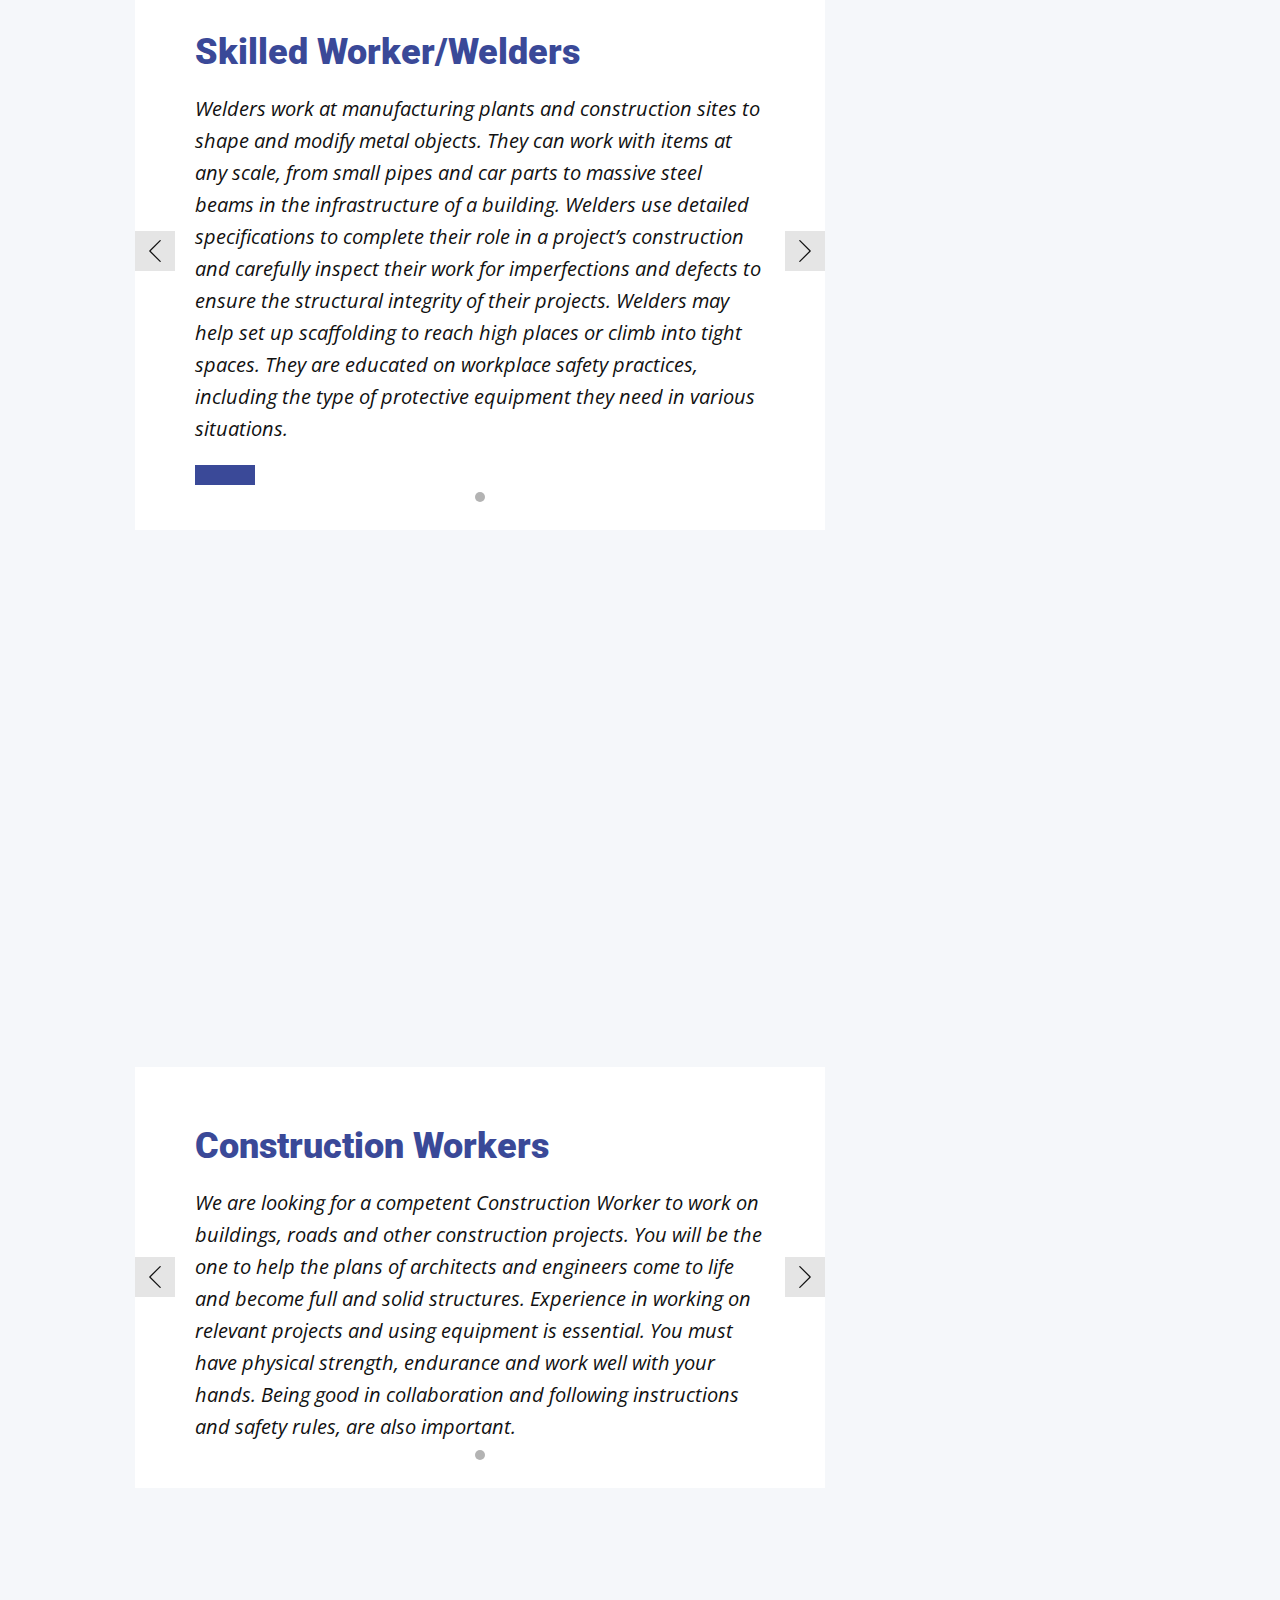
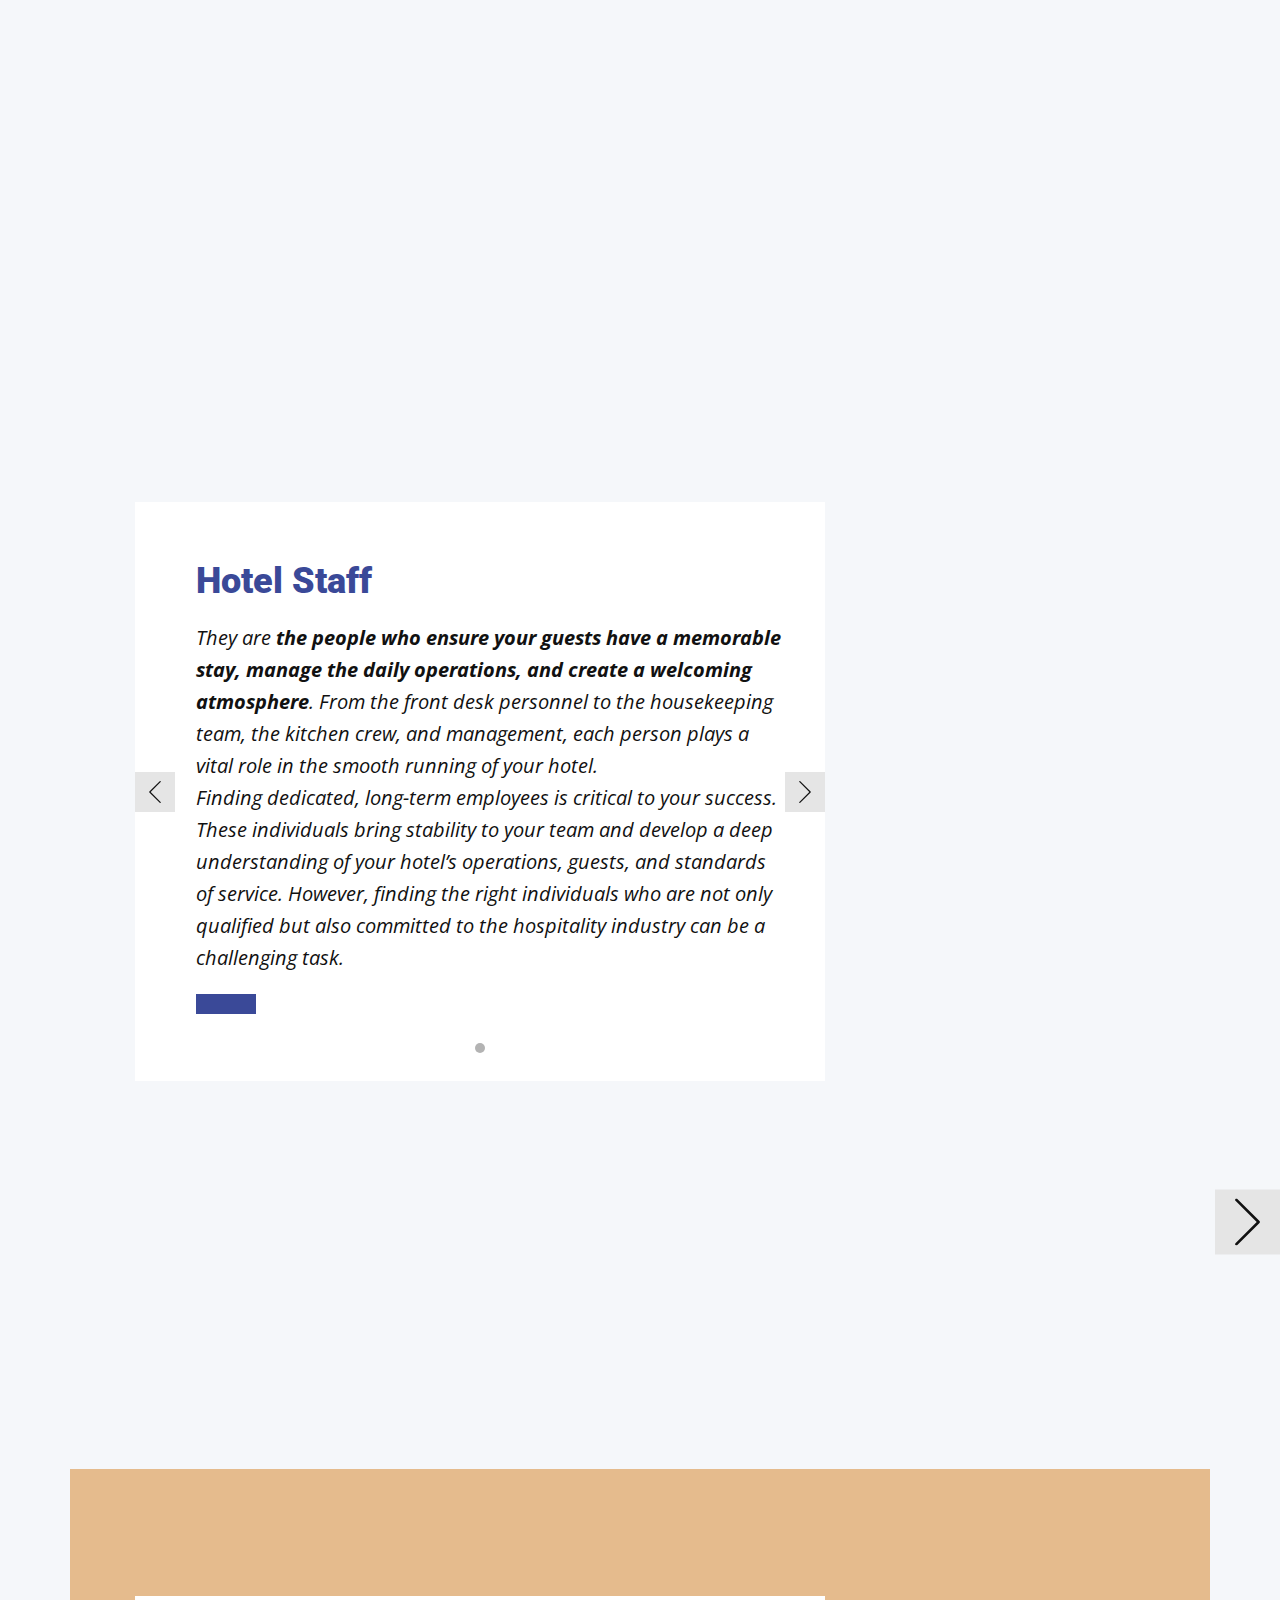
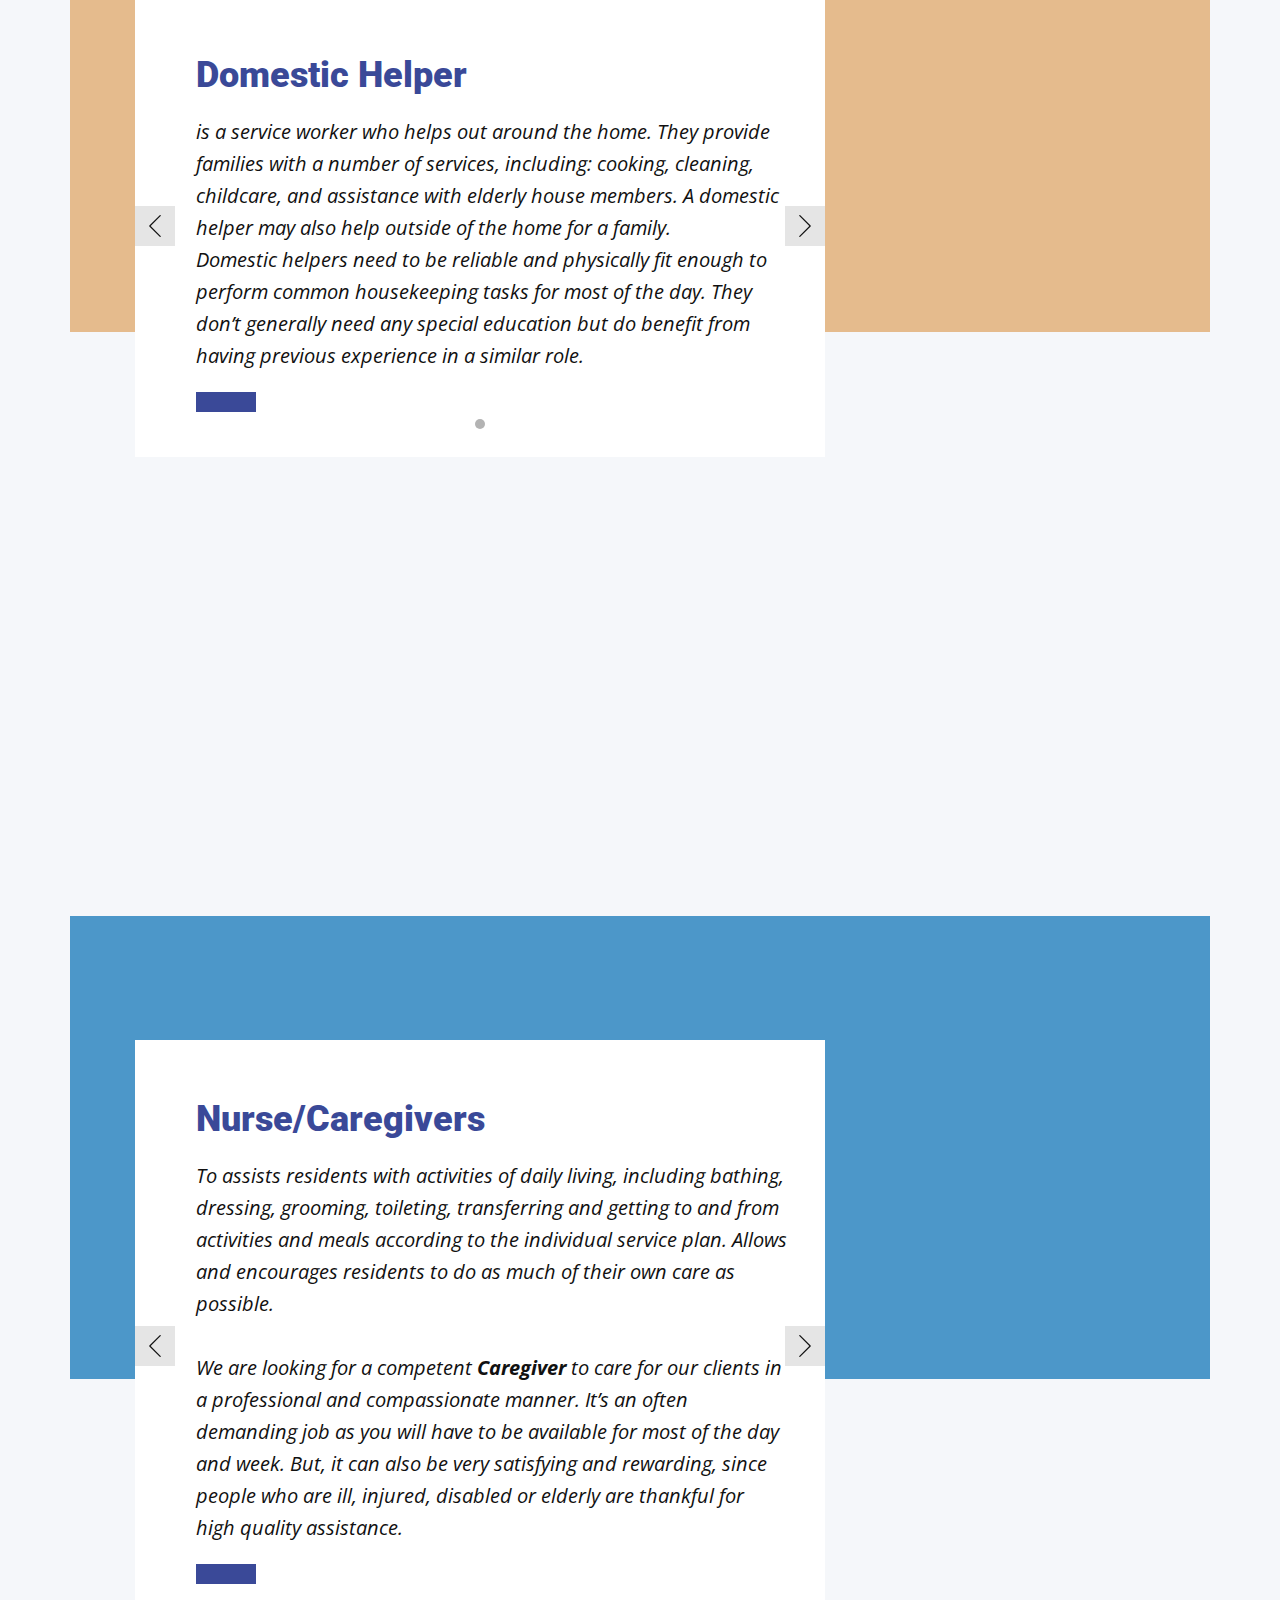
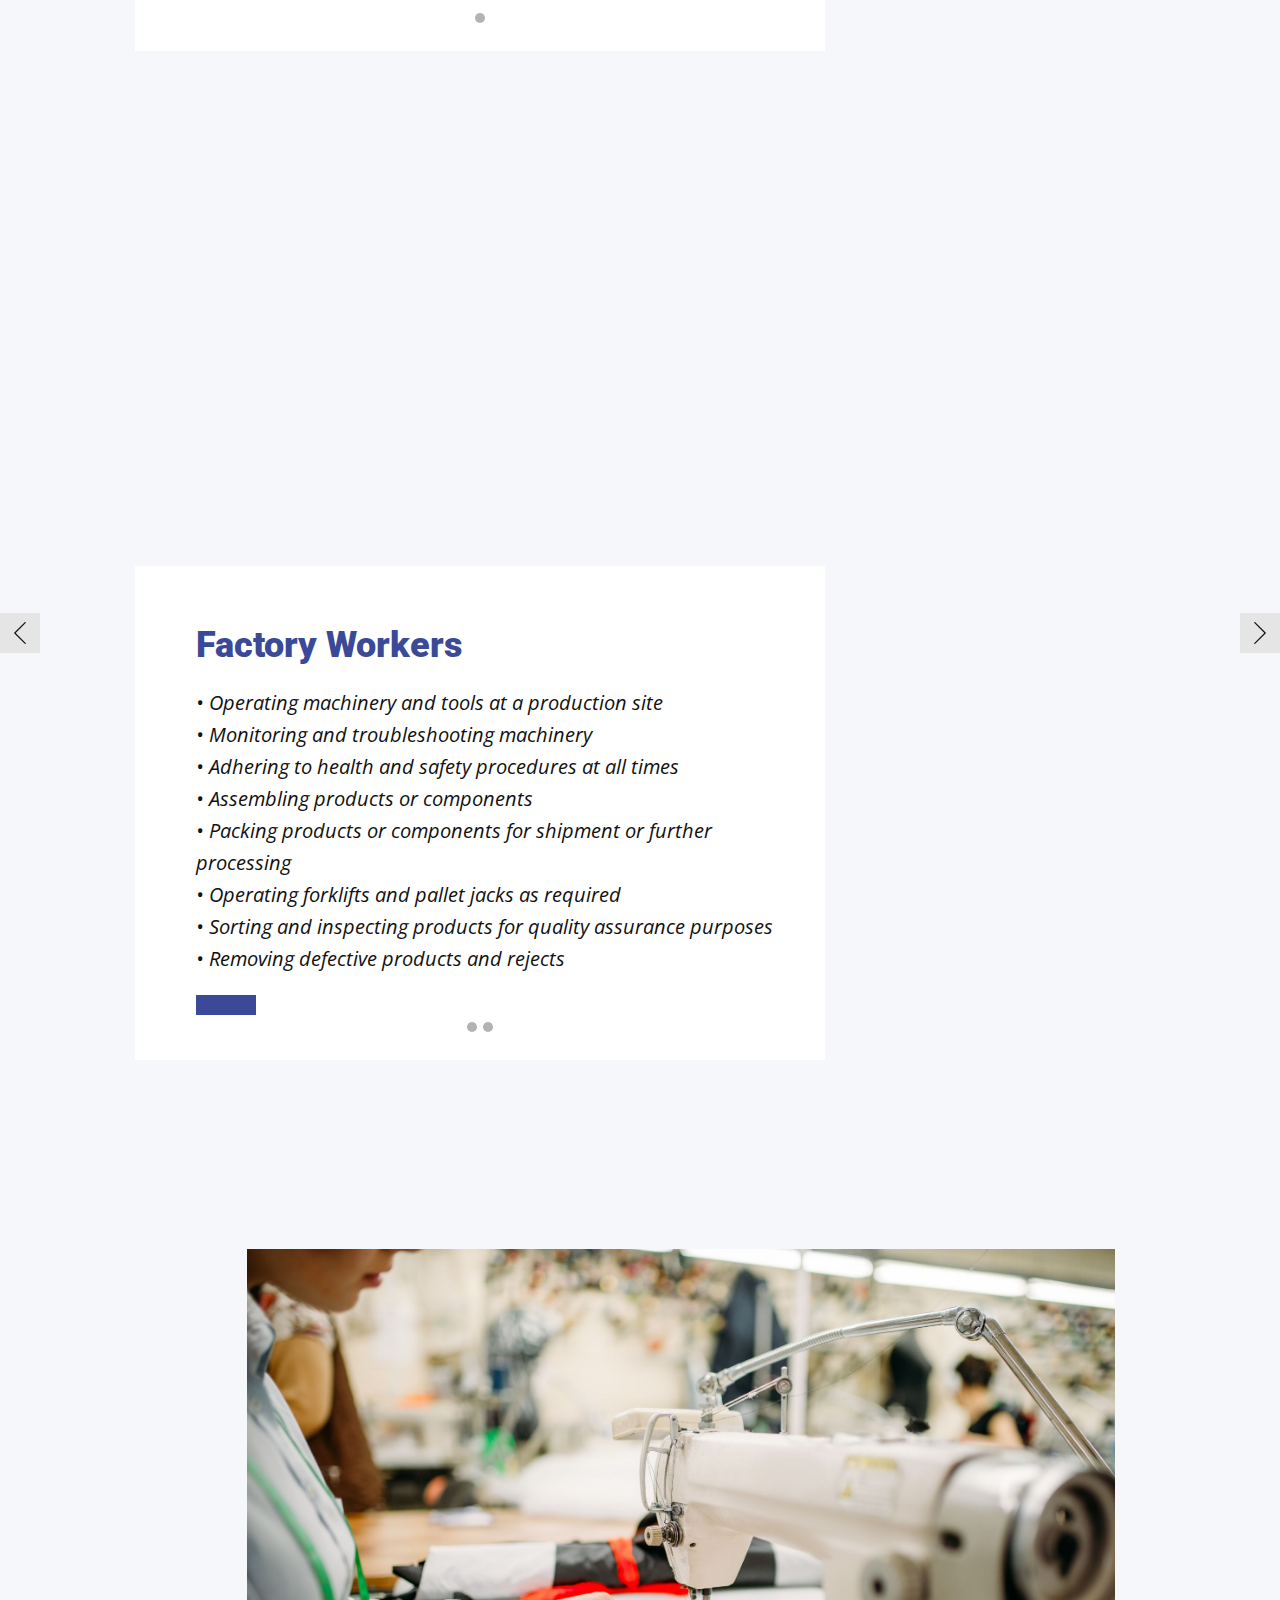
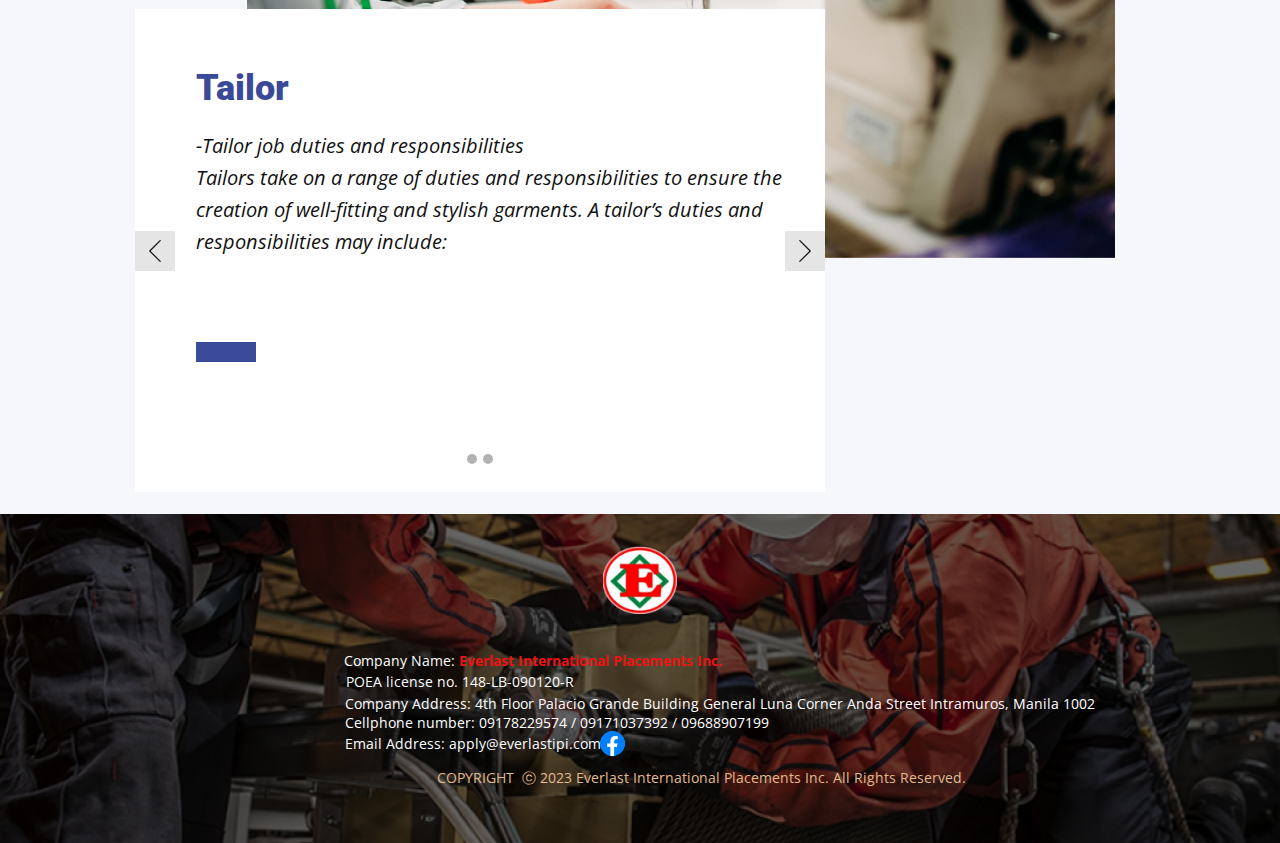
==== commit 0310614d: "Add files via upload" ====
--- a/index.html
+++ b/index.html
@@ -194,7 +194,7 @@
               <div class="u-container-layout u-valign-top u-container-layout-1">
                 <h2 class="u-text u-text-palette-1-base u-text-2">Skilled Worker/Welders</h2>
                 <p class="u-align-center-xs u-large-text u-text u-text-variant u-text-3"> Welders work at manufacturing plants and construction sites to shape and modify metal objects. They can work with items at any scale, from small pipes and car parts to massive steel beams in the infrastructure of a building. Welders use detailed specifications to complete their role in a project’s construction and carefully inspect their work for imperfections and defects to ensure the structural integrity of their projects. Welders may help set up scaffolding to reach high places or climb into tight spaces. They are educated on workplace safety practices, including the type of protective equipment they need in various situations.</p>
-                <a href="#" class="u-active-palette-1-dark-3 u-btn u-button-style u-hover-palette-1-dark-3 u-palette-1-base u-btn-1">learn more</a>
+                <a href="#" class="u-active-palette-1-dark-3 u-btn u-button-style u-hover-palette-1-dark-3 u-palette-1-base u-btn-1"></a>
               </div>
             </div>
           </div>
@@ -262,7 +262,7 @@
                 <h2 class="u-align-center-xs u-text u-text-palette-1-base u-text-1">Hotel Staff</h2>
                 <p class="u-large-text u-text u-text-variant u-text-2"> They are&nbsp;<b>the people who ensure your guests have a memorable stay, manage the daily operations, and create a welcoming atmosphere</b>. From the front desk personnel to the housekeeping team, the kitchen crew, and management, each person plays a vital role in the smooth running of your hotel.<br>Finding dedicated, long-term employees is critical to your success. These individuals bring stability to your team and develop a deep understanding of your hotel’s operations, guests, and standards of service. However, finding the right individuals who are not only qualified but also committed to the hospitality industry can be a challenging task.<br>
                 </p>
-                <a href="#" class="u-active-palette-1-dark-3 u-btn u-button-style u-hover-palette-1-dark-3 u-palette-1-base u-btn-1">learn more</a>
+                <a href="#" class="u-active-palette-1-dark-3 u-btn u-button-style u-hover-palette-1-dark-3 u-palette-1-base u-btn-1"></a>
               </div>
             </div>
           </div>
@@ -297,7 +297,7 @@
                 <h2 class="u-align-center-xs u-text u-text-palette-1-base u-text-1">Domestic Helper</h2>
                 <p class="u-large-text u-text u-text-variant u-text-2"> is a service worker who helps out around the home. They provide families with a number of services, including: cooking, cleaning, childcare, and assistance with elderly house members. A domestic helper may also help outside of the home for a family.<br>Domestic helpers need to be reliable and physically fit enough to perform common housekeeping tasks for most of the day. They don’t generally need any special education but do benefit from having previous experience in a similar role.<br>
                 </p>
-                <a href="#" class="u-active-palette-1-dark-3 u-btn u-button-style u-hover-palette-1-dark-3 u-palette-1-base u-btn-1">learn more</a>
+                <a href="#" class="u-active-palette-1-dark-3 u-btn u-button-style u-hover-palette-1-dark-3 u-palette-1-base u-btn-1"></a>
               </div>
             </div>
           </div>
@@ -333,7 +333,7 @@
                 <p class="u-large-text u-text u-text-variant u-text-2"> To assists residents with activities of daily living, including bathing, dressing, grooming, toileting, transferring and getting to and from activities and meals according to the individual service plan. Allows and encourages residents to do as much of their own care as possible.<br>
                   <br>We are looking for a competent&nbsp;<b>Caregiver</b>&nbsp;to care for our clients&nbsp;in a professional and compassionate manner. It’s an&nbsp;often demanding job as you will have to be available for most of the day and week. But, it can also be very satisfying and rewarding, since people who are ill, injured, disabled or elderly are thankful for high quality assistance.<br>
                 </p>
-                <a href="#" class="u-active-palette-1-dark-3 u-btn u-button-style u-hover-palette-1-dark-3 u-palette-1-base u-btn-1">learn more</a>
+                <a href="#" class="u-active-palette-1-dark-3 u-btn u-button-style u-hover-palette-1-dark-3 u-palette-1-base u-btn-1"></a>
               </div>
             </div>
           </div>
@@ -354,31 +354,7 @@
         </div>
       </div>
     </section>
-    <section class="u-clearfix u-palette-5-light-3 u-section-7" id="carousel_52c8">
-      <div class="u-clearfix u-sheet u-sheet-1">
-        <div class="u-custom-color-2 u-expanded-width u-shape u-shape-rectangle u-shape-1" data-animation-name="flipIn" data-animation-duration="1000" data-animation-direction="X"></div>
-        <img src="images/CopyofRedModernHiringInstagramPost3.jpg" alt="" class="u-image u-image-default u-image-1" data-image-width="2000" data-image-height="1414" data-animation-name="shake" data-animation-duration="1000" data-animation-direction="">
-        <div id="carousel-ec9a" data-interval="5000" data-u-ride="carousel" class="u-carousel u-slider u-slider-1">
-          <ol class="u-absolute-hcenter-lg u-absolute-hcenter-md u-absolute-hcenter-sm u-absolute-hcenter-xl u-carousel-indicators u-carousel-indicators-1">
-            <li data-u-target="#carousel-ec9a" class="u-active u-grey-30 u-shape-circle" data-u-slide-to="0" style="width: 10px; height: 10px;"></li>
-          </ol>
-          <div class="u-carousel-inner" role="listbox">
-            <div class="u-active u-carousel-item u-container-style u-slide u-white u-carousel-item-1">
-              <div class="u-container-layout u-valign-top u-container-layout-1">
-                <h2 class="u-text u-text-palette-1-base u-text-1">Seafarers</h2>
-                <p class="u-large-text u-text u-text-variant u-text-2"> Seafarers work on ships and divide into two categories, which are deck officers and engineers. Deck officers are typically responsible for the safety of the ship and its crew and loading and unloading cargo, while engineers maintain a ship's power systems and may specialise in certain areas, such as navigation, engineering or catering. Learning about what a seafarer does can help you determine whether this is a suitable career path for you. In this article, we answer 'What is a seafarer?' and identify what you can expect from working in this role.<br>
-                </p>
-                <a href="#" class="u-active-palette-1-dark-3 u-btn u-button-style u-hover-palette-1-dark-3 u-palette-1-base u-btn-1">learn more</a>
-              </div>
-            </div>
-          </div>
-          <a class="u-absolute-vcenter u-carousel-control u-carousel-control-prev u-grey-10 u-hover-grey-15 u-spacing-9 u-text-body-color u-text-hover-grey-60 u-carousel-control-1" href="#carousel-ec9a" role="button" data-u-slide="prev">
-            <span aria-hidden="true">
-              <svg viewBox="0 0 477.175 477.175"><path d="M145.188,238.575l215.5-215.5c5.3-5.3,5.3-13.8,0-19.1s-13.8-5.3-19.1,0l-225.1,225.1c-5.3,5.3-5.3,13.8,0,19.1l225.1,225
-                    c2.6,2.6,6.1,4,9.5,4s6.9-1.3,9.5-4c5.3-5.3,5.3-13.8,0-19.1L145.188,238.575z"></path></svg>
-            </span>
-            <span class="sr-only">Previous</span>
-          </a>
+   
           <a class="u-absolute-vcenter u-carousel-control u-carousel-control-next u-grey-10 u-hover-grey-15 u-spacing-9 u-text-body-color u-text-hover-grey-60 u-carousel-control-2" href="#carousel-ec9a" role="button" data-u-slide="next">
             <span aria-hidden="true">
               <svg viewBox="0 0 477.175 477.175"><path d="M360.731,229.075l-225.1-225.1c-5.3-5.3-13.8-5.3-19.1,0s-5.3,13.8,0,19.1l215.5,215.5l-215.5,215.5
@@ -404,14 +380,9 @@
                 <h2 class="u-text u-text-palette-1-base u-text-1">Factory Workers</h2>
                 <p class="u-large-text u-text u-text-variant u-text-2"> • Operating machinery and tools at a production site <br>• Monitoring and troubleshooting machinery <br>• Adhering to health and safety procedures at all times <br>• Assembling products or components <br>• Packing products or components for shipment or further processing <br>• Operating forklifts and pallet jacks as required <br>• Sorting and inspecting products for quality assurance purposes <br>• Removing defective products and rejects&nbsp;<br>
                 </p>
-                <a href="#" class="u-active-palette-1-dark-3 u-btn u-button-style u-hover-palette-1-dark-3 u-palette-1-base u-btn-1">learn more</a>
-              </div>
-            </div>
-            <div class="u-carousel-item u-container-style u-slide u-white u-carousel-item-2">
-              <div class="u-container-layout u-container-layout-2">
-                <h2 class="u-text u-text-palette-1-base u-text-3"> Ship Chandling Services</h2>
-                <p class="u-large-text u-text u-text-variant u-text-4"> Stationery Supplies: Our Ship Chandling Services extend to providing a wide range of stationary supplies at highly competitive prices, catering to the unique needs of ships and boats. General Ship Supplies: From essential equipment to everyday supplies, our Ship Chandling Services cover a diverse range of items required for the smooth operation of ships and boats.</p>
-                <a href="#" class="u-active-palette-1-dark-3 u-btn u-button-style u-hover-palette-1-dark-3 u-palette-1-base u-btn-2">learn more</a>
+                <a href="#" class="u-active-palette-1-dark-3 u-btn u-button-style u-hover-palette-1-dark-3 u-palette-1-base u-btn-1"></a>
+              </div>
+            </div>
               </div>
             </div>
           </div>
@@ -445,11 +416,11 @@
             <div class="u-active u-carousel-item u-container-style u-slide u-white u-carousel-item-1">
               <div class="u-container-layout u-valign-top-lg u-valign-top-md u-valign-top-sm u-valign-top-xl u-container-layout-1">
                 <h2 class="u-text u-text-palette-1-base u-text-1">Tailor</h2>
-                <p class="u-large-text u-text u-text-variant u-text-2"> -Tailor job duties and responsibilities<br>Tailor take on a range of duties and responsibilities to ensure the creation of well-fitting and stylish garments. A tailor’s duties and responsibilities may include:<br>
+                <p class="u-large-text u-text u-text-variant u-text-2"> -Tailor job duties and responsibilities<br>Tailors take on a range of duties and responsibilities to ensure the creation of well-fitting and stylish garments. A tailor’s duties and responsibilities may include:<br>
                   <br>
                   <br>
                 </p>
-                <a href="#" class="u-active-palette-1-dark-3 u-btn u-button-style u-hover-palette-1-dark-3 u-palette-1-base u-btn-1">learn more</a>
+                <a href="#" class="u-active-palette-1-dark-3 u-btn u-button-style u-hover-palette-1-dark-3 u-palette-1-base u-btn-1"></a>
               </div>
             </div>
             <div class="u-carousel-item u-container-style u-slide u-white u-carousel-item-2">
@@ -457,7 +428,7 @@
                 <h2 class="u-text u-text-palette-1-base u-text-3">Tailor</h2>
                 <p class="u-large-text u-text u-text-variant u-text-4"> -Sewing and measuring clothing<br>-Designing and creating clothes from scratch for a customer,&nbsp; &nbsp; &nbsp;such as suits, jackets, blazers, pants and more<br>-Fixing clothes that have been damaged or ripped<br>-Altering clothes to fit better, including making garments shorter,&nbsp; longer, tighter or looser<br>-Ironing and steaming clothes that are finished and ready to be picked up by customers&nbsp;
                 </p>
-                <a href="#" class="u-active-palette-1-dark-3 u-btn u-button-style u-hover-palette-1-dark-3 u-palette-1-base u-btn-2">learn more</a>
+                <a href="#" class="u-active-palette-1-dark-3 u-btn u-button-style u-hover-palette-1-dark-3 u-palette-1-base u-btn-2"></a>
               </div>
             </div>
           </div>
@@ -493,4 +464,4 @@
         <p class="u-align-left u-small-text u-text u-text-palette-3-base u-text-variant u-text-6"> COPYRIGHT &nbsp;ⓒ 2023 Everlast International Placements Inc. All Rights Reserved.</p>
       </div>
     </section>
-</body></html>
+</body></html>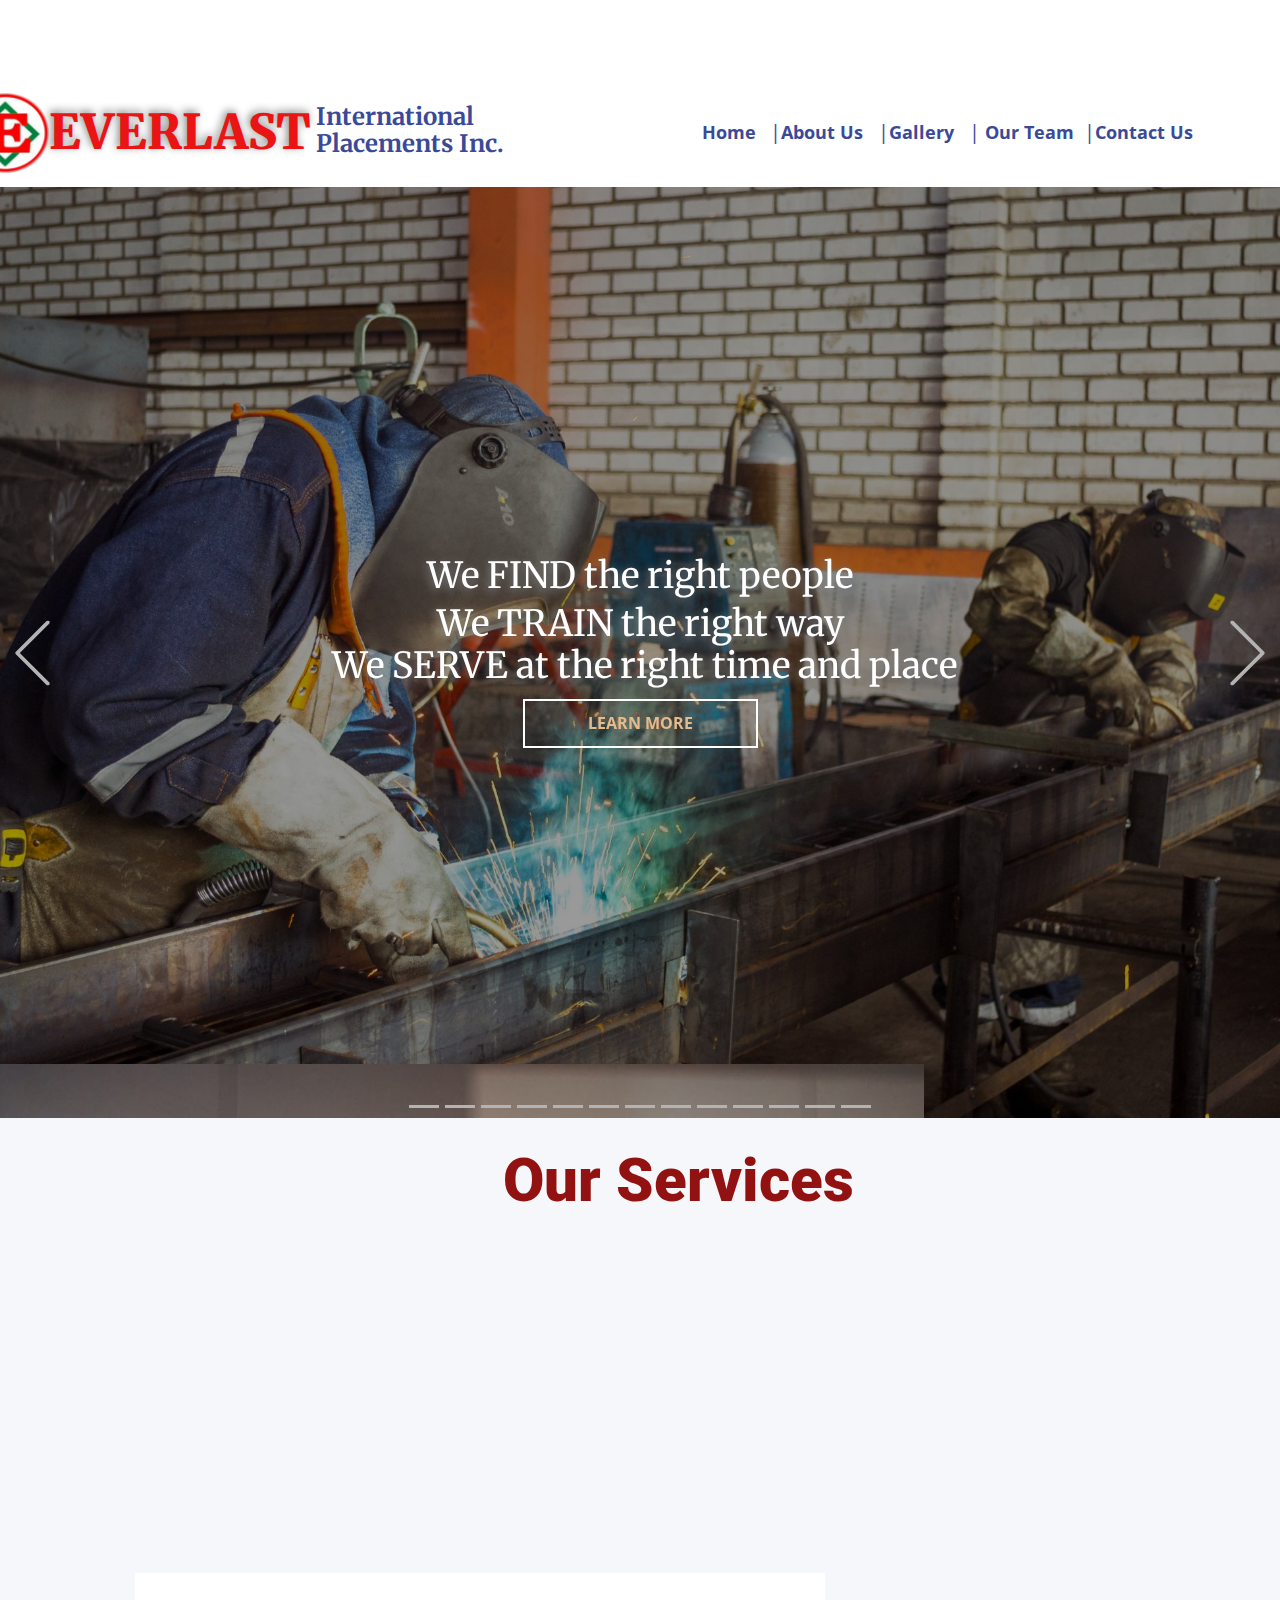
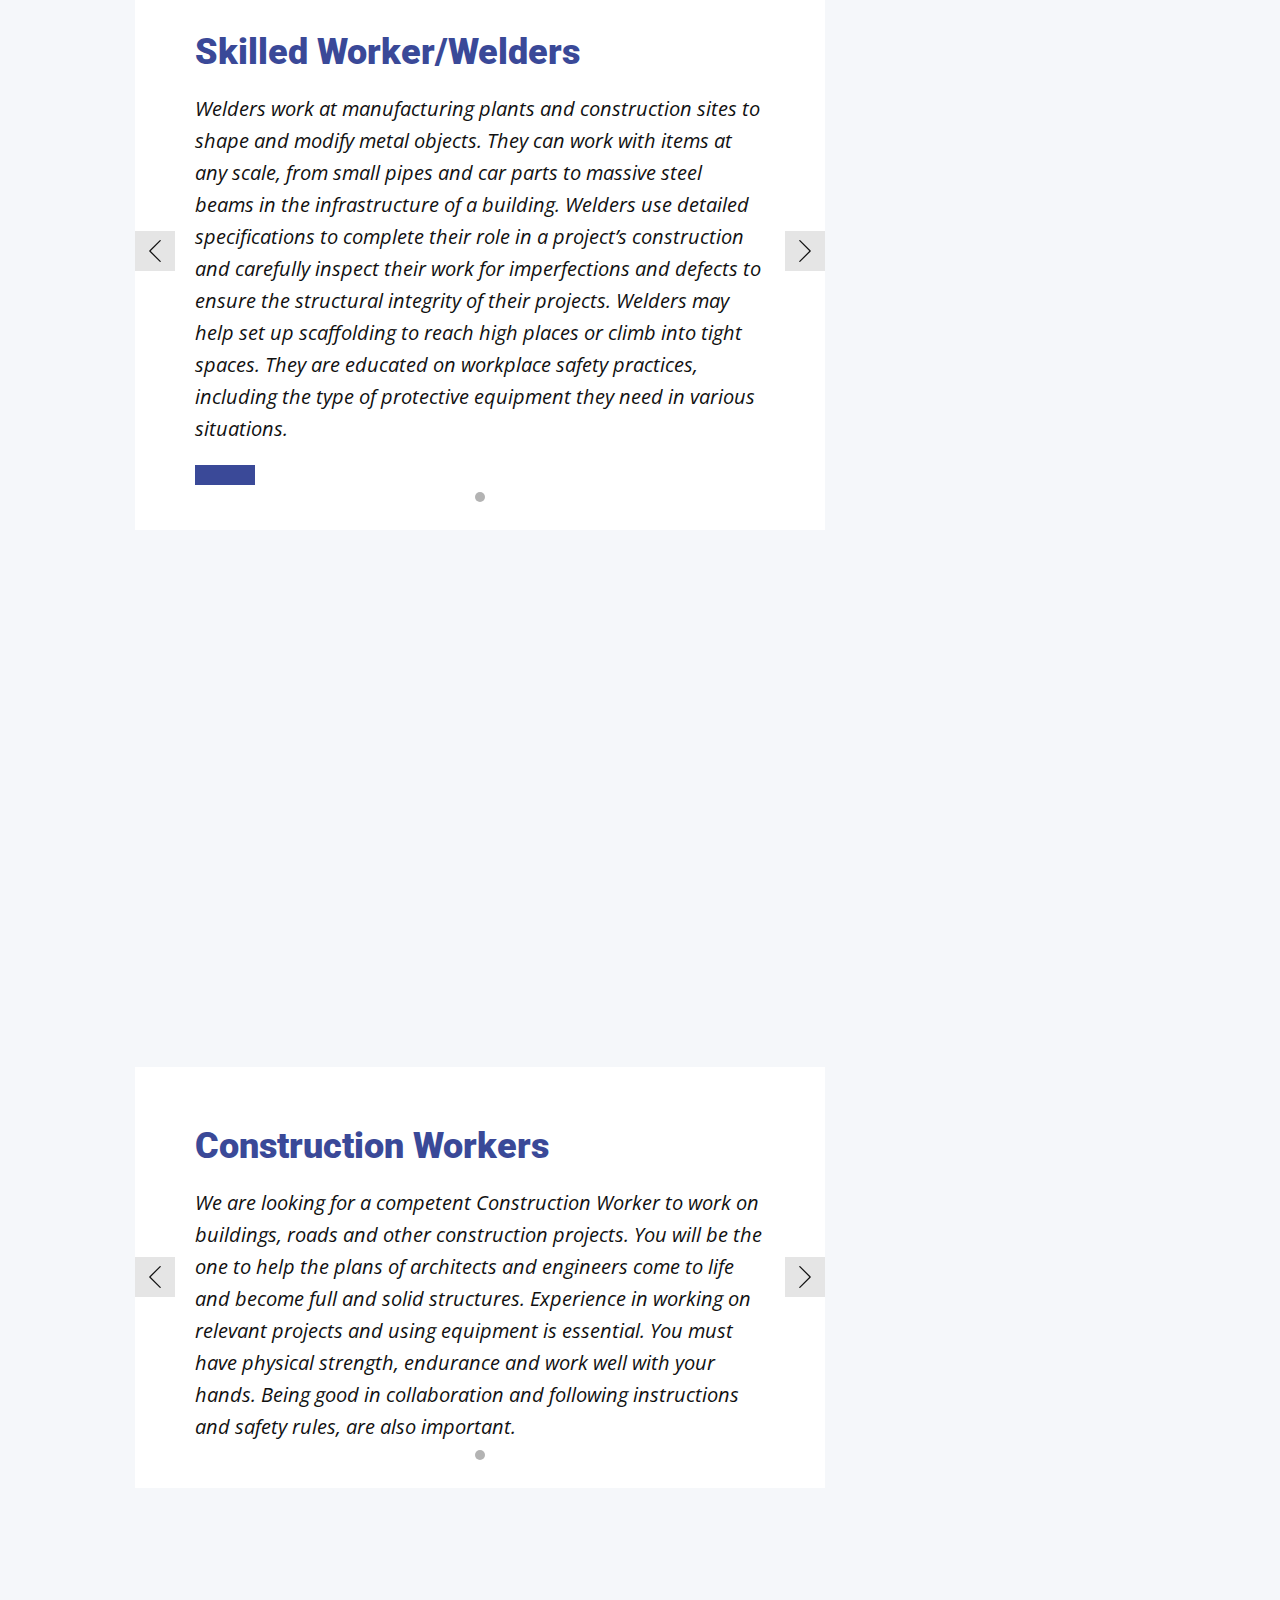
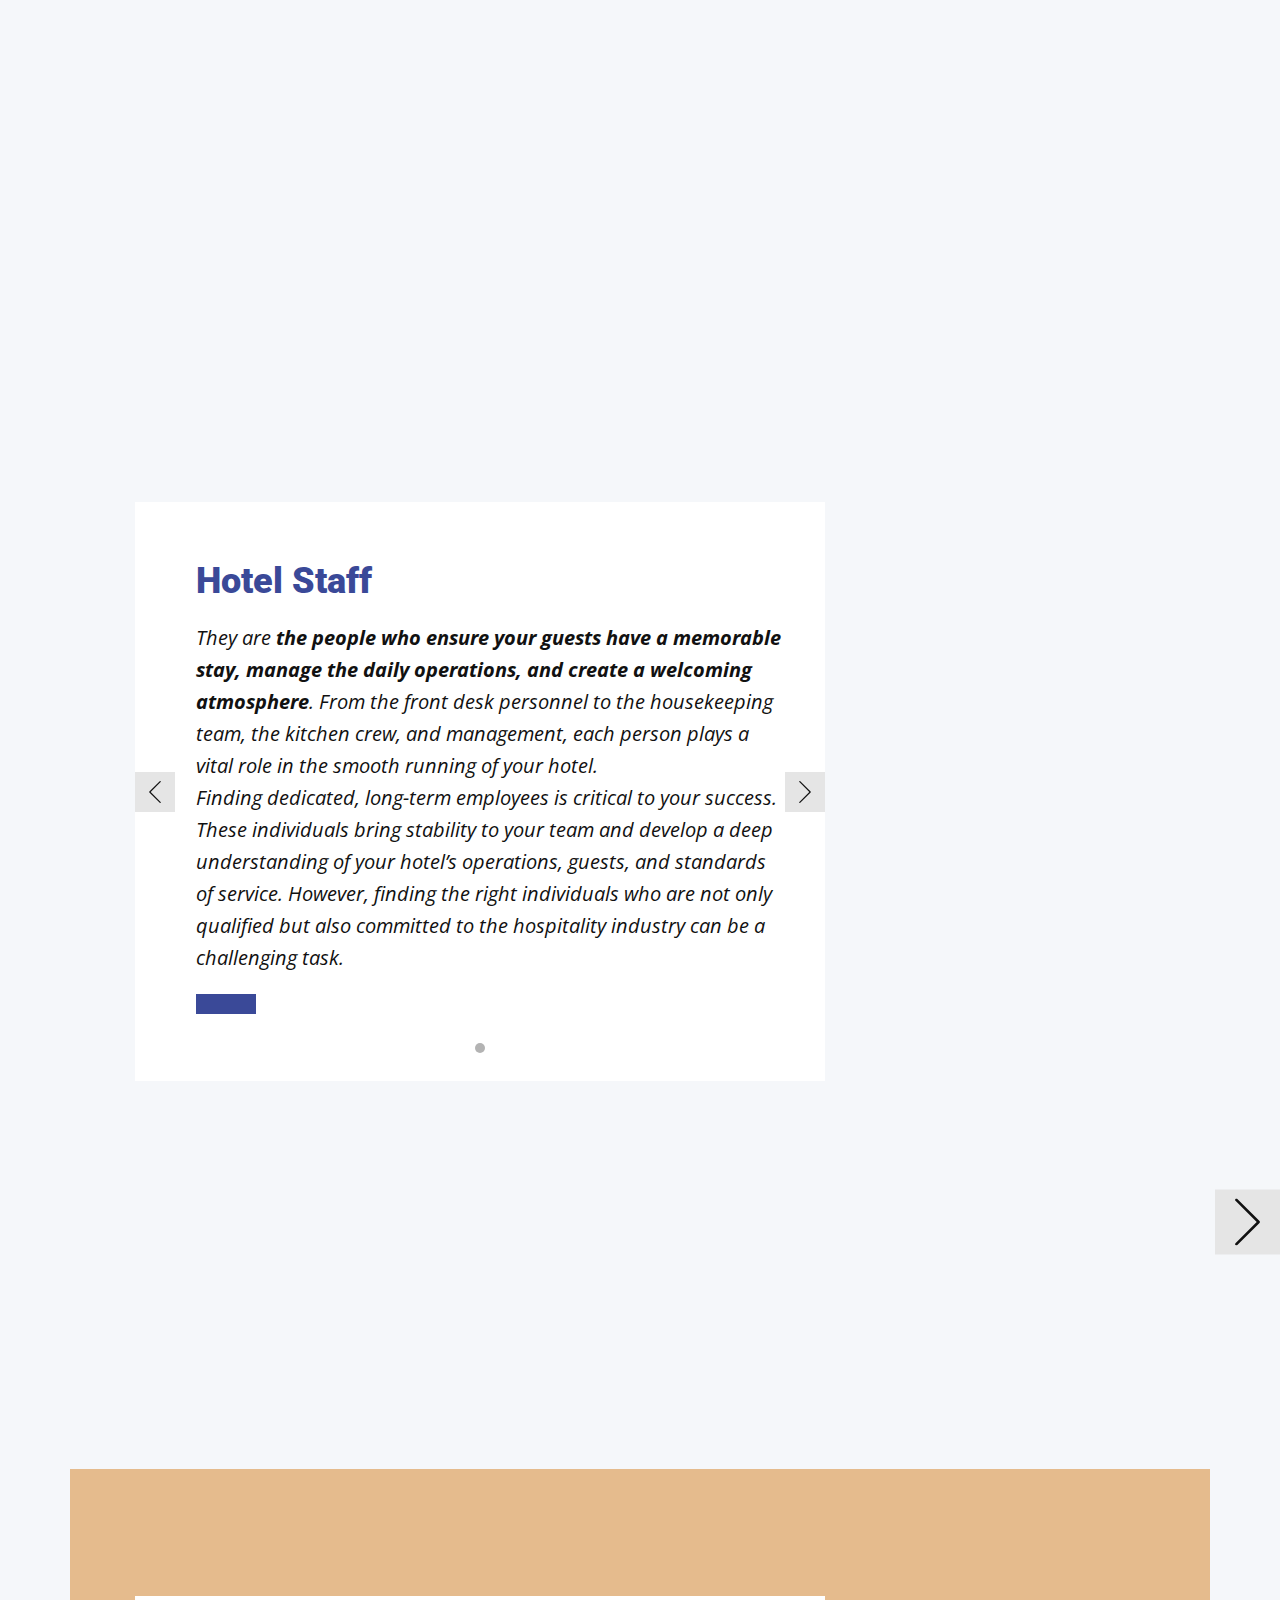
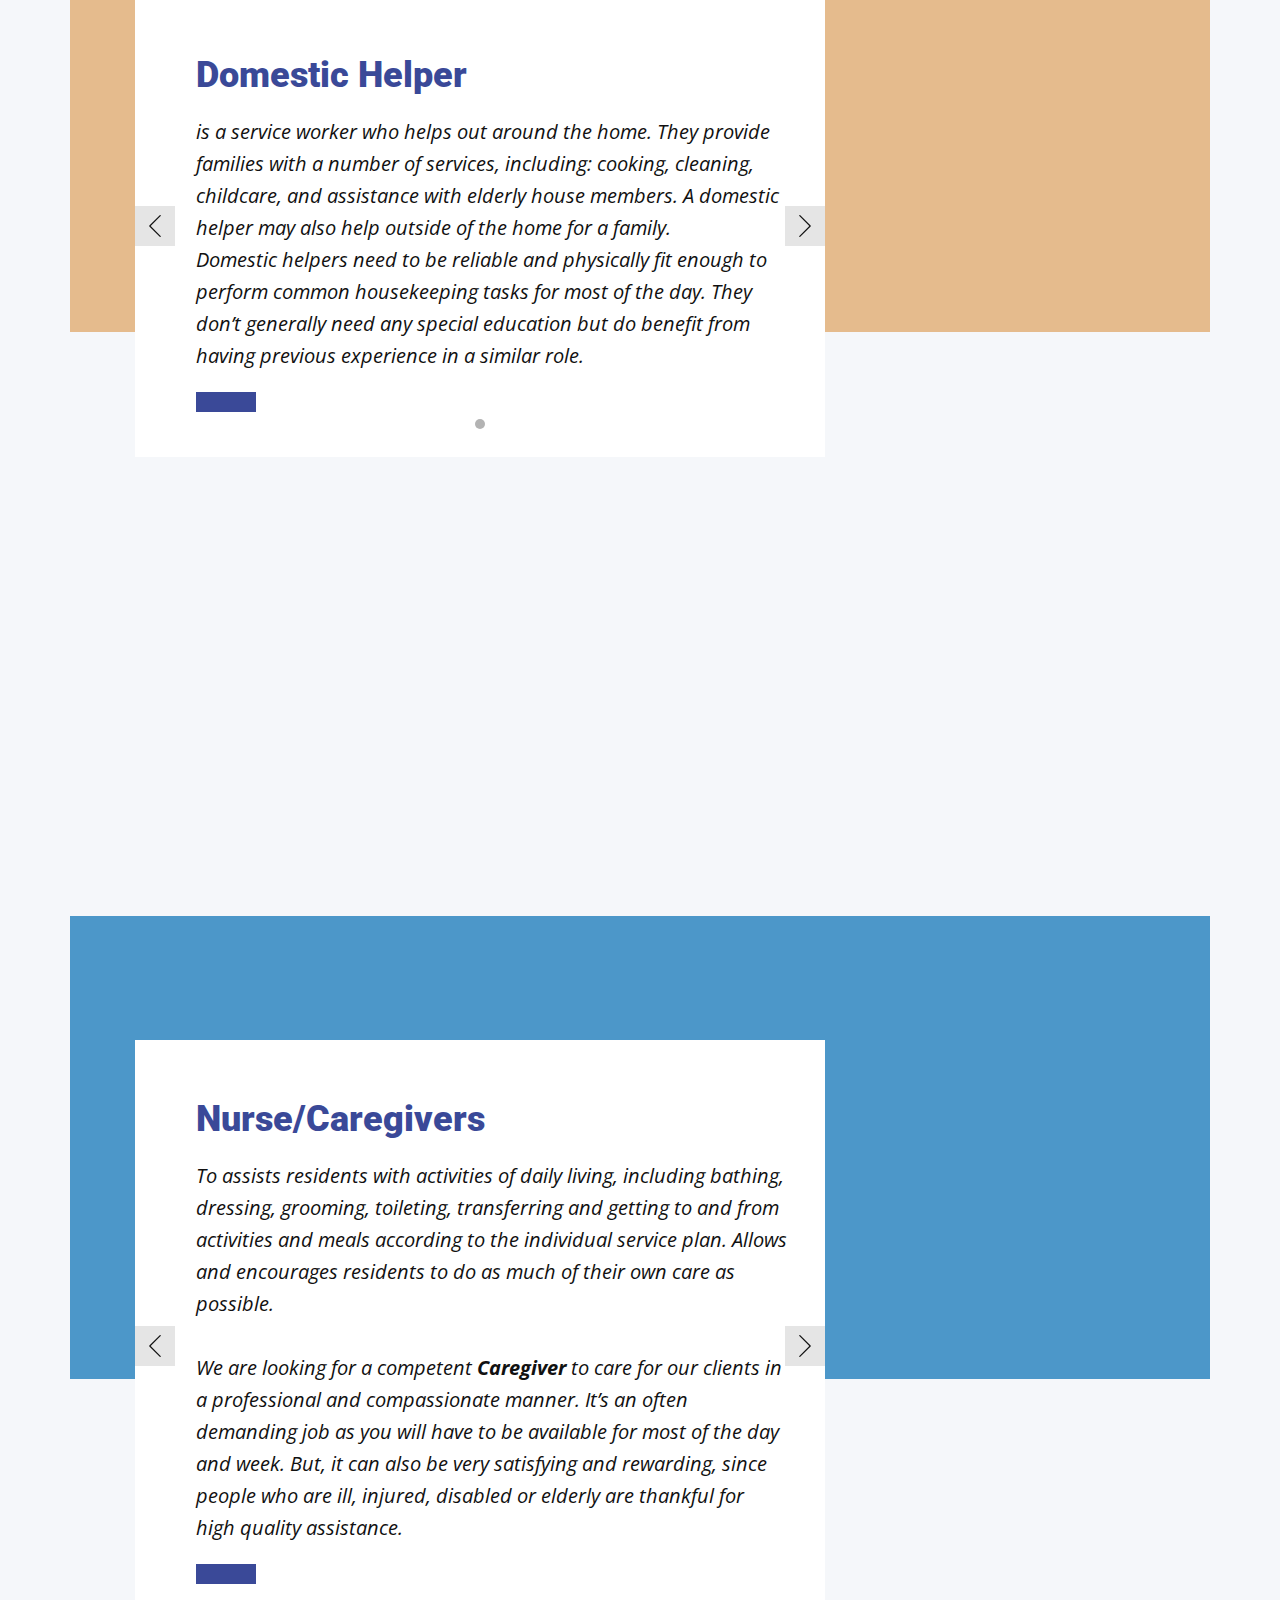
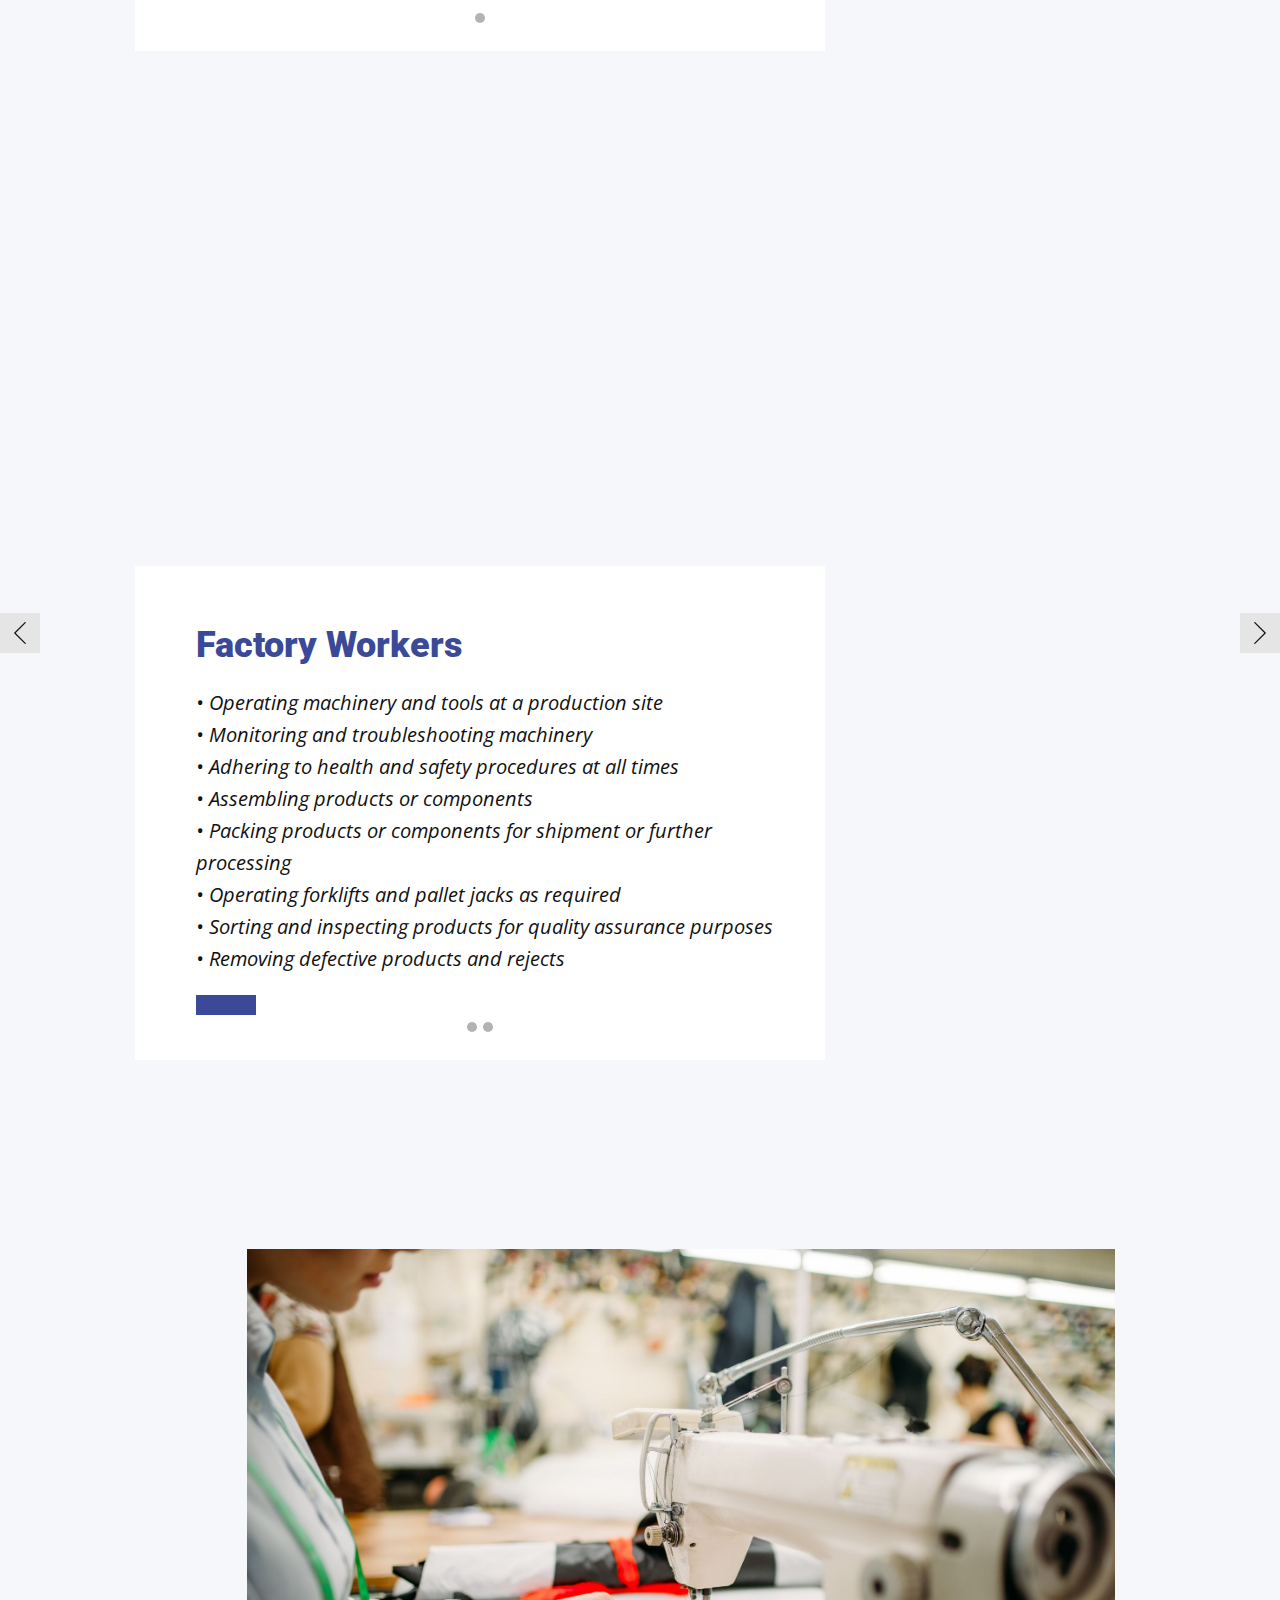
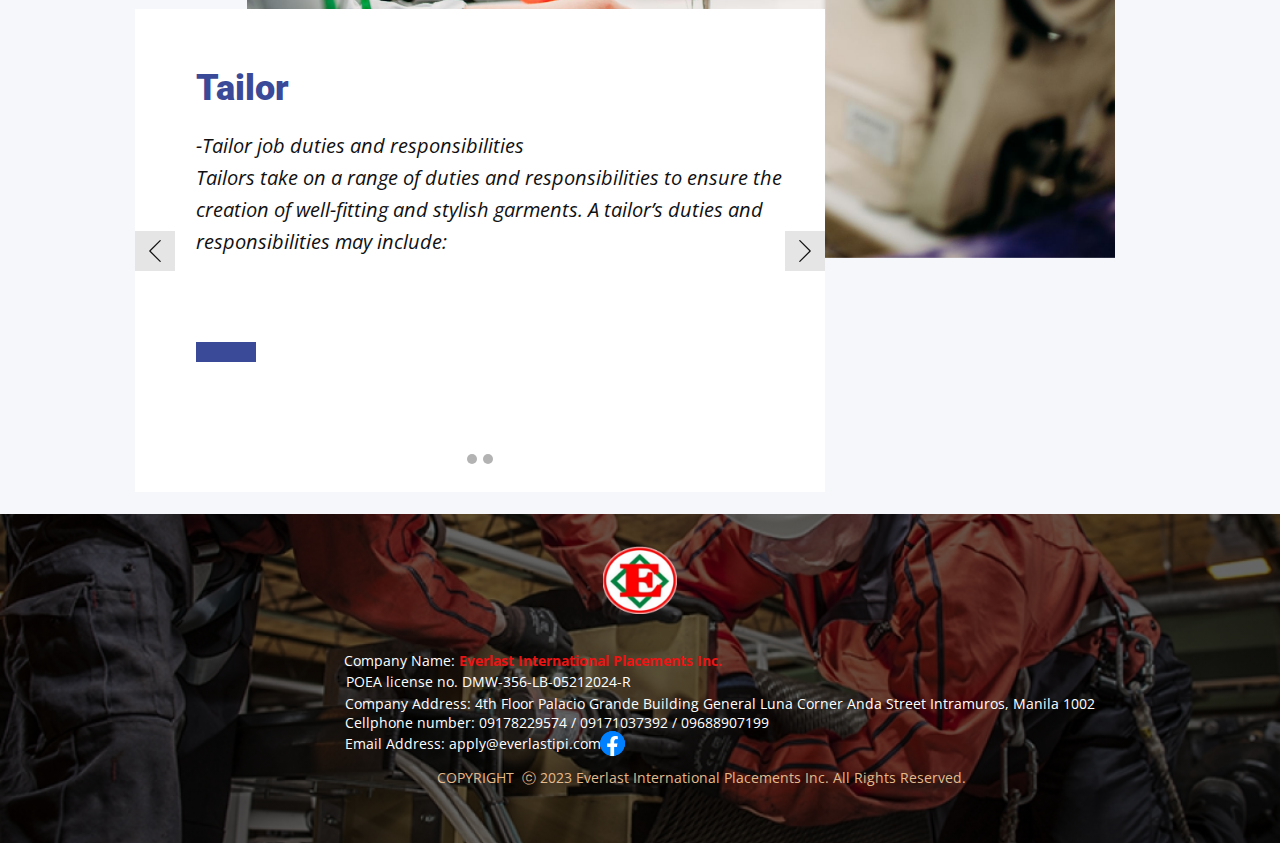
==== commit aebea893: "Update index.html" ====
--- a/index.html
+++ b/index.html
@@ -456,7 +456,7 @@
           <span class="u-text-white"> Company Name: </span>
           <span style="font-weight: 700;">Everlast International Placements Inc.</span>
         </p>
-        <p class="u-align-left u-small-text u-text u-text-variant u-text-2"> POEA license no. 148-LB-090120-R</p>
+        <p class="u-align-left u-small-text u-text u-text-variant u-text-2"> POEA license no. DMW-356-LB-05212024-R</p>
         <p class="u-align-left u-small-text u-text u-text-variant u-text-3"> Company Address:&nbsp;4th Floor Palacio Grande Building&nbsp;General Luna Corner Anda Street&nbsp;Intramuros, Manila 1002</p>
         <p class="u-align-left u-small-text u-text u-text-variant u-text-4"> &nbsp;Cellphone number: 09178229574 /&nbsp;09171037392 /&nbsp;09688907199</p>
         <p class="u-align-left u-small-text u-text u-text-variant u-text-5"> Email Address: apply@everlastipi.com</p>
@@ -464,4 +464,4 @@
         <p class="u-align-left u-small-text u-text u-text-palette-3-base u-text-variant u-text-6"> COPYRIGHT &nbsp;ⓒ 2023 Everlast International Placements Inc. All Rights Reserved.</p>
       </div>
     </section>
-</body></html>+</body></html>
